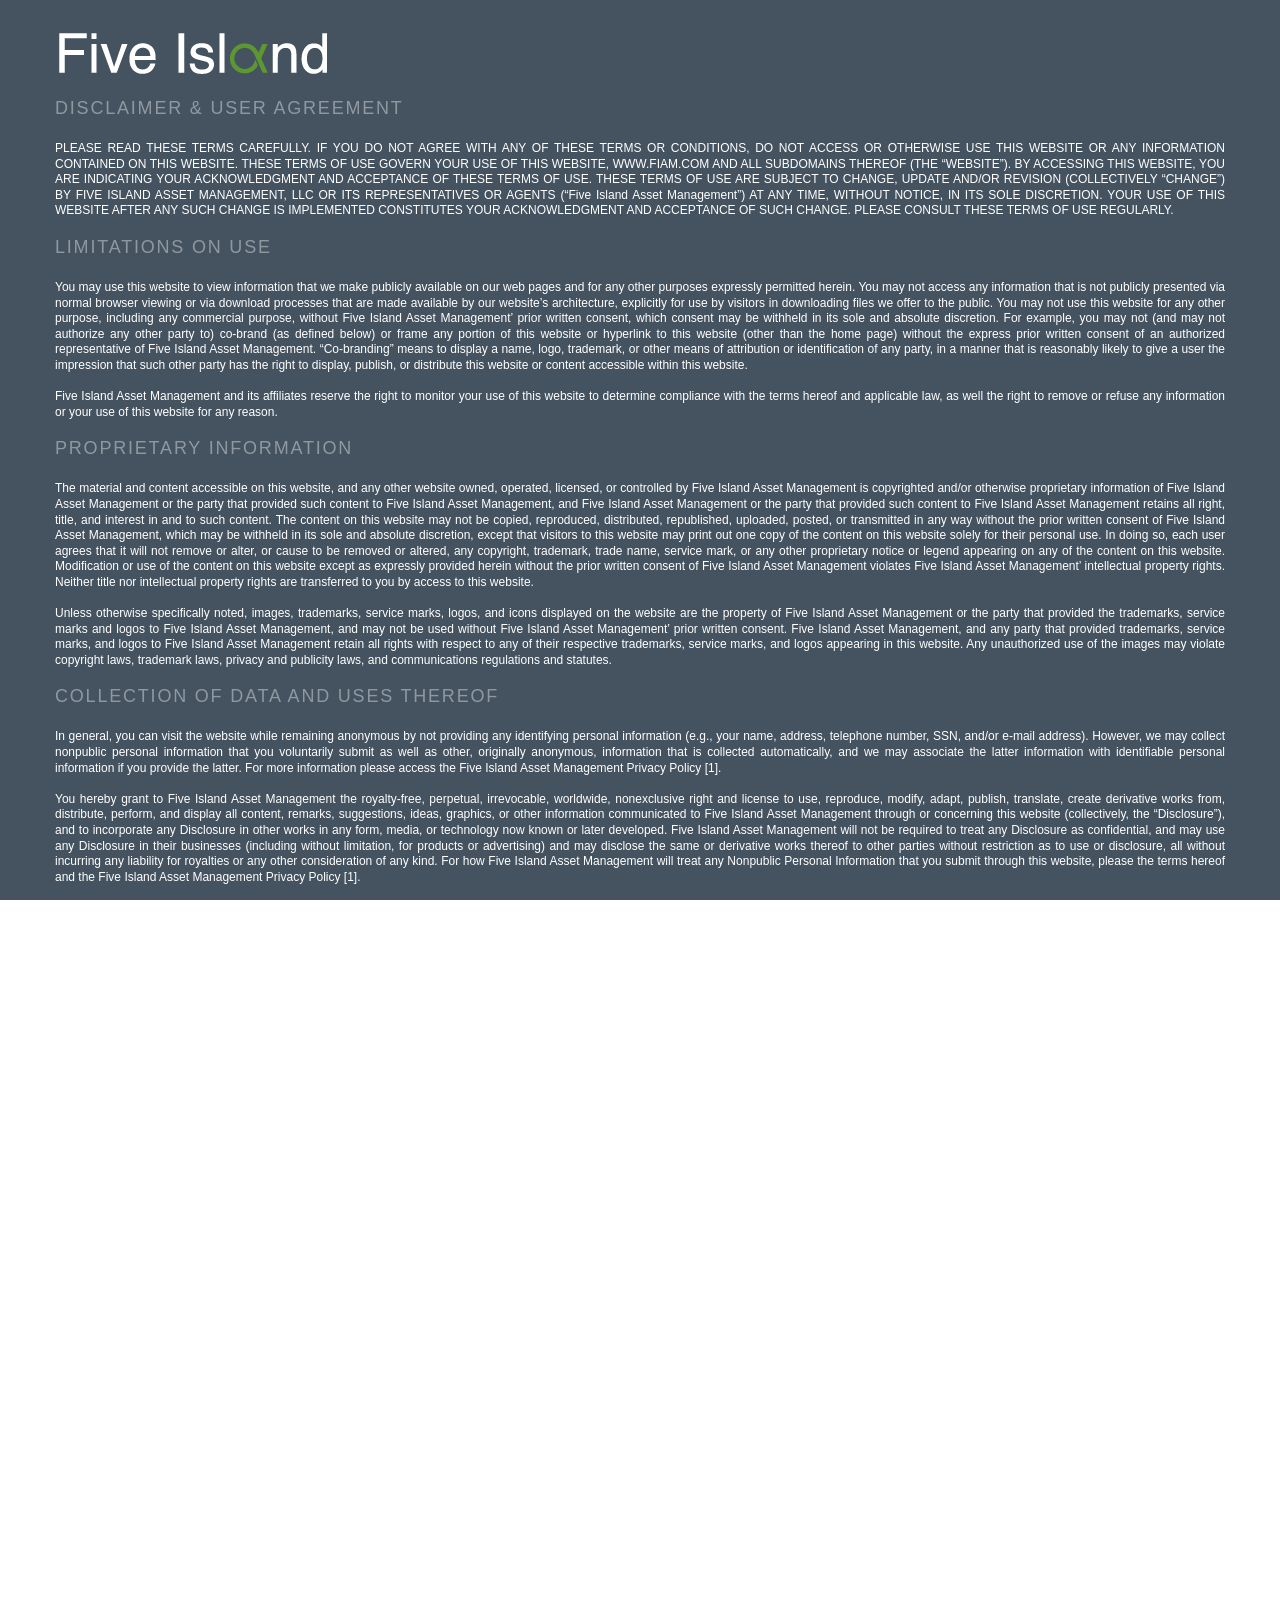
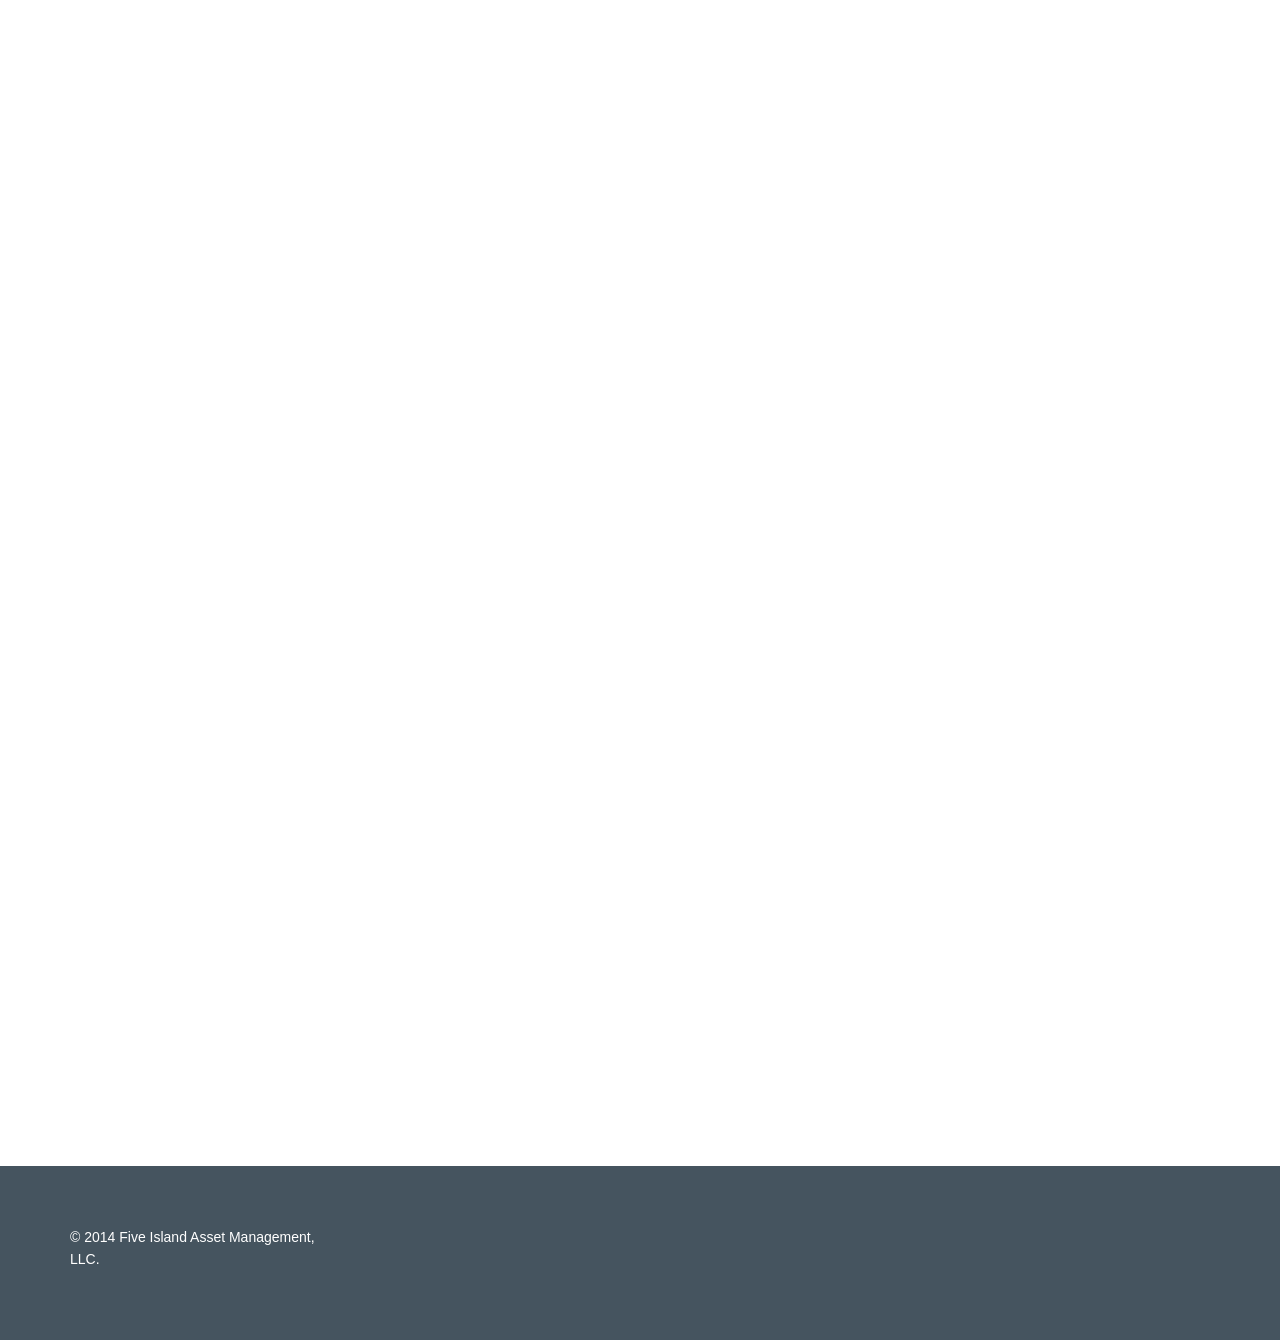
==== disclaimer.html @ 6400efc9 "FIAM changes per Eli. Added Disclaimer page" ====
<!DOCTYPE html>
<!--[if IE 8]>
<html class="no-js lt-ie9" lang="en"> <![endif]-->
<!--[if gt IE 8]><!-->
<html class="no-js" lang="en"> <!--<![endif]-->

<head>
  <meta charset="utf-8">
  <meta name="description" content=" ">
  <meta name="viewport" content="user-scalable=no, width=device-width, initial-scale=1, maximum-scale=1">
  <meta http-equiv="X-UA-Compatible" content="IE=edge">
  <link rel="shortcut icon" href="favicon.ico" type="image/x-icon">
  <link href='http://fonts.googleapis.com/css?family=Source+Sans+Pro:400,600,700,900,300' rel='stylesheet' type=‘text/css’>

  <title>Five Island Asset Management, LLC</title>

  <link rel="stylesheet" type="text/css" href="css/animate.css">

  <link rel="stylesheet" type="text/css" href="css/bootstrap.css">
  <link rel="stylesheet" type="text/css" href="css/style.css">

  <script src="js/modernizr.custom.js"></script>

  <!-- HTML5 shim and Respond.js IE8 support of HTML5 elements and media queries -->
  <!--[if lt IE 9]>
  <script src="bootstrap/js/html5shiv.js"></script>
  <script src="bootstrap/js/respond.min.js"></script>
  <![endif]-->

</head>
<body class="withAnimation">
<div id="ct_preloader"></div>

<div id="boxedWrapper">

<!-- navbar -->
<nav class="navbar navbar-default navbar-fixed-top navbar-transparent" role="navigation">
  <div class="container">
    <div class="navbar-header">
      <button type="button" class="navbar-toggle" data-toggle="collapse" data-target=".navbar-collapse">
        <span class="sr-only">Toggle navigation</span>
        <span class="icon-bar"></span>
        <span class="icon-bar"></span>
        <span class="icon-bar"></span>
      </button>
      <a class="navbar-brand" href="/" data-logo="images/content/FIAMlogogray.png"><img src="images/content/FIAMlogowhite.png" alt=" "></a>
    </div>
    <div class="navbar-collapse collapse">
      <ul class="nav navbar-nav navbar-right">
        <li class="active"><a href="#start"></a></li>
        <li><a href="#about"></a></li>
        <li><a href="#contact"></a></li>
        <li><a href="#login"></a></li>
      </ul>
    </div>
  </div>
</nav>
<!-- / navbar -->


<div class="parallaxSection height400" data-bg="images/content/home-v1-clients-bg.jpg" id="start">

  <section class="flexslider std-slider center-controls" data-height="0" data-loop="true" data-smooth="false" data-slideshow="true" data-speed="15000" data-animspeed="550" data-controls="false" data-dircontrols="true">
    <ul class="slides">
      <li>
        <div class="container">
          <div class="inner">
            <div class="text-justify">
             <h3 class="page-title animated" data-fx="fadeInDown">Disclaimer & User Agreement</h3>

         <h6 class="animated" data-fx="fadeInDown">

PLEASE READ THESE TERMS CAREFULLY. IF YOU DO NOT AGREE WITH ANY OF THESE TERMS OR CONDITIONS, DO NOT ACCESS OR OTHERWISE USE THIS WEBSITE OR ANY INFORMATION CONTAINED ON THIS WEBSITE.

THESE TERMS OF USE GOVERN YOUR USE OF THIS WEBSITE, WWW.FIAM.COM AND ALL SUBDOMAINS THEREOF (THE “WEBSITE”). BY ACCESSING THIS WEBSITE, YOU ARE INDICATING YOUR ACKNOWLEDGMENT AND ACCEPTANCE OF THESE TERMS OF USE. THESE TERMS OF USE ARE SUBJECT TO CHANGE, UPDATE AND/OR REVISION (COLLECTIVELY “CHANGE”) BY FIVE ISLAND ASSET MANAGEMENT, LLC OR ITS REPRESENTATIVES OR AGENTS (“Five Island Asset Management”) AT ANY TIME, WITHOUT NOTICE, IN ITS SOLE DISCRETION. YOUR USE OF THIS WEBSITE AFTER ANY SUCH CHANGE IS IMPLEMENTED CONSTITUTES YOUR ACKNOWLEDGMENT AND ACCEPTANCE OF SUCH CHANGE. PLEASE CONSULT THESE TERMS OF USE REGULARLY.</h6>
<h3 class="page-title animated" data-fx="fadeInDown">Limitations on Use</h3>

<h6 class="animated" data-fx="fadeInDown">You may use this website to view information that we make publicly available on our web pages and for any other purposes expressly permitted herein. You may not access any information that is not publicly presented via normal browser viewing or via download processes that are made available by our website’s architecture, explicitly for use by visitors in downloading files we offer to the public.  You may not use this website for any other purpose, including any commercial purpose, without Five Island Asset Management’ prior written consent, which consent may be withheld in its sole and absolute discretion. For example, you may not (and may not authorize any other party to) co-brand (as defined below) or frame any portion of this website or hyperlink to this website (other than the home page) without the express prior written consent of an authorized representative of Five Island Asset Management. “Co-branding” means to display a name, logo, trademark, or other means of attribution or identification of any party, in a manner that is reasonably likely to give a user the impression that such other party has the right to display, publish, or distribute this website or content accessible within this website.</br></br>

Five Island Asset Management and its affiliates reserve the right to monitor your use of this website to determine compliance with the terms hereof and applicable law, as well the right to remove or refuse any information or your use of this website for any reason.</h6>
<h3 class="page-title animated" data-fx="fadeInDown">Proprietary Information</h3>

<h6 class="animated" data-fx="fadeInDown">The material and content accessible on this website, and any other website owned, operated, licensed, or controlled by Five Island Asset Management is copyrighted and/or otherwise proprietary information of Five Island Asset Management or the party that provided such content to Five Island Asset Management, and Five Island Asset Management or the party that provided such content to Five Island Asset Management retains all right, title, and interest in and to such content. The content on this website may not be copied, reproduced, distributed, republished, uploaded, posted, or transmitted in any way without the prior written consent of Five Island Asset Management, which may be withheld in its sole and absolute discretion, except that visitors to this website may print out one copy of the content on this website solely for their personal use. In doing so, each user agrees that it will not remove or alter, or cause to be removed or altered, any copyright, trademark, trade name, service mark, or any other proprietary notice or legend appearing on any of the content on this website. Modification or use of the content on this website except as expressly provided herein without the prior written consent of Five Island Asset Management violates Five Island Asset Management’ intellectual property rights.  Neither title nor intellectual property rights are transferred to you by access to this website.</br></br>

Unless otherwise specifically noted, images, trademarks, service marks, logos, and icons displayed on the website are the property of Five Island Asset Management or the party that provided the trademarks, service marks and logos to Five Island Asset Management, and may not be used without Five Island Asset Management’ prior written consent. Five Island Asset Management, and any party that provided trademarks, service marks, and logos to Five Island Asset Management retain all rights with respect to any of their respective trademarks, service marks, and logos appearing in this website. Any unauthorized use of the images may violate copyright laws, trademark laws, privacy and publicity laws, and communications regulations and statutes.</h6>
<h3 class="page-title animated" data-fx="fadeInDown">Collection of Data and Uses Thereof</h3>

<h6 class="animated" data-fx="fadeInDown">In general, you can visit the website while remaining anonymous by not providing any identifying personal information (e.g., your name, address, telephone number, SSN, and/or e-mail address). However, we may collect nonpublic personal information that you voluntarily submit as well as other, originally anonymous, information that is collected automatically, and we may associate the latter information with identifiable personal information if you provide the latter.  For more information please access the Five Island Asset Management Privacy Policy [1].</br></br>

You hereby grant to Five Island Asset Management the royalty-free, perpetual, irrevocable, worldwide, nonexclusive right and license to use, reproduce, modify, adapt, publish, translate, create derivative works from, distribute, perform, and display all content, remarks, suggestions, ideas, graphics, or other information communicated to Five Island Asset Management through or concerning this website (collectively, the “Disclosure”), and to incorporate any Disclosure in other works in any form, media, or technology now known or later developed. Five Island Asset Management will not be required to treat any Disclosure as confidential, and may use any Disclosure in their businesses (including without limitation, for products or advertising) and may disclose the same or derivative works thereof to other parties without restriction as to use or disclosure, all without incurring any liability for royalties or any other consideration of any kind.  For how Five Island Asset Management will treat any Nonpublic Personal Information that you submit through this website, please the terms hereof and the Five Island Asset Management Privacy Policy [1].</br></br>

Certain portions of this website may offer you the ability to e-mail a message to Five Island Asset Management. E-mail functionality (if any) is provided to you to facilitate communications between you and Five Island Asset Management. Five Island Asset Management shall have no liability for any loss or damage that arises from unaccepted e-mail requests, orders, or instructions. Moreover, Five Island Asset Management shall have no liability for any loss or damage that result from interception and/or unauthorized use by third parties of any information you send by e-mail. For information regarding Five Island Asset Management’ use of your e-mail address, please the terms hereof and the Five Island Asset Management Privacy Policy [1].</br></br>

You may not send, submit, publish, or transmit in connection with this website any material that:

<ul>
<li>you do not have the right to post, including proprietary material of any third party;</li>

<li>is vulgar, obscene, pornographic, or indecent;</li>

<li>threatens or abuses others, libels, defames, invades privacy, stalks, is obscene, pornographic, racist, abusive, harassing, threatening, or offensive or is otherwise illegal (or advocates illegal activity) or in violation of any laws or regulations;</li>

<li>infringes any intellectual property or other right of any entity or person, including violating anyone’s copyrights or trademarks or their rights of publicity;</li>

<li>impersonates or misrepresents your connection to any other entity or person or otherwise manipulates headers or identifiers to disguise the origin of the content;</li>

<li>solicits funds, advertisers, or sponsors;</li>

<li>includes programs which contain viruses, worms, and/or Trojan horses or any other computer code, files, or programs designed to interrupt, destroy, or limit the functionality of any computer software or hardware or telecommunications; or</li>

<li>does not comply with the terms hereof (as amended or modified from time to time).</li></ul></h6>
<h3 class="page-title animated" data-fx="fadeInDown">Disclaimer</h3>

<h6 class="animated" data-fx="fadeInDown">You understand that Five Island Asset Management cannot and does not guarantee or warrant that files available for downloading from this website or the Internet will be free of viruses, worms, Trojan horses, or other code that may manifest contaminating or destructive properties. You are responsible for implementing sufficient procedures and checkpoints to satisfy your particular requirements for accuracy of data input and output, and for maintaining a means external to this website for the reconstruction of any lost data. Five Island Asset Management does not assume any responsibility or risk for your use of this website or the Internet, nor does Five Island Asset Management assume any responsibility for any products or services or hypertext links to third parties or for any breach of security associated with your use of this website or your transmission of sensitive information through the website or any hyperlinked websites. The content this website is not necessarily complete and up-to-date and should not be used to replace any written reports, statements, or notices provided by Five Island Asset Management. The content of this website is subject to change without notice and should not be relied upon for any purpose.  Neither Five Island Asset Management nor any of its affiliates makes any representation or warranty, express or implied, as to the accuracy or completeness of the information contained herein and no such party shall have any liability for such information.  Each visitor to this website should conduct its own investigation and analysis of Five Island Asset Management and its affiliates, their business, prospects, results of operations and financial condition.  In furnishing the information on this website, neither Five Island Asset Management nor any of its affiliates undertakes any obligation to provide the recipient with access to any additional information or to update or correct the information on this website.  The information on this website is not all-inclusive and does not contain all the information which you may require.  You should not construe the contents of these materials as legal, tax, investment or any other advice.  You should consult your own counsel, accountant or business advisors.</br></br>

YOUR USE OF THIS WEBSITE IS AT YOUR OWN RISK. THE CONTENT ON THIS WEBSITE IS PROVIDED “AS IS” AND WITHOUT WARRANTIES OF ANY KIND, EITHER EXPRESSED OR IMPLIED. Five Island Asset Management DISCLAIMS ALL WARRANTIES, INCLUDING ANY IMPLIED WARRANTIES OF MERCHANTABILITY, FITNESS FOR A PARTICULAR PURPOSE, TITLE, OR NONINFRINGEMENT. Five Island Asset Management DOES NOT WARRANT THAT THE FUNCTIONS OR CONTENT CONTAINED IN THIS WEBSITE WILL BE UNINTERRUPTED OR ERROR-FREE, THAT DEFECTS, IF ANY, WILL BE CORRECTED, OR THAT THIS WEBSITE OR THE SERVER THAT MAKES IT AVAILABLE ARE FREE OF VIRUSES, DISABLING DEVICES OR OTHER HARMFUL COMPONENTS. Five Island Asset Management DOES NOT WARRANT OR MAKE ANY REPRESENTATION OR WARRANTY REGARDING USE, OR THE RESULT OF USE, OF THE CONTENT ON THIS WEBSITE IN TERMS OF CORRECTNESS, ACCURACY, RELIABILITY, OR OTHERWISE. THE CONTENT ON THIS WEBSITE MAY INCLUDE TECHNICAL INACCURACIES OR TYPOGRAPHICAL ERRORS, AND Five Island Asset Management MAY MAKE CHANGES OR MODIFICATIONS AT ANY TIME. YOU (AND NOT Five Island Asset Management) ASSUME THE ENTIRE COST OF ALL NECESSARY SERVICING, REPAIR OR CORRECTION IN THE EVENT OF ANY LOSS OR DAMAGE ARISING FROM THE USE OF THIS WEBSITE OR ITS CONTENT. Five Island Asset Management ASSUMES NO LIABILITY OR RESPONSIBILITY FOR ERRORS OR OMISSIONS IN SUCH CONTENT.</br></br>

Certain statements in this document and certain oral statements made by representatives of Five Island Asset Management or its affiliates that are not historical fact constitute “forward-looking statements.”  You are cautioned not to place undue reliance on these forward-looking statements. Five Island Asset Management generally identifies forward-looking statements by using words like “believe,” “intend,” “target,” “expect,” “estimate,” “may,” “should,” “plan,” “project,” “contemplate,” “anticipate,” “predict” or similar expressions. You can also identify forward-looking statements by discussions of strategies, plans or intentions, future economic, competitive and market conditions, future business decisions, representative investments, anticipated portfolio concentration, investment opportunities, ability to create value, nature of investments, characteristics of affiliates of Five Island Asset Management, future operations, financial condition, estimated revenues, projected costs, projected synergies, prospects, plans and objectives of management, strategy implementation, investment criteria, and/or strategy objectives, as well as certain information concerning expected actions of third parties.  Such forward-looking statements involve known and unknown risks, uncertainties and other factors, which may cause the actual results to be materially different from historical results or from any results expressed or implied by such forward-looking statements. All forward-looking statements herein are qualified in their entirety by this cautionary statement.  Any estimates and projections on this website as to events that may occur in the future (including projections of revenue, expense and net income) are made based upon the reasonable judgment of Five Island Asset Management personnel, which may be fallible, or on information provided by affiliated or unaffiliated third parties.  Such estimates and projections are provided as of the date of this document and upon assumptions and circumstances and events that have not yet taken place, may not have an empirical basis, are subject to variation, are inherently unpredictable and have not been independently verified for accuracy.  Whether or not such estimates or projections may be achieved will depend upon various factors and there can be no assurance that any estimates or assumptions will prove accurate.  Neither Five Island Asset Management nor any of its affiliates guarantees that any of these projections will be attained.  Actual results may vary from the projections, and such variations may be material. All of the information on this website, whether historical in nature or forward-looking, speaks only as of the date the information is posted on this website, and Five Island Asset Management does not undertake any obligation to update such information after it is posted or to remove such information from this website if it is not, or is no longer, accurate or complete. The information on this website regarding the affairs of Five Island Asset Management or its affiliates does not create any implication that the information contained herein or the affairs of Five Island Asset Management or its affiliates have not changed since the date the date the information was presented or that such information is correct as of any time subsequent to its date.</h6>
<h3 class="page-title animated" data-fx="fadeInDown">Limitation of Liability; Exclusion of Damages</h3>

<h6 class="animated" data-fx="fadeInDown">Five Island Asset Management, ITS AFFILIATES, LICENSORS, SERVICE PROVIDERS, CONTENT PROVIDERS,  EMPLOYEES, AGENTS, OFFICERS, AND DIRECTORS WILL NOT BE LIABLE FOR ANY ACTUAL, DIRECT, INDIRECT, INCIDENTAL, CONSEQUENTIAL, SPECIAL, EXEMPLARY, PUNITIVE OR OTHER DAMAGES, INCLUDING LOSS OF REVENUE OR INCOME, PAIN AND SUFFERING, EMOTIONAL DISTRESS, OR SIMILAR DAMAGES THAT RESULT FROM THE USE OF, OR THE INABILITY TO USE, THE CONTENT ON THE WEBSITE, EVEN IF Five Island Asset Management OR A REPRESENTATIVE AUTHORIZED BY Five Island Asset Management HAS BEEN ADVISED OF THE POSSIBILITY OF SUCH DAMAGES. IN NO EVENT WILL THE COLLECTIVE LIABILITY OF Five Island Asset Management AND ITS AFFILIATES, LICENSORS, SERVICE PROVIDERS, CONTENT PROVIDERS, EMPLOYEES, AGENTS, OFFICERS, AND DIRECTORS TO ANY PARTY (REGARDLESS OF THE FORM OF ACTION, WHETHER IN CONTRACT, TORT, OR OTHERWISE) EXCEED THE GREATER OF $50 OR THE AMOUNT (IF ANY) YOU HAVE PAID FOR THE APPLICABLE CONTENT OR SERVICE OUT OF WHICH LIABILITY AROSE.</h6>

<h3 class="page-title animated" data-fx="fadeInDown">Waiver of Class Action Rights</h3>

<h6 class="animated" data-fx="fadeInDown">BY USING THE WEBSITE, YOU HEREBY IRREVOCABLY WAIVE ANY RIGHT YOU MAY HAVE TO JOIN CLAIMS WITH THOSE OF OTHERS IN THE FORM OF A CLASS ACTION OR SIMILAR PROCEDURAL DEVICE, INCLUDING CLASS ARBITRATION.  ANY CLAIMS ARISING OUT OF, RELATING TO, OR CONNECTED WITH THIS USER AGREEMENT OR THE WEBSITE MUST BE ASSERTED INDIVIDUALLY.</h6>
<h3 class="page-title animated" data-fx="fadeInDown">Indemnity</h3>

<h6 class="animated" data-fx="fadeInDown">You will indemnify and hold Five Island Asset Management, its affiliates, licensors, content providers, service providers, employees, agents, officers, directors, and contractors (the “Indemnified Parties”) harmless from any breach of the terms hereof by you, including any use of content on this website other than as expressly authorized in terms hereof. You agree that the Indemnified Parties will have no liability in connection with any such breach or unauthorized use, and you agree to indemnify the Indemnified Parties against any and all resulting loss, damages, judgments, awards, costs, expenses, and attorneys’ fees in connection therewith. You will also indemnify and hold the Indemnified Parties harmless from and against any claims brought by third parties arising out of your use of the information accessed from this website.</h6>
<h3 class="page-title animated" data-fx="fadeInDown">Access to the Website</h3>

<h6 class="animated" data-fx="fadeInDown">We make no representation that the content of this website is appropriate or available for use in any jurisdictions. Access to this website’s content from any jurisdiction where such access is illegal is prohibited. If you choose to access this website, you do so at your own risk. You are always responsible for your compliance with applicable laws. You may not use or export the materials in this website in violation of any laws, including U.S. export laws and regulations. Five Island Asset Management and its subsidiaries are not authorized to do business in every jurisdiction. By downloading any of this website’s content, you are agreeing that you are not in a country where such export is prohibited and that you are not a person or entity to which such export is prohibited.</h6>
<h3 class="page-title animated" data-fx="fadeInDown">Not Solicitations or Offers</h3>

<h6 class="animated" data-fx="fadeInDown">The information contained on this website does not constitute investment advice, and is not an offer to sell, a solicitation or a recommendation to buy any service, program, product, securities or to engage in any other transaction with Five Island Asset Management or its affiliates. All transactions require signed agreements with Five Island Asset Management, and the terms of those agreements are binding on the parties. No other representation, whether made in person, online, electronically, in written, graphical, or verbal communication, may alter the terms of those agreements except that your use of the website constitutes your agreement to the additional terms set forth herein. By using this website, you accept at your own risk that this website and online communications medium may not perform as intended.</h6>
<h3 class="page-title animated" data-fx="fadeInDown">Others’ Views and Opinions</h3>

<h6 class="animated" data-fx="fadeInDown">Five Island Asset Management uses this website to provide data relating to Five Island Asset Management and its affiliates. The website may include analysts’ or other parties’ views relating to Five Island Asset Management’ financial performance. Analysts’ and other parties’ views that are made accessible on this website are not necessarily shared nor endorsed by Five Island Asset Management and Five Island Asset Management does not confirm the content of such views by placing them on this website. Five Island Asset Management does not undertake to and is under no obligation to verify the content of such views posted on this website; they are available for informational purposes only. We are not liable for any loss or damages, whether direct, indirect, incidental, special, consequential, or exemplary, that may arise from reliance on such views made available on this website. The liability of Five Island Asset Management, if any, for the accuracy or completeness of such views made accessible on this website shall be excluded to the extent set forth herein or otherwise permitted by applicable law.</h6>
<h3 class="page-title animated" data-fx="fadeInDown">Miscellaneous</h3>

<h6 class="animated" data-fx="fadeInDown">The terms set forth herein will be governed and interpreted pursuant to the laws of the State of New York, United States of America, notwithstanding any principles of conflicts of law. You specifically consent to personal jurisdiction in New York in connection with any dispute between you and Five Island Asset Management arising out of the terms set forth herein or pertaining to this website. Each visitor to this website agrees that the exclusive venue for any dispute between the parties arising out of the terms set forth herein or pertaining to the subject matter of terms set forth herein will be in the state or federal courts sitting in New York, New York. If any part of terms set forth herein is unlawful, void or unenforceable, that part will be deemed severable and will not affect the validity and enforceability of any remaining provisions. The terms set forth herein constitute the entire agreement among the parties relating to this subject matter. Notwithstanding the foregoing, any additional terms and conditions on this website will govern the items to which they pertain. Five Island Asset Management may revise the terms set forth herein at any time by updating this posting. The terms set forth herein constitute the entire understanding and agreement between Five Island Asset Management and you with respect to your use of this website, and supersedes all prior and contemporaneous agreements and understandings between you and Five Island Asset Management relating thereto. Any cause of action you may have with respect to your use of this website must commence within one (1) year after the claim or cause of action arises.</h6>
            <!--  <a href="#" class="btn btn-default btn-lg animated" data-fx="fadeInUp">Purchase Template</a>-->
            </div>
          </div>
        </div>
      </li>

    </ul>
  </section>
<!-- / section -->









<!-- / section -->


<footer>
  <div class="container mainfooter">
  <div class="container postfooter">
    <div class="row">
      <aside class="col-md-3 widget">
        <p>© 2014 Five Island Asset Management, LLC.</p>
      </aside>
      <aside class="col-md-6 widget">
        <ul class="socialIcons">
          <!--<li><a href="#" data-toggle="tooltip" title="LinkedIn"><i class="fa fa-linkedin-square"></i></a></li>-->
        </ul>
</aside>
    </div>
  </div>
  </div>
</footer>



</div>
<!-- / boxedWrapper -->

<a href="#" id="toTop"><i class="fa fa-angle-up"></i></a>


<script src="js/jquery.min.js"></script>
<script src="bootstrap/js/bootstrap.min.js"></script>

<script src="js/detectmobilebrowser.js"></script>
<script src="js/gmap3.min.js"></script>
<script src="js/jquery.appear.js"></script>
<script src="js/jquery.isotope.min.js"></script>
<script src="js/jquery.ba-bbq.min.js"></script>
<script src="js/jquery.fitvids.js"></script>
<script src="js/jquery.flexslider-min.js"></script>
<script src="js/jquery.magnific-popup.min.js"></script>
<script src="js/jquery.placeholder.min.js"></script>
<script src="js/retina-1.1.0.min.js"></script>
<script src="form/js/form.js"></script>
<script src="twitter/js/jquery.tweet.js"></script>

<!-- one pager only -->
<script src="js/jquery.easing.1.3.min.js"></script>

<script src="js/main.js"></script>




</body>
</html>
---- css/style.css ----
img {
  display: inline-block;
  max-width: 100%;
  height: auto;
}
ul,
ol {
  padding: 0;
}
/* ====== FONTS ======= */

  
@font-face {
  font-family: 'Open Sans';
  src: url('../css/font/OpenSans-Regular-webfont.eot');
  src: url('../css/font/OpenSans-Regular-webfont.eot?#iefix') format('embedded-opentype'), url('../css/font/OpenSans-Regular-webfont.woff') format('woff'), url('../css/font/OpenSans-Regular-webfont.ttf') format('truetype'), url('../css/font/OpenSans-Regular-webfont.svg#open_sansregular') format('svg');
  font-weight: 400;
  font-style: normal;
}
@font-face {
  font-family: 'Open Sans';
  src: url('../css/font/OpenSans-Semibold-webfont.eot');
  src: url('../css/font/OpenSans-Semibold-webfont.eot?#iefix') format('embedded-opentype'), url('../css/font/OpenSans-Semibold-webfont.woff') format('woff'), url('../css/font/OpenSans-Semibold-webfont.ttf') format('truetype'), url('../css/font/OpenSans-Semibold-webfont.svg#open_sanssemibold') format('svg');
  font-weight: 600;
  font-style: normal;
}
@font-face {
  font-family: 'Open Sans';
  src: url('../css/font/OpenSans-Bold-webfont.eot');
  src: url('../css/font/OpenSans-Bold-webfont.eot?#iefix') format('embedded-opentype'), url('../css/font/OpenSans-Bold-webfont.woff') format('woff'), url('../css/font/OpenSans-Bold-webfont.ttf') format('truetype'), url('../css/font/OpenSans-Bold-webfont.svg#open_sansbold') format('svg');
  font-weight: 700;
  font-style: normal;
}
@font-face {
  font-family: 'Source Sans Pro', sans-serif;
}
html {
  overflow-y: -moz-scrollbars-vertical;
  overflow-y: scroll;
  -ms-overflow-y: scroll;
}
a {
  color: inherit;
}
a:hover {
  text-decoration: none;
}
a:hover,
a:focus {
  color: #5d9632;
  outline: none;
}
body {
  font-family: 'Source Sans Pro', sans-serif;
  font-weight: 400;
  color: #666;
  background: #fff;
  font-size: 14px;
  line-height: 22px;
}
p {
  color: #666;
  margin: 0 0 15px 0;
}
p.larger {
  color: #666;
  font-size: 18px;
  line-height: 30px;
  margin: 0 0 25px 0;
}
p.darker {
  color: #555258;
}
a.larger {
  display: inline-block;
  font-size: 18px;
  line-height: 24px;
  font-weight: 600;
  margin-bottom: 0px;
}
.readMore,
a[href^="mailto"] {
  color: #5d9632;
}
.readMore:hover,
a[href^="mailto"]:hover {
  color: inherit;
}
/* === TYPOGRAPHY === */
h1,
h2,
h3,
h4,
h5,
h6 {
  font-family: 'Source Sans Pro', sans-serif;
  font-weight: 600;
  color: #333;
  margin: 0 0 20px 0;
}
h2 {
  font-family: 'Open Sans', sans-serif;
  font-weight: 400;
  font-size: 21px;
}
h2.topmargin{
	margin-top: s100px
}

h3 {
  font-size: 24px;
  line-height: 28px;
}
h4 {
  font-size: 18px;
  line-height: 24px;
}
h4 span {
  display: block;
  color: #999;
  font-weight: 400;
  font-size: 13px;
  line-height: 14px;
  padding-top: 5px;
  text-transform: uppercase;
  letter-spacing: 0.1em;
}
h5 {
  font-size: 18px;
  line-height: 21px;
  margin: 15px 0 12px 0;
}
h5 + p {
  margin-bottom: 40px;
}
h6 {
	font-size: 12px;
	line height: 13px;
}
.widget-title {
  font-size: 16px;
  line-height: 10px;
  color: #999999;
  text-transform: uppercase;
  letter-spacing: 0.1em;
  margin: 23px 0 8px 0;
}
.page-header {
  border: 0;
  margin: 0;
  padding: 0;
}
.page-header h2 {
  margin-bottom: 40px;
}
.page-header h2 + .larger {
  position: relative;
  margin-top: -24px;
  margin-bottom: 40px;
  max-width: 800px;
  margin-left: auto;
  margin-right: auto;
}
.page-header h2 + p {
  margin-top: -20px;
}
.page-header p {
  color: #666;
}
.page-header .btn {
  margin-top: 8px;
}
.page-header h2 + .btn {
  margin-top: -12px;
}
.page-header + .larger {
  margin-top: -10px;
}
.page-header .larger + .btn {
  margin-top: -15px;
}
.page-title {
  font-size: 18px;
  line-height: 16px;
  color: #5d9632;
  text-transform: uppercase;
  letter-spacing: 0.1em;
  margin: 0 0 25px 0;
}
.main-header {
  background: #45545f;
  padding: 26px 0;
}
.main-header .page-title {
  color: #fff;
  font-size: 32px;
  line-height: 33px;
  text-transform: none;
  font-weight: 400;
  margin: 0;
  padding: 9px 0;
  letter-spacing: normal;
}
hr {
  background: none;
  border-top: 1px solid #e5e5e5;
}
blockquote {
  padding: 0;
  margin: 0 0 20px 0;
  border: 0;
  font-size: inherit;
  line-height: inherit;
}
blockquote p {
  font-size: inherit;
  line-height: inherit;
  font-weight: 400;
}
blockquote .inner {
  padding: 0 0 22px 25px;
}
blockquote .inner:before {
  height: 0;
  float: left;
  position: relative;
  top: 14px;
  left: -30px;
  content: "“";
  font-family: 'Source Sans Pro', sans-serif;
  font-size: 50px;
  color: #999;
}
blockquote .media.author {
  margin-top: 0;
}
blockquote .media > .pull-left {
  display: block;
  margin-right: 20px;
}
blockquote .media > .pull-left img {
  -webkit-border-radius: 50%;
  -moz-border-radius: 50%;
  border-radius: 50%;
}
blockquote .media-heading {
  padding-top: 19px;
  font-size: 13px;
  line-height: 13px;
  font-weight: 600;
}
blockquote .media-heading span {
  padding-top: 6px;
  display: block;
  font-size: 13px;
  line-height: 13px;
  font-weight: 400;
  color: #999;
  text-transform: none;
  letter-spacing: normal;
}
blockquote.intext {
  margin: 40px 0;
  font-size: 20px;
  line-height: 30px;
  color: #666;
}
blockquote.intext p {
  font-size: 20px;
  line-height: 30px;
  color: #666;
}
.innerMargin blockquote.intext {
  margin-left: -100px;
  margin-right: -100px;
}
blockquote.huge {
  font-size: 32px;
  line-height: 45px;
  max-width: 800px;
  margin: 0 auto;
  padding: 40px 0 75px 0;
}
blockquote.huge p {
  font-size: 32px;
  line-height: 45px;
}
blockquote.huge .author {
  display: block;
  font-size: 13px;
  line-height: 15px;
  text-transform: uppercase;
  letter-spacing: 0.1em;
}
.thumbnails {
  margin-top: -20px;
}
.thumbnails > li {
  margin-top: 20px;
}
.table-content {
  display: table;
  width: 100%;
  margin: 0;
}
.table-row {
  display: table-row;
}
.table-cell {
  display: table-cell;
  vertical-align: middle;
}
.table-cell * {
  margin: 0;
}
/* === BUTTONS === */
.btn {
  font-weight: 600;
  border: 2px solid transparent;
  padding: 11px 17px;
  font-size: 13px;
  line-height: 13px;
  background: transparent;
  text-transform: uppercase;
  letter-spacing: 0.1em;
  -webkit-border-radius: 3px;
  -moz-border-radius: 3px;
  border-radius: 3px;
  -webkit-transition: all .1s ease;
  transition: all .1s ease;
  color: #333;
}
.btn:hover,
.btn:focus {
  color: #5d9632;
  border-color: #5d9632;
  text-decoration: none;
  outline: none;
}
.btn:active,
.btn.active {
  outline: 0;
  background-image: none;
  -webkit-box-shadow: none;
  box-shadow: none;
}
.btn.disabled,
.btn[disabled],
fieldset[disabled] .btn {
  cursor: not-allowed;
  pointer-events: none;
  opacity: .65;
  filter: alpha(opacity=65);
  -webkit-box-shadow: none;
  box-shadow: none;
}
input::-moz-focus-inner {
  border: 0;
  padding: 0;
  margin-top: -3px;
  margin-bottom: -3px;
}
.btn-default {
  background: transparent;
  border-color: #ccc;
}
.btn-default:hover,
.btn-default:focus,
.btn-default:active,
.btn-default.active {
  background: transparent;
}
.btn-primary {
  background: #5d9632;
  border-color: #5d9632;
  color: #fff;
}
.btn-primary:hover,
.btn-primary:focus,
.btn-primary:active,
.btn-primary.active {
  background: #2a272e;
  border-color: #2a272e;
  color: #fff;
}
.btn-lg {
  padding: 16px 27px;
}
.btn-sm {
  font-weight: 400;
  padding: 6px 11px;
  font-size: 11px;
  line-height: 12px;
  -webkit-border-radius: 3px;
  -moz-border-radius: 3px;
  border-radius: 3px;
}
.btn.with-icon {
  margin: 4px;
  padding-left: 10px;
  padding-right: 10px;
  width: 39px;
}
.btn.disabled,
.btn[disabled] {
  background: #666 !important;
  border-color: #666 !important;
}
.btn.closeAjaxPortfolio {
  margin-left: 25px;
}
/* ====== NAVBAR ======= */
.navbar-default {
  min-height: 89px;
  background-color: #fff;
  border: 0;
  margin: 0;
  -webkit-box-shadow: 0px 0px 5px 0px rgba(0,0,0,0.25);
  box-shadow: 0px 0px 5px 0px rgba(0,0,0,0.25);
}
.navbar-default .nav > li {
  padding: 45px 16px 20px 20px;
}
.navbar-default .nav > li.dropdown {
  padding-right: 25px;
}
.navbar-default .nav > li.dropdown > a:after {
  display: inline-block;
  font-family: FontAwesome;
  font-style: normal;
  font-weight: normal;
  -webkit-font-smoothing: antialiased;
  -moz-osx-font-smoothing: grayscale;
  content: "\f0d7";
  color: #999;
  font-weight: 400;
  margin-left: 4px;
  font-size: 12px;
  position: absolute;
}
.navbar-default .nav > li > a {
  font-size: 16px;
  line-height: 15px;
  font-weight: 600;
  color: #666;
  text-transform: uppercase;
  padding: 8px 0;
  border-bottom: 2px solid transparent;
}
.navbar-default .navbar-nav > li:hover > a,
.navbar-default .navbar-nav > li:focus > a {
  color: #333;
  background: transparent;
  border-bottom: 2px solid #ccc;
}
.navbar-default .navbar-nav > .active > a {
  color: #333;
  background: transparent;
  border-bottom: 2px solid #5d9632;
}
.navbar-default .navbar-nav > .active:hover > a,
.navbar-default .navbar-nav > .active:focus > a {
  background: transparent;
  border-color: #5d9632;
}
.navbar-default .navbar-nav > .active > a,
.navbar-default .navbar-nav > .active > a:hover,
.navbar-default .navbar-nav > .active > a:focus {
  background: transparent;
}
.navbar-default .navbar-brand {
  margin-top: 9px;
}
.navbar-default .navbar-nav > .open > a,
.navbar-default .navbar-nav > .open > a:hover,
.navbar-default .navbar-nav > .open > a:focus {
  background: none;
  border-color: inherit;
}
.navbar-toggle {
  margin-top: 25px;
}
/* menu on hover */
li.dropdown:hover .dropdown-menu {
  display: block;
}
.dropdown-menu {
  overflow: hidden;
  list-style: circle outside none;
}
.dropdown-menu {
  min-width: 220px;
  padding: 0;
  margin: 0;
  background-color: transparent;
  border: 0;
  -webkit-border-radius: 4px;
  -moz-border-radius: 4px;
  border-radius: 4px;
  -webkit-box-shadow: 0px 0px 5px 0px rgba(0,0,0,0.25);
  box-shadow: 0px 0px 5px 0px rgba(0,0,0,0.25);
}
.dropdown-menu > li > a {
  background: #2a272e;
  border-top: 1px solid #353239;
  display: block;
  padding: 17px 20px;
  color: #fff;
  font-size: 14px;
  line-height: 15px;
}
.dropdown-menu > li > a:hover,
.dropdown-menu > li > a:focus {
  color: #5d9632;
  background: #2a272e;
}
@media (min-width: 768px) {
  .navbar-right .dropdown-menu {
    right: auto;
    left: 0;
  }
}
.navbar-default {
  -webkit-transition: all .5s ease;
  transition: all .5s ease;
}
.navbar-transparent {
  background: transparent;
  -webkit-box-shadow: none;
  box-shadow: none;
}
.navbar-transparent .nav > li > a {
  color: #fff !important;
}
.navbar-transparent .navbar-nav > .active > a {
  border-color: #fff;
}
.navbar-transparent .navbar-nav > .active:hover > a,
.navbar-transparent .navbar-nav > .active:focus > a {
  border-color: #fff;
}
.navbar-fixed-top .navbar-nav > li:hover > a,
.navbar-fixed-top .navbar-nav > li:focus > a {
  border-color: transparent;
}
#showHeaderSearch {
  float: right;
  padding: 22px 0 22px 22px;
  margin: 11px 0 10px 10px;
  color: #666;
}
#showHeaderSearch:hover {
  color: #333;
}
#showHeaderSearch i {
  width: 15px;
}
.header-search {
  position: absolute;
  height: 106px;
  left: 0;
  right: 0;
  bottom: -106px;
  background: #5d9632;
  -webkit-box-shadow: 0px 0px 3px 0px rgba(0, 0, 0, 0.25) inset, 0px 0px 5px 0px rgba(0, 0, 0, 0.25);
  box-shadow: 0px 0px 3px 0px rgba(0, 0, 0, 0.25) inset, 0px 0px 5px 0px rgba(0, 0, 0, 0.25);
}
.header-search .container {
  position: relative;
  margin-top: 26px;
}
.header-search input[type="text"] {
  border: 0;
  width: 100%;
  color: #fff;
  color: rgba(255,255,255,0.85);
  height: 52px;
  padding: 5px 60px 5px 0;
  font-size: 32px;
  line-height: 40px;
}
.header-search input[type="text"]:-moz-placeholder {
  color: #fff;
  color: rgba(255,255,255,0.4);
}
.header-search input[type="text"]::-moz-placeholder {
  color: #fff;
  color: rgba(255,255,255,0.4);
  opacity: 1;
}
.header-search input[type="text"]:-ms-input-placeholder {
  color: #fff;
  color: rgba(255,255,255,0.4);
}
.header-search input[type="text"]::-webkit-input-placeholder {
  color: #fff;
  color: rgba(255,255,255,0.4);
}
.header-search button[type="submit"] {
  border: 0;
  padding: 0;
  margin: 0;
  color: #fff;
  width: 50px;
  height: 50px;
  -webkit-border-radius: 50%;
  -moz-border-radius: 50%;
  border-radius: 50%;
  -webkit-transition: all .2s ease;
  transition: all .2s ease;
  background: #777;
  background: rgba(255,255,255,0.2);
  position: absolute;
  right: 0;
  top: 1px;
}
.header-search button[type="submit"]:hover {
  background: #2a272e;
}
.header-search button[type="submit"] i {
  margin-right: -1px;
}
/* ====== FORMS ======= */
.form-group {
  margin-bottom: 10px;
}
.form-control {
  display: block;
  width: 100%;
  height: 39px;
  padding: 9px;
  font-size: 13px;
  line-height: 17px;
  color: #333;
  background-color: transparent;
  background-image: none;
  border: 2px solid #ccc;
  -webkit-border-radius: 3px;
  -moz-border-radius: 3px;
  border-radius: 3px;
  -webkit-box-shadow: none;
  box-shadow: none;
  -webkit-transition: none;
  transition: none;
}
.form-control:focus {
  border-color: #999;
  outline: 0;
  -webkit-box-shadow: none;
  box-shadow: none;
}
.form-control:-moz-placeholder {
  color: #333;
}
.form-control::-moz-placeholder {
  color: #333;
  opacity: 1;
}
.form-control:-ms-input-placeholder {
  color: #333;
}
.form-control::-webkit-input-placeholder {
  color: #333;
}
textarea.form-control {
  height: auto;
  min-height: 210px;
  resize: none;
}
.control-label {
  display: block;
  font-size: 13px;
  line-height: 15px;
  font-weight: 400;
  text-transform: uppercase;
  letter-spacing: 0.1em;
  margin: 0 0 7px 0;
}
.control-label span {
  color: #999;
}
.form-group {
  margin-bottom: 25px;
}
.has-error .control-label,
.has-error .radio,
.has-error .checkbox,
.has-error .radio-inline,
.has-error .checkbox-inline {
  color: inherit;
}
.has-error .help-block {
  color: #bc3d3d;
}
.has-error .form-control:focus {
  border-color: #bc3d3d;
  -webkit-box-shadow: none;
  box-shadow: none;
}
.has-error .form-control {
  border-color: #bc3d3d;
}
.has-error .help-block {
  font-size: 11px;
  line-height: 11px;
  margin: 0;
  position: relative;
  top: 7px;
  height: 0;
}
/* ====== ELEMENTS ======= */
.socialIcons {
  display: block;
  margin: 0 0 0 -10px;
  list-style: none;
}
.socialIcons:before,
.socialIcons:after {
  content: " ";
  display: table;
}
.socialIcons:after {
  clear: both;
}
.socialIcons.pull-right {
  margin: 0 -10px 0 0;
}
.socialIcons > li {
  float: left;
  margin: 0 10px;
}
.socialIcons > li > a {
  display: block;
  font-size: 18px;
  color: #7f7d82;
  color: rgba(255,255,255,0.4);
}
.socialIcons > li > a:hover {
  color: #5d9632;
}
.socialIcons > li i {
  display: block;
}
.socialIcons.bigIcons {
  margin-left: -7px;
}
.socialIcons.bigIcons > li {
  margin: 0 7px;
}
.socialIcons.bigIcons > li > a {
  -webkit-transition: background .2s ease;
  transition: background .2s ease;
  text-align: center;
  width: 50px;
  height: 50px;
  -webkit-border-radius: 50%;
  -moz-border-radius: 50%;
  border-radius: 50%;
  padding-top: 16px;
  padding-right: 1px;
  background: #bbb;
  color: #fff;
}
.socialIcons.bigIcons > li > a:hover {
  background: #5d9632;
}
.socialIcons.bigIcons.type2 {
  margin-left: -5px;
}
.socialIcons.bigIcons.type2 > li {
  margin: 0 5px;
}
.socialIcons.bigIcons.type2 > li > a {
  width: 36px;
  height: 36px;
  padding-top: 10px;
  background: #5d9632;
}
.socialIcons.bigIcons.type2 > li > a:hover {
  background: #2a272e;
}
.tooltip.in {
  opacity: 1;
  filter: alpha(opacity=100);
}
.tooltip-inner {
  background-color: #2a272e;
  border-radius: 0;
}
.tooltip.top .tooltip-arrow {
  border-top-color: #2a272e;
}
.tooltip.top-left .tooltip-arrow {
  border-top-color: #2a272e;
}
.tooltip.top-right .tooltip-arrow {
  border-top-color: #2a272e;
}
.tooltip.right .tooltip-arrow {
  border-right-color: #2a272e;
}
.tooltip.left .tooltip-arrow {
  border-left-color: #2a272e;
}
.tooltip.bottom .tooltip-arrow {
  border-bottom-color: #2a272e;
}
.tooltip.bottom-left .tooltip-arrow {
  border-bottom-color: #2a272e;
}
.tooltip.bottom-right .tooltip-arrow {
  border-bottom-color: #2a272e;
}
/* back to top link */
#toTop {
  position: fixed;
  z-index: 350;
  bottom: 40px;
  right: 35px;
  display: none;
  width: 70px;
  height: 70px;
  background: #5d9632;
  opacity: .7;
  filter: alpha(opacity=70);
  -webkit-border-radius: 50%;
  -moz-border-radius: 50%;
  border-radius: 50%;
  text-align: center;
  padding-top: 15px;
}
#toTop:hover {
  opacity: 1;
  filter: alpha(opacity=100);
}
#toTop i {
  color: #fff;
  font-size: 36px;
}
/* ====== SECTIONS ======= */
html {
  height: 100%;
  min-height: 100%;
}
body {
  min-height: 100%;
}
.content-area {
  padding: 45px 0 100px 0;
  background-attachment: fixed;
  -webkit-background-size: cover;
  -moz-background-size: cover;
  -o-background-size: cover;
  background-size: cover;
  background-color: #fff;
}
.content-area.bg2 {
  background: #f5f5f5;
}
.brightText {
  background-color: #45545f;
  color: #fff;
}
.brightText h1,
.brightText h2,
.brightText h3,
.brightText h4,
.brightText h5,
.brightText h6 {
  color: #fff;
}
.brightText p {
  color: #fff;
}
.brightText .page-title {
  color: #999;
}
.brightText blockquote .inner:before {
  color: rgba(255,255,255,0.4);
}
.brightText blockquote .media-heading span {
  color: rgba(255,255,255,0.4);
}
.brightText .control-label span {
  color: #fff;
  color: rgba(255,255,255,0.4);
}
.brightText .form-control {
  color: #fff;
  border-color: rgba(255,255,255,0.4);
}
.brightText .form-control:focus {
  border-color: #fff;
}
.brightText .form-control:-moz-placeholder {
  color: #fff;
}
.brightText .form-control::-moz-placeholder {
  color: #fff;
  opacity: 1;
}
.brightText .form-control:-ms-input-placeholder {
  color: #fff;
}
.brightText .form-control::-webkit-input-placeholder {
  color: #fff;
}
.brightText blockquote.huge .author {
  color: #fff;
  color: rgba(255,255,255,0.4);
}
/* ====== PARALLAX ======= */
.parallaxSection {
  overflow: hidden;
  -webkit-background-size: cover;
  -moz-background-size: cover;
  -o-background-size: cover;
  background-size: cover;
  background-attachment: fixed;
  background-color: #45545f;
  min-height: 560px;
}
.parallaxSection.height100 {
  position: relative;
  height: 100%;
  min-height: 0;
}
.parallaxSection.height100 .flexslider {
  height: 100%;
}
.parallaxSection.height100 .flexslider .flex-viewport,
.parallaxSection.height100 .flexslider .slides,
.parallaxSection.height100 .flexslider .slides li,
.parallaxSection.height100 .flexslider .slides li .container,
.parallaxSection.height100 .flexslider .slides li .container .inner {
  height: 100%;
}
.parallaxSection.height100 .flexslider .slides li .container {
  display: table;
}
.parallaxSection.height100 .flexslider .slides li .container .inner {
  display: table-cell;
  vertical-align: middle;
  padding: 100;
}
.parallaxSection.height100 .flexslider .slides li .container .inner .text-center {
  margin-top: 0;
}
.bigArrow {
  display: block;
  text-align: center;
  width: 70px;
  height: 70px;
  border: 2px solid #a0989d;
  border: 2px solid rgba(255,255,255,0.4);
  -webkit-border-radius: 50%;
  -moz-border-radius: 50%;
  border-radius: 50%;
  position: absolute;
  bottom: 29px;
  left: 50%;
  margin-left: -35px;
  z-index: 100;
  color: #fff;
  font-size: 40px;
}
.bigArrow:focus,
.bigArrow:hover {
  border-color: #5d9632;
}
.bigArrow i {
  position: relative;
  margin-top: 15px;
}
.videoSection {
  overflow: hidden;
  height: 700px;
}
.videoSection .innerVideo {
  position: absolute;
  z-index: 0;
  width: 100%;
  height: 800px;
  top: 0;
  left: 0;
  right: 0;
  bottom: auto;
}
.videoSection.parallaxEffect .innerVideo {
  position: fixed;
  bottom: 0;
  height: auto;
}
.videoSection .flexslider .inner {
  padding-top: 176px;
}
body.preloader #ct_preloader {
  position: fixed;
  width: 100%;
  height: 100%;
  top: 0;
  left: 0;
  right: 0;
  bottom: 0;
  background: #fff;
  display: block;
  z-index: 9999;
}
body.preloader #ct_preloader {
  background: #fff url("../images/loader1.gif") no-repeat 50% 45%;
}
#ct_preloader.ajax-inprogress {
  background: transparent url("../images/loading.gif") no-repeat 50% 50%;
  z-index: 9999;
  width: 40px;
  height: 40px;
  position: fixed;
  top: 50%;
  left: 50%;
  margin-top: -20px;
  margin-left: -20px;
}
/* ====== ICON BOX ======= */
.iconBox {
  color: #666;
}
.iconBox p {
  color: #666;
}
.iconBox .media > .pull-left {
  margin-right: 20px;
}
.iconBox .media > .pull-left i {
  -webkit-transition: all .3s ease;
  transition: all .3s ease;
  font-size: 21px;
  margin-top: 24px;
  margin-left: 0;
  position: relative;
  color: #ea623d;
}
.iconBox .media > .pull-left:hover i {
  color: #fff;
}
.iconBox .media-heading {
  margin: 5px 0 13px;
}
.iconBox.type2 {
  text-align: center;
}
.iconBox.type2 .media > .pull-left {
  -webkit-transition: all .2s ease;
  transition: all .2s ease;
  display: block;
  float: none !important;
  width: 70px;
  height: 70px;
  border: 2px solid #e5e5e5;
  margin: 0 auto 11px auto;
  -webkit-border-radius: 50%;
  -moz-border-radius: 50%;
  border-radius: 50%;
}
.iconBox.type2 .media > .pull-left i {
  margin-top: 22px;
}
.iconBox.type2 .media > .pull-left:hover {
  border-color: #5d9632;
  background: #5d9632;
}
.iconBox.type3 {
  margin-top: 5px;
}
.iconBox.type3 p {
  margin: 0;
}
.iconBox.type3 p + p {
  margin-top: 15px;
}
.iconBox.type3 + .iconBox {
  margin-top: 40px;
}
.iconBox.type3 .media-heading {
  margin: -2px 0 7px;
}
.iconBox.type3 .media > .pull-left {
  -webkit-transition: all .2s ease;
  transition: all .2s ease;
  display: block;
  width: 36px;
  height: 36px;
  background: #5d9632;
  -webkit-border-radius: 50%;
  -moz-border-radius: 50%;
  border-radius: 50%;
  text-align: center;
}
.iconBox.type3 .media > .pull-left i {
  color: #fff;
  margin-top: 9px;
  font-size: 19px;
}
.iconBox.type3 .media > .pull-left:hover {
  background: #333;
}
.iconBox.type4 {
  padding: 0 25px 25px 25px;
  margin-top: 20px;
  text-align: center;
  background: #fff;
}
.iconBox.type4 .media > .pull-left {
  -webkit-transition: all .3s ease;
  transition: all .3s ease;
  display: block;
  float: none !important;
  width: 70px;
  height: 70px;
  background: #5d9632;
  -webkit-border-radius: 1px;
  -moz-border-radius: 1px;
  border-radius: 1px;
  margin: 0 auto;
  position: relative;
  top: -20px;
}
.iconBox.type4 .media > .pull-left i {
  color: #fff;
  font-size: 18px;
  margin-top: 26px;
}
.iconBox.type4 .media > .pull-left:hover {
  -webkit-transform: scale(1.2);
  -ms-transform: scale(1.2);
  transform: scale(1.2);
  background: #333;
}
.iconBox.type4 .media,
.iconBox.type4 .media-body {
  overflow: visible;
}
.iconBox.type4 .media-heading {
  margin: -5px 0 8px 0;
}
.octagon {
  display: block;
  position: relative;
  text-align: center;
  width: 70px;
  height: 70px;
}
.octagon .octbg {
  -webkit-transition: all .2s ease;
  transition: all .2s ease;
  fill: #fff;
}
.octagon .octcol {
  -webkit-transition: all .3s ease;
  transition: all .3s ease;
  fill: #e5e5e5;
}
.octagon:hover .octbg {
  fill: #5d9632;
}
.octagon:hover .octcol {
  fill: #5d9632;
}
.octagon .svg-load {
  display: block;
  position: absolute;
  width: 100%;
  height: 100%;
}
.promoBox .inner {
  padding: 65px 0;
}
.tweet_list > li {
  margin-top: 25px;
}
.tweet_list > li:first-child {
  margin-top: 0;
}
.tweet_list a:hover {
  color: #ccc;
}
.tweet_list .tweet_time {
  display: block;
  font-size: 11px;
  line-height: 11px;
  padding: 0 0 5px 0;
  color: #545158;
  text-transform: uppercase;
  letter-spacing: 0.1em;
}
.tweet_list .tweet_time a {
  color: #545158;
}
.personBox h4 {
  margin-top: 12px;
}
.personBox h4 a {
  color: #5d9632;
}
.personBox h4 a:hover {
  color: #333;
}
.personBox hr {
  margin: 16px 0 13px 0;
}
.socialNormal {
  font-size: 18px;
  color: #999;
}
.socialNormal > li:first-child {
  padding-left: 0;
}
.socialNormal > li {
  padding-left: 7px;
  padding-right: 7px;
}
.socialNormal a:hover {
  color: #333;
}
.buttonBox p {
  font-size: 20px;
  line-height: 23px;
  margin: 0;
}
.timerCounter .timerVal {
  display: inline-block;
  font-size: 64px;
  line-height: 64px;
}
.timerCounter sup {
  font-size: 14px;
  top: -2.5em;
  margin-left: -5px;
  bottom: auto;
}
.timerCounter .timerDesc {
  padding: 10px 0 0 0;
  display: block;
  font-size: 11px;
  line-height: 12px;
  text-transform: uppercase;
  color: #999999;
  font-weight: 600;
  letter-spacing: 0.1em;
}
body .vco-slider .slider-item .content .content-container.layout-media,
body .vco-slider .slider-item .content {
  max-width: 1170px;
  display: block;
  margin: 0 auto;
}
body .vco-slider .slider-item .content .content-container .media .media-wrapper .media-container .wikipedia {
  width: auto !important;
}
body .vco-timeline .vco-navigation .timenav-background {
  background: #f5f5f5;
}
body .vco-slider .nav-previous,
body .vco-slider .nav-next {
  text-align: center;
}
body .vco-skinny.vco-notouch .vco-slider .nav-next .icon,
body .vco-slider .nav-next .icon {
  width: 100%;
  height: 40px;
  background: none;
  margin: 0 0 0 0 !important;
}
body .vco-skinny.vco-notouch .vco-slider .nav-previous .icon,
body .vco-slider .nav-previous .icon {
  width: 100%;
  height: 40px;
  background: none;
  margin: 0 0 0 0 !important;
}
body .vco-slider .nav-next .icon:before,
body .vco-slider .nav-previous .icon:before {
  font-size: 40px;
  line-height: 37px;
  display: inline-block;
  font-family: FontAwesome;
  font-style: normal;
  font-weight: normal;
  -webkit-font-smoothing: antialiased;
  -moz-osx-font-smoothing: grayscale;
  content: "\f104";
}
body .vco-slider .nav-next .icon:before {
  content: "\f105";
}
body .vco-notouch .vco-slider .nav-previous:hover,
body .vco-notouch .vco-slider .nav-next:hover {
  color: #5d9632;
}
body .vco-slider .nav-next .date,
body .vco-slider .nav-next .title,
body .vco-slider .nav-previous .date,
body .vco-slider .nav-previous .title {
  display: none;
}
body .vco-storyjs .vco-feature h1,
body .vco-storyjs .vco-feature h2,
body .vco-storyjs .vco-feature h3,
body .vco-storyjs .vco-feature h4,
body .vco-storyjs .vco-feature h5,
body .vco-storyjs .vco-feature h6 {
  font-family: 'Open Sans';
  color: #333;
  font-weight: 600;
}
body .vco-storyjs h3 {
  font-size: 24px;
  line-height: 28px;
}
body .vco-slider .slider-item .content .content-container .text .container h2.date {
  color: #999;
  font-weight: 600;
  letter-spacing: 0.1em;
  font-size: 11px;
  line-height: 13px;
  text-transform: uppercase;
  margin-bottom: 10px;
}
body .vco-storyjs,
body .vco-storyjs .twitter,
body .vco-storyjs .vcard,
body .vco-storyjs .messege,
body .vco-storyjs .credit,
body .vco-storyjs .caption,
body .vco-storyjs .zoom-in,
body .vco-storyjs .zoom-out,
body .vco-storyjs .back-home,
body .vco-storyjs .time-interval div,
body .vco-storyjs .time-interval-major div,
body .vco-storyjs .nav-container,
body .vco-storyjs .timenav h1,
body .vco-storyjs .flag-content h1,
body .vco-storyjs .era h1,
body .vco-storyjs .timenav h2,
body .vco-storyjs .flag-content h2,
body .vco-storyjs .era h2,
body .vco-storyjs .timenav h3,
body .vco-storyjs .flag-content h3,
body .vco-storyjs .era h3,
body .vco-storyjs .timenav h4,
body .vco-storyjs .flag-content h4,
body .vco-storyjs .era h4,
body .vco-storyjs .timenav h5,
body .vco-storyjs .flag-content h5,
body .vco-storyjs .era h5,
body .vco-storyjs .timenav h6,
body .vco-storyjs .flag-content h6,
body .vco-storyjs .era h6,
body .vco-storyjs p,
body .vco-storyjs blockquote,
body .vco-storyjs blockquote p,
body .vco-storyjs .twitter blockquote p,
body .vco-storyjs h1.date,
body .vco-storyjs h2.date,
body .vco-storyjs h3.date,
body .vco-storyjs h4.date,
body .vco-storyjs h5.date,
body .vco-storyjs h6.date {
  font-family: 'Source Sans Pro' !important;
}
body .vco-storyjs p {
  font-size: 16px;
  line-height: 24px;
}
body .vco-notouch .vco-navigation .timenav .content .marker .flag:hover .flag-content h3,
body .vco-notouch .vco-navigation .timenav .content .marker .flag-small:hover .flag-content h3,
body .vco-notouch .vco-navigation .timenav .content .marker.active:hover .flag .flag-content h3,
body .vco-notouch .vco-navigation .timenav .content .marker.active:hover .flag-small .flag-content h3,
body .vco-timeline .vco-navigation .timenav .content .marker.active .flag .flag-content h3,
body .vco-timeline .vco-navigation .timenav .content .marker.active .flag-small .flag-content h3 {
  color: #fff;
}
body .vco-timeline .vco-navigation .timenav .time .time-interval-major div {
  font-weight: 400;
}
body .vco-timeline .vco-navigation .timenav .content .marker .flag .flag-content h3,
body .vco-timeline .vco-navigation .timenav .content .marker .flag-small .flag-content h3 {
  color: #eee;
  font-weight: 400;
}
body .vco-timeline .vco-navigation .timenav .content .marker.active .line,
body .vco-timeline .vco-navigation .timenav .content .marker.active .dot,
body .vco-timeline .vco-navigation .timenav-background .timenav-line,
body .vco-timeline .vco-navigation .timenav .content .marker.active .line .event-line,
body .vco-timeline .vco-navigation .timenav .content .marker .line .event-line {
  background: #5d9632;
}
body .vco-timeline .vco-navigation .timenav .content .marker .flag {
  background: none;
}
body .vco-timeline .vco-navigation .timenav .content .marker.active .flag {
  background: none;
}
body .vco-notouch .vco-navigation .timenav .content .marker .flag:hover {
  background: none;
}
body .vco-timeline .vco-navigation .timenav .content .marker .flag .flag-content {
  background: #333;
}
body .vco-timeline .vco-navigation .timenav .content .marker .flag .flag-content * {
  color: #fff;
}
body .vco-slider .slider-item .content .pad-left .text .container {
  padding-left: 40px;
}
body .vco-timeline .vco-navigation .timenav .content .marker .flag .flag-content .thumbnail img,
body .vco-timeline .vco-navigation .timenav .content .marker .flag-small .flag-content .thumbnail img,
body .vco-slider .slider-item .content .content-container .media .media-wrapper .media-container .media-frame,
body .vco-slider .slider-item .content .content-container .media .media-wrapper .media-container .media-image img {
  border-color: transparent;
}
body .vco-timeline .vco-navigation .timenav .content .marker .flag .flag-content .thumbnail,
body .vco-timeline .vco-navigation .timenav .content .marker .flag-small .flag-content .thumbnail,
body .vco-timeline .vco-navigation .timenav .content .marker.active .flag .flag-content .thumbnail,
body .vco-timeline .vco-navigation .timenav .content .marker.active .flag-small .flag-content .thumbnail {
  background: transparent;
}
body .vco-slider .slider-item .content .content-container .media .media-wrapper .media-container .wikipedia h4,
body .vco-slider .slider-item .content .content-container .media .media-wrapper .media-container .wikipedia h4 a {
  font-size: 18px;
  border: 0;
  font-weight: 600;
}
body .vco-slider .slider-item .content .content-container .media .media-wrapper .media-container .wikipedia .wiki-source {
  font-style: normal;
  display: block;
  color: #999;
  padding: 5px 0 0 0;
}
body .vco-slider .slider-item .content .content-container .media .media-wrapper .media-container .wikipedia p {
  font-size: 14px;
  line-height: 22px;
}
body .vco-slider .slider-item .content .content-container.layout-text-media.pad-left .text-media {
  padding-right: 45px;
}
body .vco-notouch .vco-slider .slider-item .content .content-container .media .media-container .wikipedia h4 a:hover {
  color: #5d9632;
}
body .vco-slider .slider-item .content .content-container .media .media-wrapper .media-container .media-shadow:before,
body .vco-slider .slider-item .content .content-container .media .media-wrapper .media-container .media-shadow:after {
  -webkit-box-shadow: none;
  box-shadow: none;
  display: none;
  background: transparent;
}
body .vco-slider .slider-item .content .content-container .media .media-wrapper .media-container .map,
body .vco-slider .slider-item .content .content-container .media .media-wrapper .media-container {
  max-width: 840px !important;
}
/* === ACCORDION === */
.panel-default {
  border: 0;
}
.panel-default .panel-title {
  font-size: 18px;
  line-height: 18px;
  color: #333;
}
.panel-default > .panel-heading a {
  display: block;
  padding: 18px 25px;
  background-color: transparent;
  border: 0;
}
.panel-default > .panel-heading a:before {
  color: #5d9632;
  float: left;
  font-size: 16px;
  height: 0;
  position: relative;
  left: -24px;
  top: 2px;
  display: inline-block;
  font-family: FontAwesome;
  font-style: normal;
  font-weight: normal;
  line-height: 1;
  -webkit-font-smoothing: antialiased;
  -moz-osx-font-smoothing: grayscale;
  content: "\f068";
}
.panel-default > .panel-heading a.collapsed:before {
  content: "\f067";
}
.panel-default > .panel-heading {
  color: transparent;
  background-color: transparent;
  border: 0;
  padding: 0;
}
.panel-default > .panel-heading + .panel-collapse .panel-body {
  padding: 0 5px 15px 25px;
  border: 0;
}
.panel-default > .panel-footer + .panel-collapse .panel-body {
  border: 0;
}
p + .panel-group {
  margin-top: 30px;
}
.panel-group {
  margin: -10px 0 20px 0;
  border: 0;
}
.panel-group .panel {
  background: transparent;
  border-bottom: 1px solid #e5e5e5;
  -webkit-border-radius: 0;
  -moz-border-radius: 0;
  border-radius: 0;
  -webkit-box-shadow: none;
  box-shadow: none;
}
.panel-group .panel + .panel {
  margin-top: 0;
}
/* === PROGRESS BAR === */
.progress {
  display: inline-block;
  width: 100%;
  overflow: visible;
  height: 2px;
  margin: 35px 0 15px 0;
  background-color: #ccc;
  -webkit-border-radius: 0;
  -moz-border-radius: 0;
  border-radius: 0;
  -webkit-box-shadow: none;
  box-shadow: none;
  font-size: 13px;
}
.progress .pro-skill {
  height: 0;
  margin-top: -32px;
  color: #333;
  text-transform: uppercase;
  letter-spacing: 0.1em;
}
.progress .pro-level {
  display: none;
  height: 0;
  margin-top: -32px;
  color: #666;
}
.progress-bar {
  float: left;
  width: 0%;
  height: 100%;
  font-size: 12px;
  line-height: 20px;
  color: #fff;
  text-align: center;
  background-color: #45545f;
  -webkit-box-shadow: none;
  box-shadow: none;
  -webkit-transition: none;
  transition: none;
}
.progress-bar.animating {
  -webkit-transition: width 1.3s ease-in-out;
  transition: width 1.3s ease-in-out;
}
.portfolio-item .cat-links {
  color: #999;
  letter-spacing: 0.1em;
}
.portfolio-item .cat-links a {
  text-transform: uppercase;
  font-size: 11px;
  line-height: 12px;
}
.portfolio-item .entry-title {
  font-weight: 400;
  margin-top: 4px;
}
.portfolio-item .portfolio-thumbnail {
  margin: 0 0 12px 0;
  position: relative;
}
.portfolio-item .portfolio-thumbnail:hover .overlay-img {
  opacity: .7;
  filter: alpha(opacity=70);
}
.portfolio-item .portfolio-thumbnail:hover .overlay-img .overlay-ico {
  top: 50%;
}
.portfolio-item .overlay-img {
  -webkit-transition: all .25s ease;
  transition: all .25s ease;
  opacity: 0;
  filter: alpha(opacity=0);
  background: #000;
  position: absolute;
  top: 0;
  bottom: 0;
  left: 0;
  right: 0;
}
.portfolio-item .overlay-img .overlay-ico {
  -webkit-transition: all .2s ease;
  transition: all .2s ease;
  display: block;
  position: absolute;
  top: 35%;
  left: 50%;
  margin-top: -35px;
  margin-left: -35px;
  background: #5d9632;
  -webkit-border-radius: 50%;
  -moz-border-radius: 50%;
  border-radius: 50%;
  width: 70px;
  height: 70px;
  line-height: 75px;
  text-align: center;
}
.portfolio-item .overlay-img .overlay-ico i {
  margin-top: 26px;
  color: #000;
  font-size: 20px;
}
.portfolio-thumbnail-big {
  margin: 50px 0 28px 0;
}
.portfolioNav .btn-default {
  margin-right: 6px;
}
/* === BLOG === */
.entry-meta {
  margin: 6px 0 1px 0;
  font-size: 11px;
  color: #999;
  text-transform: uppercase;
  letter-spacing: 0.1em;
}
.entry-meta > span {
  display: inline-block;
  margin-right: 15px;
}
.entry-meta .entry-reply a {
  color: #ea623d;
}
.entry-meta .entry-reply a:hover {
  color: inherit;
}
.blog-item {
  float: left;
  clear: both;
}
.blog-item p a {
  color: #5d9632;
}
.blog-item p a:hover {
  color: inherit;
}
.blog-item .blog-thumbnail {
  margin-bottom: 13px;
}
.blog-item .entry-title {
  margin-bottom: 6px;
}
.blog-item.format-link .entry-title a {
  color: #5d9632;
}
.blog-item.format-link .entry-title a:hover {
  color: inherit;
}
.blog-item.format-video .blog-thumbnail {
  position: relative;
}
.blog-item.format-video .blog-thumbnail a {
  position: relative;
}
.blog-item.format-video .blog-thumbnail a:before {
  content: " ";
  width: 70px;
  height: 70px;
  -webkit-border-radius: 50%;
  -moz-border-radius: 50%;
  border-radius: 50%;
  background: #fff;
  background: rgba(255,255,255,0.6);
  position: absolute;
  top: 50%;
  left: 50%;
  margin-top: -35px;
  margin-left: -35px;
}
.blog-item.format-video .blog-thumbnail a:after {
  font-size: 20px;
  display: inline-block;
  font-family: FontAwesome;
  font-style: normal;
  font-weight: normal;
  -webkit-font-smoothing: antialiased;
  -moz-osx-font-smoothing: grayscale;
  content: "\f04b";
  color: #5d9632;
  opacity: .9;
  filter: alpha(opacity=90);
  position: absolute;
  top: 50%;
  left: 50%;
  margin-top: -10px;
  margin-left: -5px;
}
.innerMargin {
  padding-left: 100px;
  padding-right: 100px;
}
.blog-item.item-bigger {
  float: none;
  padding-bottom: 45px;
  margin-bottom: 45px;
  border-bottom: 1px solid #e5e5e5;
}
.blog-item.item-bigger .blog-thumbnail {
  margin-bottom: 25px;
}
.blog-item.item-bigger .entry-title {
  font-size: 24px;
  line-height: 29px;
  margin-bottom: 7px;
}
.blog-item.item-bigger .entry-title blockquote {
  color: #666666;
  line-height: 35px;
  font-weight: 400;
}
.blog-item.item-bigger .entry-title blockquote .author {
  display: block;
  font-size: 14px;
  line-height: 16px;
  padding-top: 10px;
}
.blog-item.item-bigger .entry-meta {
  margin-bottom: 8px;
}
.commentListOuter {
  margin: 65px 0;
  border-top: 1px solid #e5e5e5;
  padding-top: 45px;
}
.commentList {
  margin: 0 0 50px 0;
}
.commentList > li {
  margin-left: 0;
}
.commentList li li {
  margin-left: 90px;
}
.commentList .oneComment {
  margin-top: 40px;
  padding-bottom: 40px;
  border-bottom: 1px solid #e5e5e5;
}
.commentList .oneComment .entry-meta {
  margin: -5px 0 0 0;
}
.commentList .oneComment h5 + p {
  margin-bottom: 12px;
}
.navigation-blog-outer {
  padding-bottom: 10px;
  margin-top: -5px;
}
.navigation-blog {
  display: inline-block;
  height: 40px;
  color: #5d9632;
  margin: 8px 0 0 0;
}
.navigation-blog:hover {
  color: inherit;
}
.pagination {
  display: block;
  padding: 0;
  margin: 0;
  -webkit-border-radius: 0;
  -moz-border-radius: 0;
  border-radius: 0;
}
.pagination:before,
.pagination:after {
  content: " ";
  display: table;
}
.pagination:after {
  clear: both;
}
.pagination > li {
  display: inline-block;
  margin: 0 3px;
}
.pagination > li > a,
.pagination > li > span {
  display: block;
  position: relative;
  float: left;
  padding: 8px 0 0 0;
  line-height: 22px;
  width: 40px;
  height: 40px;
  -webkit-border-radius: 50%;
  -moz-border-radius: 50%;
  border-radius: 50%;
  text-decoration: none;
  background-color: transparent;
  border: 0;
  margin: 0;
}
.pagination > li:first-child > a,
.pagination > li:first-child > span {
  margin: 0;
  -webkit-border-radius: 0;
  -moz-border-radius: 0;
  border-radius: 0;
}
.pagination > li:last-child > a,
.pagination > li:last-child > span {
  -webkit-border-radius: 0;
  -moz-border-radius: 0;
  border-radius: 0;
}
.pagination > li > a:hover,
.pagination > li > a:focus,
.pagination > li > span:hover,
.pagination > li > span:focus {
  background: transparent;
}
.pagination > .active > a,
.pagination > .active > a:hover,
.pagination > .active > a:focus,
.pagination > .active > span,
.pagination > .active > span:hover,
.pagination > .active > span:focus {
  z-index: 2;
  color: #fff;
  background-color: #ea623d;
  border: 0;
  cursor: default;
}
#blog-sidebar {
  padding-left: 20px;
}
#blog-sidebar .widget {
  margin: 0 0 60px 0;
}
#blog-sidebar .widget:before,
#blog-sidebar .widget:after {
  content: " ";
  display: table;
}
#blog-sidebar .widget:after {
  clear: both;
}
#blog-sidebar .entry-title {
  font-size: 14px;
  line-height: 22px;
  font-weight: 400;
}
#blog-sidebar .blog-item {
  float: none;
}
#blog-sidebar .blog-item + .blog-item {
  border-top: 1px solid #e5e5e5;
  margin-top: 15px;
  padding: 9px 0 0 0;
}
.widget .btn.btn-default.btn-sm {
  margin: 0 3px 7px 0;
}
.widget .btn.btn-default.btn-sm:focus,
.widget .btn.btn-default.btn-sm:hover {
  background: #5d9632;
  color: #fff;
}
.categories-widget ul {
  margin: -10px 0 0 0;
}
.categories-widget ul li {
  margin: 0;
  padding: 15px 0;
  border-top: 1px solid #e5e5e5;
}
.categories-widget ul li:before,
.categories-widget ul li:after {
  content: " ";
  display: table;
}
.categories-widget ul li:after {
  clear: both;
}
.categories-widget ul li:first-child {
  border-top: 0;
}
.categories-widget a {
  float: left;
}
.categories-widget span {
  float: right;
  color: #999;
}
.search-form {
  margin: 0;
  padding: 0;
  position: relative;
}
.search-form:before {
  display: inline-block;
  font-family: FontAwesome;
  font-style: normal;
  font-weight: normal;
  -webkit-font-smoothing: antialiased;
  -moz-osx-font-smoothing: grayscale;
  content: "\f002";
  color: #999;
  position: absolute;
  right: 14px;
  top: 8px;
  z-index: 1;
}
.search-form input[type="search"] {
  padding-right: 40px;
}
.search-form input[type="search"]:-moz-placeholder {
  color: #999;
}
.search-form input[type="search"]::-moz-placeholder {
  color: #999;
  opacity: 1;
}
.search-form input[type="search"]:-ms-input-placeholder {
  color: #999;
}
.search-form input[type="search"]::-webkit-input-placeholder {
  color: #999;
}
.search-form input[type="submit"] {
  position: absolute;
  top: 0;
  bottom: 0;
  right: 0;
  left: auto;
  width: 40px;
  background: transparent;
  border: 0;
  font-size: 0;
  color: transparent;
  z-index: 2;
  outline: none;
}
#blog-list.withMasonry {
  margin: 0 0 0 -30px;
  padding: 0;
}
#blog-list.withMasonry + .lineSeparatorMasonry {
  height: 1px;
  background: #e5e5e5;
  margin: 20px 0 50px 0;
}
#blog-list.withMasonry .blog-item {
  margin: 0;
  border: 0;
  float: left;
  clear: none;
  width: 33.33%;
  padding: 0 0 30px 30px;
}
#blog-list.withMasonry .innerMargin {
  padding: 17px 26px 30px 30px;
}
#blog-list.withMasonry .blog-thumbnail,
#blog-list.withMasonry .innerMargin {
  margin: 0;
  background: #fff;
}
#blog-list.withMasonry .entry-title {
  font-size: 18px;
  line-height: 24px;
}
#blog-list.withMasonry .entry-title blockquote {
  line-height: 26px;
}
#blog-list.withMasonry .blog-item.format-audio .innerMargin {
  margin-top: -22px;
  position: relative;
}
/* ====== FLICKR ======= */
.flickr_badge {
  margin: 3px 0 0 -15px;
}
.flickr_badge:before,
.flickr_badge:after {
  content: " ";
  display: table;
}
.flickr_badge:after {
  clear: both;
}
.flickr_badge .flickr_badge_image {
  float: left;
  margin: 0 0 15px 15px;
}
.flickr_badge .flickr_badge_image a {
  display: block;
  position: relative;
}
.flickr_badge .flickr_badge_image a:hover:before {
  opacity: .7;
  filter: alpha(opacity=70);
}
.flickr_badge .flickr_badge_image a:before {
  content: " ";
  position: absolute;
  background: #5d9632;
  opacity: 0;
  filter: alpha(opacity=0);
  -webkit-transition: all .2s ease;
  transition: all .2s ease;
  width: 100%;
  height: 100%;
}
/* === BREADCRUMB === */
.breadcrumb {
  padding: 20px 0;
  margin: 0;
  list-style: none;
  background-color: transparent;
  -webkit-border-radius: 0;
  -moz-border-radius: 0;
  border-radius: 0;
}
.breadcrumb:before,
.breadcrumb:after {
  content: " ";
  display: table;
}
.breadcrumb:after {
  clear: both;
}
.breadcrumb > li > a:hover {
  color: #fff;
}
.breadcrumb > li {
  display: block;
  float: left;
  font-size: 13px;
  line-height: 14px;
  color: #8f8897;
  color: rgba(255,255,255,0.4);
  letter-spacing: normal;
}
.breadcrumb > li + li:before {
  content: "/";
  padding: 0 5px;
  color: #8f8897;
  color: rgba(255,255,255,0.4);
}
.breadcrumb > .active {
  color: #8f8897;
  color: rgba(255,255,255,0.4);
}
/* ====== FOOTER ======= */
footer {
  padding: 50px 0 0 0;
  color: #ccc;
  background: #45545f;
}
footer .widget-title {
  margin-bottom: 22px;
}
footer p {
  color: #ffffff;
}
footer a {
  color: #5d9632;
}
footer .mainfooter {
  padding-bottom: 40px;
}
footer .postfooter {
  padding-top: 10px;
  padding-bottom: 30px;
  color: #555258;
  color: rgba(255,255,255,0.2);
}
footer .postfooter p {
  margin: 0;
  color: #fff;
  color: rgba(255,255,255);
}
footer .blog-item {
  float: none;
  margin: 0 !important;
}
footer .blog-item .entry-date {
  color: #545158;
}
footer .blog-item .entry-comments a {
  color: #545158;
}
footer .blog-item .entry-title a {
  color: #fff;
}
footer .blog-item a:hover {
  color: #5d9632;
}
footer .btn-primary:hover,
footer .btn-primary:focus,
footer .btn-primary:active,
footer .btn-primary.active {
  background: #ccc;
  border-color: #ccc;
  color: #333;
}
footer form,
.prefooter form {
  margin-top: 5px;
}
footer .form-control,
.prefooter .form-control {
  color: #ccc;
  color: rgba(255,255,255,0.4);
  border: 2px solid #ccc;
  border-color: rgba(255,255,255,0.4);
}
footer .form-control:focus,
.prefooter .form-control:focus {
  border-color: #fff;
  color: #fff;
}
footer .form-control:-moz-placeholder,
.prefooter .form-control:-moz-placeholder {
  color: #ccc;
  color: rgba(255,255,255,0.4);
}
footer .form-control::-moz-placeholder,
.prefooter .form-control::-moz-placeholder {
  color: #ccc;
  color: rgba(255,255,255,0.4);
  opacity: 1;
}
footer .form-control:-ms-input-placeholder,
.prefooter .form-control:-ms-input-placeholder {
  color: #ccc;
  color: rgba(255,255,255,0.4);
}
footer .form-control::-webkit-input-placeholder,
.prefooter .form-control::-webkit-input-placeholder {
  color: #ccc;
  color: rgba(255,255,255,0.4);
}
footer .form-group,
.prefooter .form-group {
  margin-bottom: 10px;
}
footer .widget-title,
.prefooter .widget-title {
  color: rgba(255,255,255,0.4);
}
footer .socialIcons.bigIcons > li > a,
.prefooter .socialIcons.bigIcons > li > a {
  background: rgba(255,255,255,0.2);
  color: #fff;
}
footer .socialIcons.bigIcons > li > a:hover,
.prefooter .socialIcons.bigIcons > li > a:hover {
  background: #ea623d;
}
footer hr,
.prefooter hr {
  border-color: #403d43;
  border-color: rgba(255,255,255,0.1);
}
.prefooter {
  padding: 20px 0;
  background: #45545f;
  color: #ccc;
  color: rgba(255,255,255,0.4);
}
.prefooter input[type="submit"] {
  margin-left: 10px;
}
.prefooter .widget-title {
  margin-bottom: 0;
}
.prefooter .table-cell input[type="email"] {
  width: 258px;
  margin-left: 26px;
}
.prefooter .row > div:first-child .table-row > div:first-child {
  width: 113px;
}
/* === GOOGLE MAP === */
.addressBox {
  width: 370px;
  height: 347px;
  padding: 45px 20px 40px 20px;
  background: #fff;
}
.addressBox dl {
  margin: 0;
}
.addressBox dt {
  border: 0;
  margin: 25px 0 0 0;
}
.addressBox dd {
  font-size: 18px;
  line-height: 26px;
  color: #333;
  font-weight: 600;
}
.mapOuter {
  position: relative;
}
.mapOuter .addressBox {
  z-index: 1;
  position: absolute;
  top: 50px;
  left: 50%;
  margin-left: -585px;
}
.googleMap {
  min-height: 695px;
}
.googleMap img {
  max-width: none;
}
.googleMap .customMarker {
  font-size: 60px;
  color: #5d9632;
}
.content-layer {
  position: relative;
}
.content-layer .placeOver {
  position: absolute;
  left: 0;
  top: 0;
  right: 0;
  bottom: 0;
  z-index: 1;
  padding-top: 50px;
}
.content-layer .bg-layer {
  position: absolute;
  left: 0;
  top: 0;
  right: 0;
  bottom: 0;
  z-index: 0;
  background: #45545f;
  opacity: .9;
  filter: alpha(opacity=90);
}
.content-layer .placeOver > .container {
  position: relative;
}
.content-layer .showMap {
  position: absolute;
  z-index: 3;
  top: 20px;
  right: 120px;
}
.make-overflow {
  overflow: hidden;
}
/* === DESCRIPTION LIST === */
dl {
  margin-top: 0;
  margin-bottom: 35px;
}
dt,
dd {
  line-height: 22px;
}
dt {
  font-weight: 400;
  color: #999999;
  letter-spacing: 0.1em;
  text-transform: uppercase;
  font-size: 13px;
  line-height: 13px;
  padding: 16px 0 7px 0;
  margin: 12px 0 0 0;
  border-top: 1px solid #e5e5e5;
}
dl dt:first-child {
  padding-top: 0;
  border-top: 0;
  margin-top: 0;
}
dd {
  margin-left: 0;
}
.media.stdbox > .pull-left {
  margin-right: 20px;
}
.media.stdbox > .pull-left img {
  -webkit-border-radius: 50%;
  -moz-border-radius: 50%;
  border-radius: 50%;
}
.media.stdbox .media-heading {
  margin: -2px 0 8px 0;
}
.nav-pills > li {
  float: left;
}
.nav-pills > li > a {
  -webkit-border-radius: 0;
  -moz-border-radius: 0;
  border-radius: 0;
  border-top: 1px solid #e5e5e5;
  font-size: 18px;
  line-height: 18px;
  font-weight: 600;
  padding: 18px 22px;
}
.nav-pills > li > a:hover,
.nav-pills > li > a:focus {
  background: transparent;
}
.nav-pills > li.active > a,
.nav-pills > li.active > a:hover,
.nav-pills > li.active > a:focus {
  -webkit-border-radius: 3px;
  -moz-border-radius: 3px;
  border-radius: 3px;
  color: #fff;
  background-color: #45545f;
  border-color: transparent;
}
.nav-pills > li:first-child > a {
  border-color: transparent;
}
.nav-pills > li.active + li a {
  border-color: transparent;
}
.nav-stacked > li {
  float: none;
}
.nav-stacked > li + li {
  margin-top: 0;
  margin-left: 0;
}
.priceBox .inner {
  background: #45545f;
  padding: 45px 10px;
}
.priceBox .inner .btn {
  margin-top: 20px;
}
.priceBox .inner * {
  color: #fff;
}
.priceBox em {
  font-size: 64px;
  line-height: 64px;
  font-weight: 400;
  font-style: normal;
  padding: 0 0 0 1px;
}
.priceBox sup {
  font-size: 14px;
  top: -2.5em;
}
.priceBox sub {
  font-size: 14px;
  bottom: 0;
}
.priceBox span {
  display: block;
  background: #f5f5f5;
  color: #666;
  padding: 14px 10px;
}
.priceBox span + span {
  border-top: 1px solid #e6e6e6;
}
.priceBox.special .inner {
  background: #ea623d;
}
.priceBox.special .btn-primary {
  border-color: #fff;
  border-color: rgba(255,255,255,0.4);
}
.priceBox.special .btn-primary:hover,
.priceBox.special .btn-primary:focus,
.priceBox.special .btn-primary:active,
.priceBox.special .btn-primary.active {
  background: #2a272e;
  border-color: #2a272e;
  color: #fff;
}
.priceBox.type2 .inner {
  background: transparent;
  padding: 0 5px 10px 5px;
}
.priceBox.type2 .inner * {
  color: inherit;
}
.priceBox.type2 .inner h3 {
  margin-bottom: 12px;
}
.priceBox.type2 em {
  font-size: 24px;
  line-height: 24px;
  font-weight: 600;
}
.priceBox.type2 sup {
  top: -0.45em;
}
.priceBox.type2 sup,
.priceBox.type2 sub {
  color: #666;
}
.priceBox.type2 span {
  background: transparent;
  padding: 5px;
}
.priceBox.type2 span + span {
  border-top: 0;
}
.priceBox.type2 .btn {
  margin-top: 20px;
}
.priceBox.type2 .fa {
  -webkit-transition: all .3s ease;
  transition: all .3s ease;
  display: inline-block;
  -webkit-border-radius: 50%;
  -moz-border-radius: 50%;
  border-radius: 50%;
  width: 70px;
  height: 70px;
  border: 2px solid #e5e5e5;
  background: #fff;
  color: #5d9632;
  font-size: 17px;
  padding-top: 25px;
  margin: 0 0 25px 0;
}
.priceBox.type2 .fa:hover {
  background: #333;
  color: #fff;
  border-color: #333;
  -webkit-transform: scale(1.2);
  -ms-transform: scale(1.2);
  transform: scale(1.2);
}
[class^="col-md-"] + [class^="col-md-"] .priceBox.type2 {
  border-left: 1px solid #e6e6e6;
  margin-left: -15px;
}
.table-responsive table {
  width: 100%;
  margin-bottom: 20px;
}
.table-responsive table > thead > tr > th,
.table-responsive table > thead > tr > td,
.table-responsive table > tbody > tr > th,
.table-responsive table > tbody > tr > td,
.table-responsive table > tfoot > tr > th,
.table-responsive table > tfoot > tr > td {
  padding: 17px 21px;
  line-height: 16px;
  vertical-align: top;
  border-top: 0;
}
.table-responsive table > thead > tr > th {
  vertical-align: bottom;
  border-bottom: 1px solid #e5e5e5;
}
.table-responsive table > caption + thead > tr:first-child > th,
.table-responsive table > caption + thead > tr:first-child > td,
.table-responsive table > colgroup + thead > tr:first-child > th,
.table-responsive table > colgroup + thead > tr:first-child > td,
.table-responsive table > thead:first-child > tr:first-child > th,
.table-responsive table > thead:first-child > tr:first-child > td {
  border-top: 0;
}
.table-responsive table > tbody + tbody {
  border-top: 1px solid #e5e5e5;
}
.table-responsive table > tbody > tr:nth-child(odd) > td,
.table-responsive table > tbody > tr:nth-child(odd) > th {
  background-color: transparent;
}
.table-responsive table > tbody > tr:nth-child(even) > td,
.table-responsive table > tbody > tr:nth-child(even) > th {
  background-color: #f5f5f5;
}
.table-responsive table > tbody > tr:hover > td,
.table-responsive table > tbody > tr:hover > th {
  background-color: #5d9632;
  color: #fff;
}
.table-responsive table > tbody > tr {
  cursor: pointer;
}
.table-responsive table td {
  color: #666;
}
.table-responsive table th {
  color: #999;
  font-size: 13px;
  letter-spacing: 0.1em;
  text-transform: uppercase;
  font-weight: 600;
}
.col-md-3 + .col-md-9 .table-responsive {
  margin-top: -18px;
}
.list-styled > li {
  position: relative;
  padding: 0 0 0 16px;
  margin: 0 0 15px 0;
  color: #666;
}
.list-styled > li:before {
  content: "●";
  color: #999;
  position: absolute;
  top: -1px;
  left: 0;
}
/* === 404 PAGE === */
.pg404 {
  padding: 55px 0 85px 0;
}
.text-in-bg {
  position: relative;
  margin: 0 0 25px 0;
}
.text-in-bg h2 {
  width: 100%;
  position: absolute;
  top: 50%;
  margin-top: -14px;
  margin-bottom: 0;
}
.text-in-bg .bigText {
  display: block;
  color: #e6e6e6;
  font-weight: 700;
  font-size: 250px;
  line-height: 250px;
}
/* === ANIMATE.CSS === */
.withAnimation .animated {
  opacity: 0;
  filter: alpha(opacity=0);
}
.withAnimation .activate {
  opacity: 1;
  filter: alpha(opacity=100);
}
.flex-container a:active,
.flex-container a:focus,
.flexslider a:active,
.flexslider a:focus {
  outline: 0;
}
.flex-control-nav,
.flex-direction-nav,
.slides {
  margin: 0;
  padding: 0;
  list-style: none;
}
@font-face {
  font-family: flexslider-icon;
  src: url(../css/font/flexslider-icon.eot);
  src: url(../css/font/flexslider-icon.eot?#iefix) format('embedded-opentype'), url(../css/font/flexslider-icon.woff) format('woff'), url(../css/font/flexslider-icon.ttf) format('truetype'), url(../css/font/flexslider-icon.svg#flexslider-icon) format('svg');
  font-weight: 400;
  font-style: normal;
}
.flexslider {
  padding: 0;
}
.flexslider .slides>li {
  display: none;
  -webkit-backface-visibility: hidden;
}
.flexslider .slides img {
  width: 100%;
  display: block;
}
.flex-pauseplay span {
  text-transform: capitalize;
}
.slides:after {
  content: "\0020";
  display: block;
  clear: both;
  visibility: hidden;
  line-height: 0;
  height: 0;
}
html[xmlns] .slides {
  display: block;
}
* html .slides {
  height: 1%;
}
.no-js .slides>li:first-child {
  display: block;
}
.flexslider {
  margin: 0 0 60px;
  background: #fff;
  border: 4px solid #fff;
  position: relative;
  -webkit-border-radius: 4px;
  -moz-border-radius: 4px;
  -o-border-radius: 4px;
  border-radius: 4px;
  -webkit-box-shadow: 0 1px 4px rgba(0,0,0,0.2);
  -moz-box-shadow: 0 1px 4px rgba(0,0,0,0.2);
  -o-box-shadow: 0 1px 4px rgba(0,0,0,0.2);
  box-shadow: 0 1px 4px rgba(0,0,0,0.2);
  zoom: 1;
}
.flex-viewport {
  max-height: 2000px;
  -webkit-transition: all 1s ease;
  -moz-transition: all 1s ease;
  -o-transition: all 1s ease;
  transition: all 1s ease;
}
.loading .flex-viewport {
  max-height: 300px;
}
.flexslider .slides {
  zoom: 1;
}
.carousel li {
  margin-right: 5px;
}
.flex-direction-nav {
  *height: 0;
}
.flex-direction-nav a {
  text-decoration: none;
  display: block;
  width: 40px;
  height: 40px;
  margin: -20px 0 0;
  position: absolute;
  top: 50%;
  z-index: 10;
  overflow: hidden;
  opacity: 0;
  cursor: pointer;
  color: rgba(0,0,0,0.8);
  text-shadow: 1px 1px 0 rgba(255,255,255,0.3);
  -webkit-transition: all .3s ease;
  -moz-transition: all .3s ease;
  transition: all .3s ease;
}
.flex-direction-nav .flex-prev {
  left: -50px;
}
.flex-direction-nav .flex-next {
  right: -50px;
  text-align: right;
}
.flexslider:hover .flex-prev {
  opacity: .7;
  left: 10px;
}
.flexslider:hover .flex-next {
  opacity: .7;
  right: 10px;
}
.flexslider:hover .flex-next:hover,
.flexslider:hover .flex-prev:hover {
  opacity: 1;
}
.flex-direction-nav .flex-disabled {
  opacity: 0 !important;
  filter: alpha(opacity=0);
  cursor: default;
}
.flex-direction-nav a:before {
  font-family: flexslider-icon;
  font-size: 40px;
  display: inline-block;
  content: '\f001';
}
.flex-direction-nav a.flex-next:before {
  content: '\f002';
}
.flex-pauseplay a {
  display: block;
  width: 20px;
  height: 20px;
  position: absolute;
  bottom: 5px;
  left: 10px;
  opacity: .8;
  z-index: 10;
  overflow: hidden;
  cursor: pointer;
  color: #000;
}
.flex-pauseplay a:before {
  font-family: flexslider-icon;
  font-size: 20px;
  display: inline-block;
  content: '\f004';
}
.flex-pauseplay a:hover {
  opacity: 1;
}
.flex-pauseplay a.flex-play:before {
  content: '\f003';
}
.flex-control-nav {
  width: 100%;
  position: absolute;
  bottom: -40px;
  text-align: center;
}
.flex-control-nav li {
  margin: 0 6px;
  display: inline-block;
  zoom: 1;
  *display: inline;
}
.flex-control-paging li a {
  width: 11px;
  height: 11px;
  display: block;
  background: #666;
  background: rgba(0,0,0,0.5);
  cursor: pointer;
  text-indent: -9999px;
  -webkit-border-radius: 20px;
  -moz-border-radius: 20px;
  -o-border-radius: 20px;
  border-radius: 20px;
  -webkit-box-shadow: inset 0 0 3px rgba(0,0,0,0.3);
  -moz-box-shadow: inset 0 0 3px rgba(0,0,0,0.3);
  -o-box-shadow: inset 0 0 3px rgba(0,0,0,0.3);
  box-shadow: inset 0 0 3px rgba(0,0,0,0.3);
}
.flex-control-paging li a:hover {
  background: #333;
  background: rgba(0,0,0,0.7);
}
.flex-control-paging li a.flex-active {
  background: #000;
  background: rgba(0,0,0,0.9);
  cursor: default;
}
.flex-control-thumbs {
  margin: 5px 0 0;
  position: static;
  overflow: hidden;
}
.flex-control-thumbs li {
  width: 25%;
  float: left;
  margin: 0;
}
.flex-control-thumbs img {
  width: 100%;
  display: block;
  opacity: .7;
  cursor: pointer;
}
.flex-control-thumbs img:hover {
  opacity: 1;
}
.flex-control-thumbs .flex-active {
  opacity: 1;
  cursor: default;
}
@media screen and (max-width: 860px) {
  .flex-direction-nav .flex-prev {
    opacity: 1;
    left: 10px;
  }
  .flex-direction-nav .flex-next {
    opacity: 1;
    right: 10px;
  }
}
.flexslider {
  margin: 0;
  background: transparent;
  border: 0;
  -webkit-border-radius: 0;
  -moz-border-radius: 0;
  -o-border-radius: 0;
  border-radius: 0;
  -webkit-box-shadow: none;
  -moz-box-shadow: none;
  -o-box-shadow: none;
  box-shadow: none;
}
.flexslider .flex-direction-nav a {
  opacity: 1;
  text-shadow: none;
  -webkit-transition: none;
  -moz-transition: none;
}
.flexslider .flex-direction-nav .flex-prev {
  left: 20px;
}
.flexslider .flex-direction-nav .flex-next {
  right: 20px;
  text-align: center;
}
.flexslider:hover .flex-prev {
  opacity: 1;
  left: 20px;
}
.flexslider:hover .flex-next {
  opacity: 1;
  right: 20px;
}
.flexslider .slides > li {
  background-position: center top;
  background-repeat: no-repeat;
  -webkit-background-size: cover;
  -moz-background-size: cover;
  -o-background-size: cover;
  background-size: cover;
  -webkit-backface-visibility: visible;
}
.flexslider .slides > li .row > div {
  position: static;
}
.flexslider .slides > li .inner .animated {
  opacity: 0;
  filter: alpha(opacity=0);
}
.flexslider .slides > li .inner .activate {
  opacity: 1;
  filter: alpha(opacity=100);
}
.flexslider .slides img {
  width: auto;
}
.flexslider .inner {
  padding-top: 100px;
  color: #fff;
}
.flexslider .inner h1,

.flexslider .inner h3,
.flexslider .inner h4,
.flexslider .inner h5,
.flexslider .inner h6 {
  font-weight: 400;
  color: #fff;
}

.flexslider .inner h2,
.flexslider .inner p {
  color: #fff;
  font-size: 20px;
  line-height: 30px;
  margin: 0 0 30px 0;
}
.flexslider .inner .btn-default {
  color: #fff;
}
.flexslider .inner .btn-default:hover,
.flexslider .inner .btn-default:focus,
.flexslider .inner .btn-default:active,
.flexslider .inner .btn-default.active {
  color: #ea623d;
}
.flexslider .inner .btn + .btn {
  margin-left: 15px;
}
.flexslider .inner .page-title {
  color: rgba(255,255,255,0.4);
}
.flexslider .inner .btn-default {
  border-color: rgba(255,255,255,0.4);
}
.flexslider .inner .btn-default:hover {
  border-color: #ea623d;
}
.flexslider .inner .text-center {
  margin-top: 70px;
}
.flexslider .inner .text-center * {
  margin-bottom: 32px;
}
.flexslider .flex-direction-nav a {
  text-align: center;
  -webkit-transition: all .2s ease;
  transition: all .2s ease;
  color: #fff;
}
.flexslider .flex-direction-nav a:hover {
  color: #ea623d;
}
.flexslider .flex-direction-nav a:before {
  font-size: 40px;
  line-height: 37px;
  display: inline-block;
  font-family: FontAwesome;
  font-style: normal;
  font-weight: normal;
  -webkit-font-smoothing: antialiased;
  -moz-osx-font-smoothing: grayscale;
  content: "\f104";
}
.flexslider .flex-direction-nav a.flex-next:before {
  content: "\f105";
}
.flexslider .flex-control-nav {
  width: 1170px;
  left: 50%;
  margin-left: -585px;
  position: absolute;
  bottom: 40px;
  text-align: left;
  z-index: 100;
}
.flexslider .flex-control-nav li {
  margin: 0 3px;
  display: inline-block;
  zoom: 1;
  *display: inline;
}
.flexslider .flex-control-paging li a {
  width: 8px;
  height: 8px;
  display: block;
  background: transparent;
  -webkit-border-radius: 0;
  -moz-border-radius: 0;
  -o-border-radius: 0;
  border-radius: 0;
  -webkit-border-radius: 50%;
  -moz-border-radius: 50%;
  border-radius: 50%;
  -webkit-box-shadow: none;
  -moz-box-shadow: none;
  -o-box-shadow: none;
  box-shadow: none;
  border: 1px solid #fff;
}
.flexslider .flex-control-paging li a:hover {
  background: #fff;
}
.flexslider .flex-control-paging li a.flex-active {
  background: #fff;
}
.flexslider .flex-direction-nav .flex-disabled {
  display: none;
}
.flexslider.center-controls .flex-control-nav,
.container .flexslider .flex-control-nav {
  width: 100%;
  left: 0;
  margin-left: 0;
  position: absolute;
  bottom: 10px;
  text-align: center;
}
.blog-item .flexslider .flex-direction-nav .flex-prev {
  left: 5px;
}
.blog-item .flexslider .flex-direction-nav .flex-next {
  right: 5px;
}
.blog-item .flexslider:hover .flex-prev {
  left: 5px;
}
.blog-item .flexslider:hover .flex-next {
  right: 5px;
}
.flexslider.carousel-slider {
  margin-bottom: 95px;
}
.flexslider.carousel-slider .slides > li {
  margin-right: 30px;
}
.flexslider.carousel-slider .flex-direction-nav a {
  color: #999;
  margin-top: -60px;
}
.flexslider.carousel-slider .flex-direction-nav a:hover {
  color: #ea623d;
}
.flexslider.carousel-slider .flex-direction-nav .flex-prev {
  left: -55px;
}
.flexslider.carousel-slider .flex-direction-nav .flex-next {
  right: -55px;
}
.flexslider.carousel-slider .flex-control-nav {
  width: 100%;
  left: 0;
  margin-left: 0;
  position: absolute;
  bottom: -60px;
  text-align: center;
}
.flexslider.carousel-slider .flex-control-paging li a {
  border: 1px solid #999;
}
.flexslider.carousel-slider .flex-control-paging li a:hover {
  background: #999;
}
.flexslider.carousel-slider .flex-control-paging li a.flex-active {
  background: #999;
}
/* === MAGNIFIC POPUP === */
.mfp-bg {
  top: 0;
  left: 0;
  width: 100%;
  height: 100%;
  z-index: 1042;
  overflow: hidden;
  position: fixed;
  background: #0b0b0b;
  opacity: 0.8;
  filter: alpha(opacity=80);
}
.mfp-wrap {
  top: 0;
  left: 0;
  width: 100%;
  height: 100%;
  z-index: 1043;
  position: fixed;
  outline: none !important;
  -webkit-backface-visibility: hidden;
}
.mfp-container {
  text-align: center;
  position: absolute;
  width: 100%;
  height: 100%;
  left: 0;
  top: 0;
  padding: 0 8px;
  -webkit-box-sizing: border-box;
  -moz-box-sizing: border-box;
  box-sizing: border-box;
}
.mfp-container:before {
  content: '';
  display: inline-block;
  height: 100%;
  vertical-align: middle;
}
.mfp-align-top .mfp-container:before {
  display: none;
}
.mfp-content {
  position: relative;
  display: inline-block;
  vertical-align: middle;
  margin: 0 auto;
  text-align: left;
  z-index: 1045;
}
.mfp-inline-holder .mfp-content,
.mfp-ajax-holder .mfp-content {
  width: 100%;
  cursor: auto;
}
.mfp-ajax-cur {
  cursor: progress;
}
.mfp-zoom-out-cur,
.mfp-zoom-out-cur .mfp-image-holder .mfp-close {
  cursor: -moz-zoom-out;
  cursor: -webkit-zoom-out;
  cursor: zoom-out;
}
.mfp-zoom {
  cursor: pointer;
  cursor: -webkit-zoom-in;
  cursor: -moz-zoom-in;
  cursor: zoom-in;
}
.mfp-auto-cursor .mfp-content {
  cursor: auto;
}
.mfp-close,
.mfp-arrow,
.mfp-preloader,
.mfp-counter {
  -webkit-user-select: none;
  -moz-user-select: none;
  user-select: none;
}
.mfp-loading.mfp-figure {
  display: none;
}
.mfp-hide {
  display: none !important;
}
.mfp-preloader {
  color: #cccccc;
  position: absolute;
  top: 50%;
  width: auto;
  text-align: center;
  margin-top: -0.8em;
  left: 8px;
  right: 8px;
  z-index: 1044;
}
.mfp-preloader a {
  color: #cccccc;
}
.mfp-preloader a:hover {
  color: white;
}
.mfp-s-ready .mfp-preloader {
  display: none;
}
.mfp-s-error .mfp-content {
  display: none;
}
button.mfp-close,
button.mfp-arrow {
  overflow: visible;
  cursor: pointer;
  background: transparent;
  border: 0;
  -webkit-appearance: none;
  display: block;
  outline: none;
  padding: 0;
  z-index: 1046;
  -webkit-box-shadow: none;
  box-shadow: none;
}
button::-moz-focus-inner {
  padding: 0;
  border: 0;
}
.mfp-close {
  width: 44px;
  height: 44px;
  line-height: 44px;
  position: absolute;
  right: 0;
  top: 0;
  text-decoration: none;
  text-align: center;
  opacity: 0.65;
  filter: alpha(opacity=65);
  padding: 0 0 18px 10px;
  color: white;
  font-style: normal;
  font-size: 28px;
  font-family: Arial, Baskerville, monospace;
}
.mfp-close:hover,
.mfp-close:focus {
  opacity: 1;
  filter: alpha(opacity=100);
}
.mfp-close:active {
  top: 1px;
}
.mfp-close-btn-in .mfp-close {
  color: #333333;
}
.mfp-image-holder .mfp-close,
.mfp-iframe-holder .mfp-close {
  color: white;
  right: -6px;
  text-align: right;
  padding-right: 6px;
  width: 100%;
}
.mfp-counter {
  position: absolute;
  top: 0;
  right: 0;
  color: #cccccc;
  font-size: 12px;
  line-height: 18px;
}
.mfp-arrow {
  position: absolute;
  opacity: 0.65;
  filter: alpha(opacity=65);
  margin: 0;
  top: 50%;
  margin-top: -55px;
  padding: 0;
  width: 90px;
  height: 110px;
  -webkit-tap-highlight-color: rgba(0,0,0,0);
}
.mfp-arrow:active {
  margin-top: -54px;
}
.mfp-arrow:hover,
.mfp-arrow:focus {
  opacity: 1;
  filter: alpha(opacity=100);
}
.mfp-arrow:before,
.mfp-arrow:after,
.mfp-arrow .mfp-b,
.mfp-arrow .mfp-a {
  content: '';
  display: block;
  width: 0;
  height: 0;
  position: absolute;
  left: 0;
  top: 0;
  margin-top: 35px;
  margin-left: 35px;
  border: medium inset transparent;
}
.mfp-arrow:after,
.mfp-arrow .mfp-a {
  border-top-width: 13px;
  border-bottom-width: 13px;
  top: 8px;
}
.mfp-arrow:before,
.mfp-arrow .mfp-b {
  border-top-width: 21px;
  border-bottom-width: 21px;
  opacity: 0.7;
}
.mfp-arrow-left {
  left: 0;
}
.mfp-arrow-left:after,
.mfp-arrow-left .mfp-a {
  border-right: 17px solid white;
  margin-left: 31px;
}
.mfp-arrow-left:before,
.mfp-arrow-left .mfp-b {
  margin-left: 25px;
  border-right: 27px solid #3f3f3f;
}
.mfp-arrow-right {
  right: 0;
}
.mfp-arrow-right:after,
.mfp-arrow-right .mfp-a {
  border-left: 17px solid white;
  margin-left: 39px;
}
.mfp-arrow-right:before,
.mfp-arrow-right .mfp-b {
  border-left: 27px solid #3f3f3f;
}
.mfp-iframe-holder {
  padding-top: 40px;
  padding-bottom: 40px;
}
.mfp-iframe-holder .mfp-content {
  line-height: 0;
  width: 100%;
  max-width: 900px;
}
.mfp-iframe-holder .mfp-close {
  top: -40px;
}
.mfp-iframe-scaler {
  width: 100%;
  height: 0;
  overflow: hidden;
  padding-top: 56.25%;
}
.mfp-iframe-scaler iframe {
  position: absolute;
  display: block;
  top: 0;
  left: 0;
  width: 100%;
  height: 100%;
  box-shadow: 0 0 8px rgba(0,0,0,0.6);
  background: black;
}
/* Main image in popup */
img.mfp-img {
  width: auto;
  max-width: 100%;
  height: auto;
  display: block;
  line-height: 0;
  -webkit-box-sizing: border-box;
  -moz-box-sizing: border-box;
  box-sizing: border-box;
  padding: 40px 0 40px;
  margin: 0 auto;
}
/* The shadow behind the image */
.mfp-figure {
  line-height: 0;
}
.mfp-figure:after {
  content: '';
  position: absolute;
  left: 0;
  top: 40px;
  bottom: 40px;
  display: block;
  right: 0;
  width: auto;
  height: auto;
  z-index: -1;
  box-shadow: 0 0 8px rgba(0,0,0,0.6);
  background: #444444;
}
.mfp-figure small {
  color: #bdbdbd;
  display: block;
  font-size: 12px;
  line-height: 14px;
}
.mfp-figure figure {
  margin: 0;
}
.mfp-bottom-bar {
  margin-top: -36px;
  position: absolute;
  top: 100%;
  left: 0;
  width: 100%;
  cursor: auto;
}
.mfp-title {
  text-align: left;
  line-height: 18px;
  color: #f3f3f3;
  word-wrap: break-word;
  padding-right: 36px;
}
.mfp-image-holder .mfp-content {
  max-width: 100%;
}
.mfp-gallery .mfp-image-holder .mfp-figure {
  cursor: pointer;
}
/**
       * Remove all paddings around the image on small screen
       */
@media screen and (max-width: 800px) and (orientation: landscape),screen and (max-height: 300px) {
  .mfp-img-mobile .mfp-image-holder {
    padding-left: 0;
    padding-right: 0;
  }
  .mfp-img-mobile img.mfp-img {
    padding: 0;
  }
  .mfp-img-mobile .mfp-figure:after {
    top: 0;
    bottom: 0;
  }
  .mfp-img-mobile .mfp-figure small {
    display: inline;
    margin-left: 5px;
  }
  .mfp-img-mobile .mfp-bottom-bar {
    background: rgba(0,0,0,0.6);
    bottom: 0;
    margin: 0;
    top: auto;
    padding: 3px 5px;
    position: fixed;
    -webkit-box-sizing: border-box;
    -moz-box-sizing: border-box;
    box-sizing: border-box;
  }
  .mfp-img-mobile .mfp-bottom-bar:empty {
    padding: 0;
  }
  .mfp-img-mobile .mfp-counter {
    right: 5px;
    top: 3px;
  }
  .mfp-img-mobile .mfp-close {
    top: 0;
    right: 0;
    width: 35px;
    height: 35px;
    line-height: 35px;
    background: rgba(0,0,0,0.6);
    position: fixed;
    text-align: center;
    padding: 0;
  }
}
@media all and (max-width: 900px) {
  .mfp-arrow {
    -webkit-transform: scale(0.75);
    transform: scale(0.75);
  }
  .mfp-arrow-left {
    -webkit-transform-origin: 0;
    transform-origin: 0;
  }
  .mfp-arrow-right {
    -webkit-transform-origin: 100%;
    transform-origin: 100%;
  }
  .mfp-container {
    padding-left: 6px;
    padding-right: 6px;
  }
}
.mfp-ie7 .mfp-img {
  padding: 0;
}
.mfp-ie7 .mfp-bottom-bar {
  width: 600px;
  left: 50%;
  margin-left: -300px;
  margin-top: 5px;
  padding-bottom: 5px;
}
.mfp-ie7 .mfp-container {
  padding: 0;
}
.mfp-ie7 .mfp-content {
  padding-top: 44px;
}
.mfp-ie7 .mfp-close {
  top: 0;
  right: 0;
  padding-top: 0;
}
/* overlay at start */
.mfp-fade.mfp-bg {
  opacity: 0;
  -webkit-transition: all 0.15s ease-out;
  -moz-transition: all 0.15s ease-out;
  transition: all 0.15s ease-out;
}
/* overlay animate in */
.mfp-fade.mfp-bg.mfp-ready {
  opacity: 0.8;
}
/* overlay animate out */
.mfp-fade.mfp-bg.mfp-removing {
  opacity: 0;
}
/* content at start */
.mfp-fade.mfp-wrap .mfp-content {
  opacity: 0;
  -webkit-transition: all 0.15s ease-out;
  -moz-transition: all 0.15s ease-out;
  transition: all 0.15s ease-out;
}
/* content animate it */
.mfp-fade.mfp-wrap.mfp-ready .mfp-content {
  opacity: 1;
}
/* content animate out */
.mfp-fade.mfp-wrap.mfp-removing .mfp-content {
  opacity: 0;
}
/* === ISOTOPE === */
.isotope-item {
  z-index: 2;
}
.isotope-hidden.isotope-item {
  pointer-events: none;
  z-index: 1;
}
.isotope,
.isotope .isotope-item {
  -webkit-transition-duration: 0.8s;
  -moz-transition-duration: 0.8s;
  -ms-transition-duration: 0.8s;
  -o-transition-duration: 0.8s;
  transition-duration: 0.8s;
}
.isotope {
  -webkit-transition-property: height, width;
  -moz-transition-property: height, width;
  -ms-transition-property: height, width;
  -o-transition-property: height, width;
  transition-property: height, width;
}
.isotope .isotope-item {
  -webkit-transition-property: -webkit-transform, opacity;
  -moz-transition-property: -moz-transform, opacity;
  -ms-transition-property: -ms-transform, opacity;
  -o-transition-property: -o-transform, opacity;
  transition-property: transform, opacity;
}
.isotope.no-transition,
.isotope.no-transition .isotope-item,
.isotope .isotope-item.no-transition {
  -webkit-transition-duration: 0s;
  -moz-transition-duration: 0s;
  -ms-transition-duration: 0s;
  -o-transition-duration: 0s;
  transition-duration: 0s;
}
.isotope.infinite-scrolling {
  -webkit-transition: none;
  -moz-transition: none;
  -ms-transition: none;
  -o-transition: none;
  transition: none;
}
#galleryContainer {
  padding-top: 10px;
  margin-top: -1px;
}
.galleryItem {
  position: relative;
  width: 20%;
  float: left;
  margin-top: -1px;
}
.galleryItem img {
  width: 100%;
}
.galleryItem:hover .area-hover {
  opacity: 1;
  filter: alpha(opacity=100);
}
.galleryItem:hover .area-hover .cat-links {
  top: 0;
  opacity: 1;
  filter: alpha(opacity=100);
}
.galleryItem:hover .area-hover .entry-title {
  top: 0;
  opacity: 1;
  filter: alpha(opacity=100);
}
#galleryContainer.withSpaces {
  margin-left: -30px;
}
#galleryContainer.withSpaces .galleryItem {
  width: 33.33%;
  padding-left: 30px;
  padding-bottom: 25px;
}
#galleryContainer.withSpaces.col-3 .portfolio-item .cat-links a {
  font-size: 13px;
  line-height: 14px;
}
#galleryContainer.withSpaces.col-4 .galleryItem {
  width: 25%;
}
#galleryContainer.col-4 .galleryItem {
  width: 25%;
}
#galleryContainer.col-3 .galleryItem {
  width: 33.33%;
}
.area-hover {
  -webkit-transition: opacity .4s ease;
  transition: opacity .4s ease;
  opacity: 0;
  filter: alpha(opacity=0);
  padding: 20px;
  position: absolute;
  width: 100%;
  height: 100%;
  background: #ea623d;
}
.area-hover .cat-links {
  -webkit-transition: all .4s ease;
  transition: all .4s ease;
  color: #fff;
  color: rgba(255,255,255,0.4);
  letter-spacing: 0.1em;
  text-transform: uppercase;
  font-size: 11px;
  line-height: 12px;
  opacity: 0;
  filter: alpha(opacity=0);
  position: relative;
  top: -40px;
}
.area-hover .entry-title {
  -webkit-transition: all .4s ease;
  transition: all .4s ease;
  margin: 6px 0 3px 0;
  font-weight: 400;
  opacity: 0;
  filter: alpha(opacity=0);
  position: relative;
  top: -40px;
}
.area-hover * {
  color: #fff;
}
.vertical-parent {
  display: table;
  width: 100%;
  height: 100%;
}
.vertical-child {
  display: table-cell;
  text-align: center;
  vertical-align: middle;
}
#galleryFilters {
  margin: 0 0 30px 0;
}
#galleryFilters > li > a {
  margin: 10px 0;
}
#galleryFilters .btn-primary:hover,
#galleryFilters .btn-primary:focus,
#galleryFilters .btn-primary:active,
#galleryFilters .btn-primary.active {
  background: #ea623d;
  border-color: #ea623d;
  color: #fff;
}
@media (max-width: 1300px) {
  .flexslider.carousel-slider {
    margin-top: 80px;
  }
  .flexslider.carousel-slider .flex-direction-nav a {
    color: #999;
    top: 0;
  }
  .flexslider.carousel-slider .flex-direction-nav .flex-prev {
    margin-top: -70px;
    left: 50%;
    margin-left: -50px;
  }
  .flexslider.carousel-slider .flex-direction-nav .flex-next {
    margin-top: -70px;
    right: auto;
    left: 50%;
    margin-right: -50px;
  }
  .galleryItem {
    width: 25% !important;
  }
}
@media (max-width: 1200px) {
  .flexslider.std-slider .flex-control-paging {
    width: 100%;
    left: 0;
    margin: 0;
    padding-left: 40px;
  }
  .flexslider.center-controls .flex-control-nav,
  .container .flexslider .flex-control-nav {
    padding-left: 0;
  }
  .prefooter .table-cell input[type="email"] {
    width: auto;
  }
  .mapOuter .addressBox {
    margin-left: -470px;
  }
}
@media (max-width: 992px) {
  .blog-item {
    float: none;
  }
  .col-md-4 > .blog-item,
  .col-md-3 > .blog-item {
    max-width: 270px;
    margin-top: 45px;
  }
  .col-md-4 > .blog-item,
  .col-md-3 > .blog-item {
    margin-left: auto;
    margin-right: auto;
  }
  .table-content {
    margin-top: 25px;
    margin-bottom: 50px;
    text-align: center;
  }
  .table-content .table-row {
    display: block;
  }
  .table-content .table-cell {
    display: inline-block;
  }
  .table-content .table-cell:first-child {
    display: block;
    width: 100% !important;
    padding-bottom: 20px;
  }
  .galleryItem {
    width: 50% !important;
  }
  .showMap {
    display: none;
  }
  .content-layer .bg-layer {
    display: none !important;
  }
  .content-layer .placeOver {
    display: block !important;
    position: relative;
    padding-bottom: 50px;
    background: #45545f;
  }
  .postfooter {
    text-align: center;
  }
  .postfooter .socialIcons.pull-right {
    float: none !important;
    display: inline-block;
  }
  #toTop {
    width: 40px;
    height: 40px;
    padding-top: 0;
  }
  .row > [class^="col-md-"] {
    margin-top: 40px;
  }
  form .row > [class^="col-md-"] {
    margin-top: 15px;
  }
  .navigation-blog-outer .text-left {
    text-align: right;
  }
  .navigation-blog-outer .text-right {
    text-align: left;
  }
  .navigation-blog-outer > [class^="col-md-"] {
    margin-top: 15px;
  }
  .has-error .help-block {
    height: auto;
  }
  #blog-sidebar {
    padding-left: 0;
  }
  .personBox {
    max-width: 270px;
    margin-left: auto;
    margin-right: auto;
  }
  .portfolioNav {
    text-align: center;
  }
  .portfolioNav .socialIcons {
    float: none !important;
    display: inline-block;
  }
  .main-header {
    text-align: center;
  }
  .main-header .page-title {
    float: none !important;
  }
  .main-header .breadcrumb {
    float: none !important;
    display: inline-block;
  }
  #blog-list.withMasonry .blog-item {
    width: 50%;
  }
  .mapOuter .addressBox {
    position: static;
    left: 0;
    top: 0;
    margin: 0 auto;
  }
  [class^="col-md-"] + [class^="col-md-"] .priceBox.type2 {
    border-left: 0;
    margin-left: auto;
  }
  .priceBox.type2 {
    padding-bottom: 50px;
  }
}
@media (max-width: 771px) {
  .navbar .dropdown-menu {
    position: relative;
    display: block;
    width: 100%;
    float: none !important;
    margin-top: 10px !important;
  }
  .header-search {
    display: block !important;
    position: relative;
    margin: 20px 0 0 0;
    top: 0;
    bottom: 0;
    float: none !important;
    -webkit-box-shadow: none;
    box-shadow: none;
    height: auto;
  }
  .header-search .container {
    margin-top: 0;
  }
  .header-search input[type="text"] {
    font-size: 20px;
    line-height: 22px;
  }
  .header-search button[type="submit"] {
    background: transparent;
  }
  .header-search .form-group {
    margin: 0;
  }
}
@media (max-width: 771px) {
  .page-header {
    text-align: center;
  }
  .flexslider.carousel-slider {
    margin-left: 20px;
    margin-right: 20px;
  }
  .widget-title {
    text-align: center;
  }
  #showHeaderSearch {
    display: none;
    height: 0;
  }
  .innerMargin {
    padding-left: 30px;
    padding-right: 30px;
  }
  .innerMargin blockquote.intext {
    margin-left: -30px;
    margin-right: -30px;
  }
  .commentList li li {
    margin-left: 50px;
  }
  #blog-list.withMasonry .blog-item {
    width: 100%;
  }
  #blog-list.withMasonry .blog-thumbnail,
  #blog-list.withMasonry .innerMargin {
    max-width: 370px;
    margin: 0 auto;
  }
  .priceBox {
    max-width: 370px;
    margin: 0 auto;
  }
  .iconBox.type4 {
    max-width: 270px;
    margin: 60px auto;
  }
  body .vco-skinny.vco-notouch .vco-slider .nav-next .icon,
  body .vco-slider .nav-next .icon {
    margin: 20px 0 0 0 !important;
  }
  body .vco-skinny.vco-notouch .vco-slider .nav-previous .icon,
  body .vco-slider .nav-previous .icon {
    margin: 20px 0 0 0 !important;
  }
  .navbar-transparent .navbar-nav {
    background: #333;
  }
  .navbar-default .container,
  .container {
    max-width: 600px;
  }
}
@media (max-width: 480px) {
  .galleryItem {
    width: 100% !important;
  }
  .prefooter .table-cell input[type="email"],
  .prefooter input[type="submit"] {
    margin: 12px 0 0 0;
  }
  footer {
    text-align: center;
  }
  .flexslider .inner h2 {
	  font-size: 14px;
  }
  .flexslider .inner {
    text-align: center;
    padding: 50px 15px;
  }
  .flexslider .inner p {
    font-size: 15px;
    line-height: 20px;
  }
  .flexslider .inner .btn + .btn {
    margin: 15px 0;
  }
}
@media (max-width: 771px) {
  .videoSection.parallaxEffect {
    height: auto !important;
  }
  .videoSection.parallaxEffect .innerVideo {
    position: static !important;
  }
  .content-area,
  .parallaxSection {
    background-attachment: scroll;
  }
  input[type="text"],
  input[type="email"],
  input[type="search"],
  input[type="password"],
  textarea {
    -webkit-appearance: none;
  }
  #galleryContainer {
    margin-left: 30px;
    margin-right: 30px;
  }
  footer .mainfooter {
    max-width: 400px;
  }
  footer .mainfooter .blog-item {
    max-width: 100%;
  }
}
@media only screen and (min-device-width: 768px) and (max-device-width: 1024px) {
  .videoSection.parallaxEffect {
    height: auto !important;
  }
  .videoSection.parallaxEffect .innerVideo {
    position: static !important;
  }
  .content-area,
  .parallaxSection {
    background-attachment: scroll;
  }
  input[type="text"],
  input[type="email"],
  input[type="search"],
  input[type="password"],
  textarea {
    -webkit-appearance: none;
  }
  .breadcrumb > li {
    display: inline-block;
    float: none;
  }
  .breadcrumb > li + li:before {
    padding: 0 5px 0 2px;
  }
  .navbar-default {
    -webkit-transition: none;
    transition: none;
  }
}
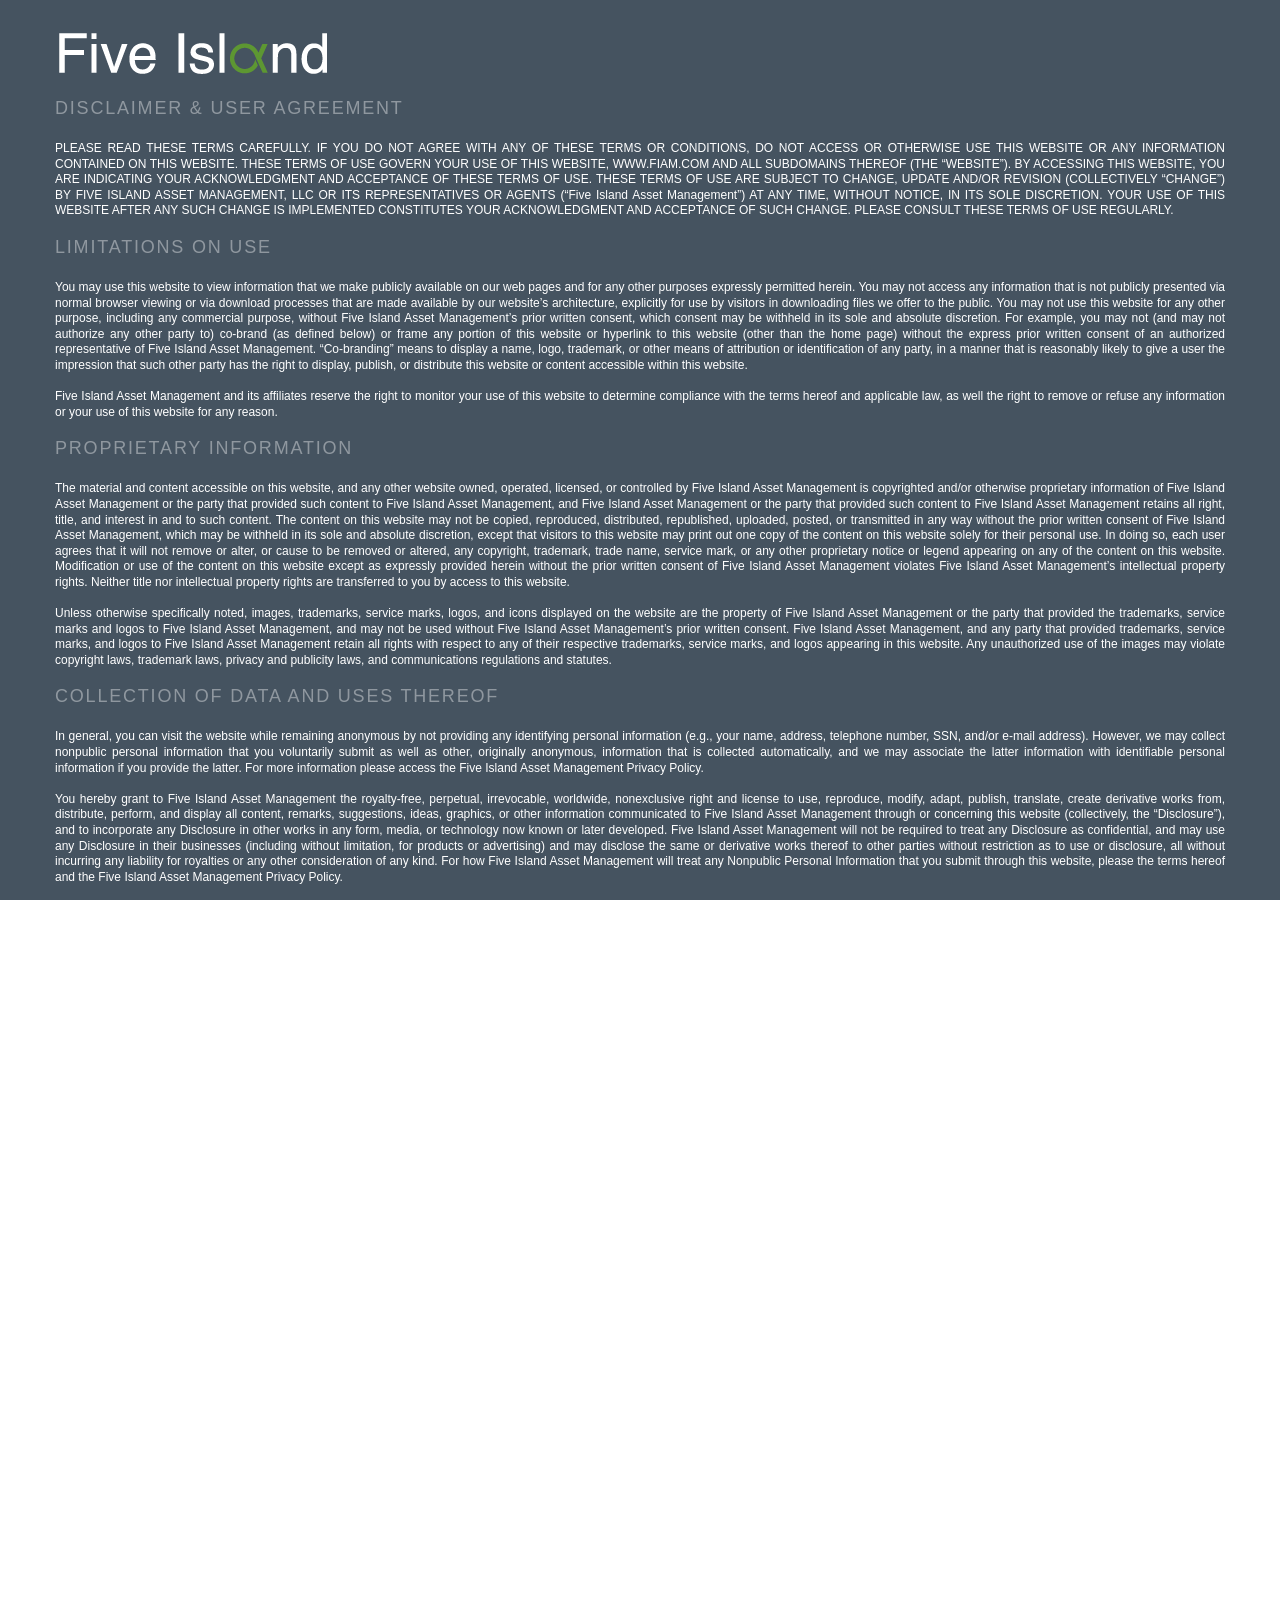
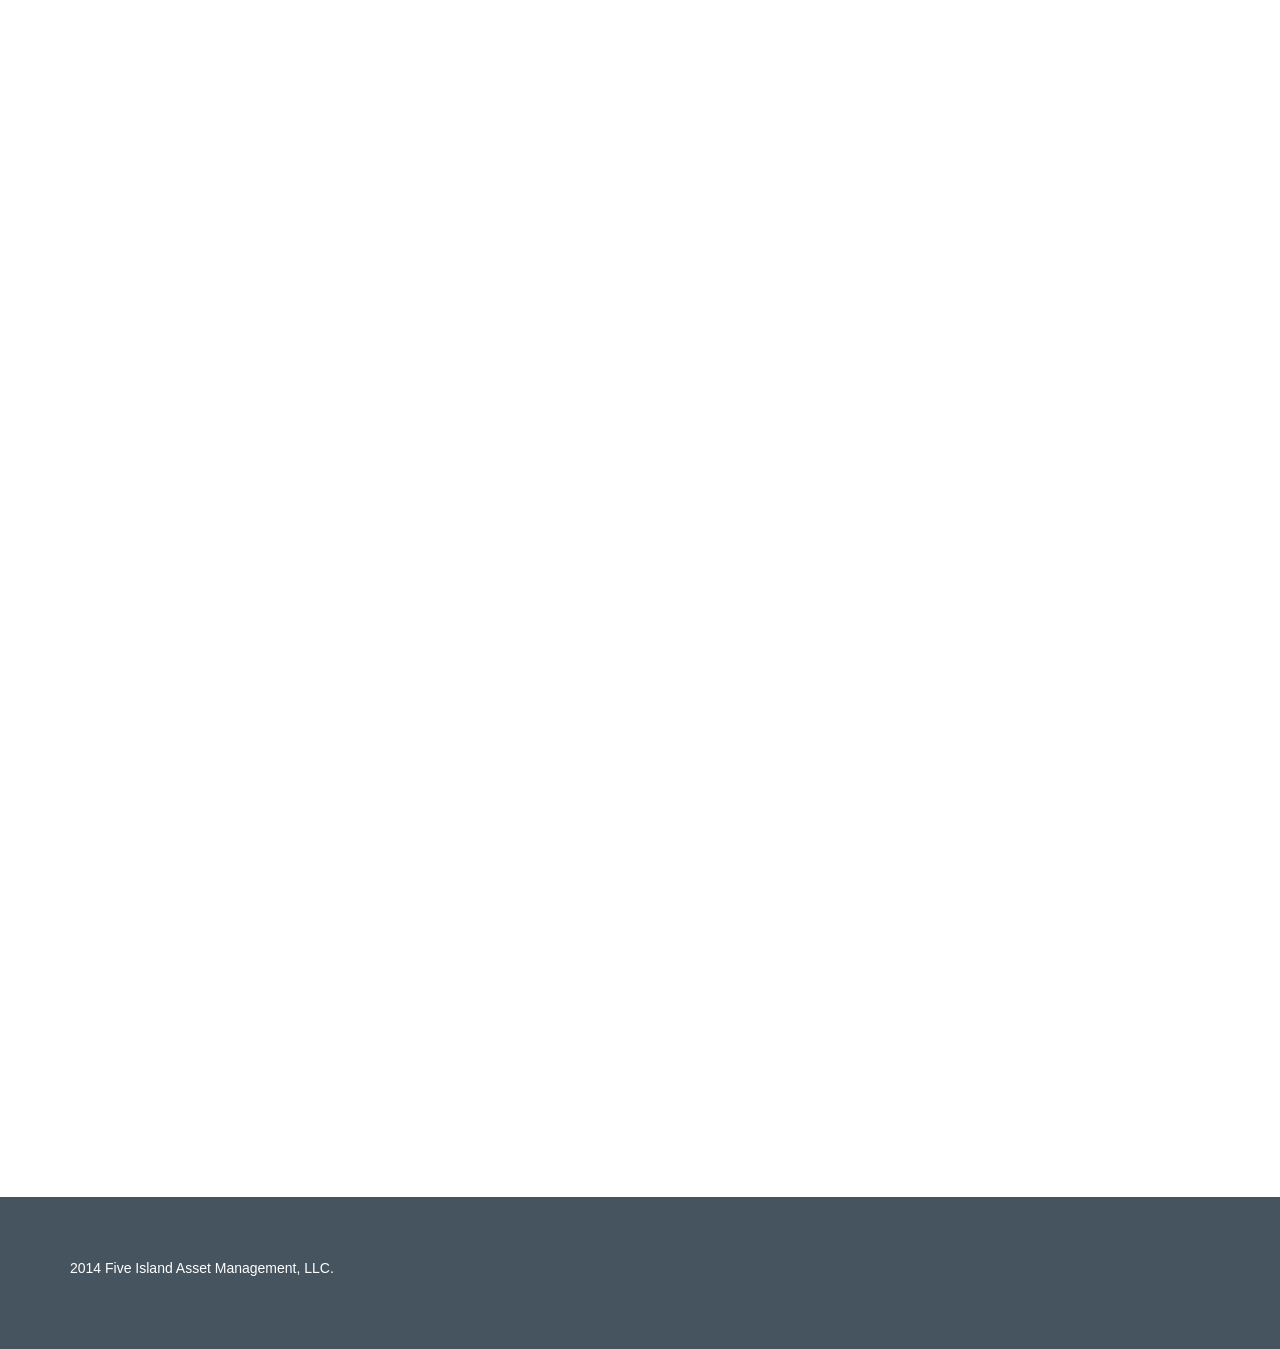
==== commit 9c25c3c5: "Updates from Eli Changes to legal disclaimer. Minor copy changes." ====
--- a/disclaimer.html
+++ b/disclaimer.html
@@ -75,21 +75,21 @@
 THESE TERMS OF USE GOVERN YOUR USE OF THIS WEBSITE, WWW.FIAM.COM AND ALL SUBDOMAINS THEREOF (THE “WEBSITE”). BY ACCESSING THIS WEBSITE, YOU ARE INDICATING YOUR ACKNOWLEDGMENT AND ACCEPTANCE OF THESE TERMS OF USE. THESE TERMS OF USE ARE SUBJECT TO CHANGE, UPDATE AND/OR REVISION (COLLECTIVELY “CHANGE”) BY FIVE ISLAND ASSET MANAGEMENT, LLC OR ITS REPRESENTATIVES OR AGENTS (“Five Island Asset Management”) AT ANY TIME, WITHOUT NOTICE, IN ITS SOLE DISCRETION. YOUR USE OF THIS WEBSITE AFTER ANY SUCH CHANGE IS IMPLEMENTED CONSTITUTES YOUR ACKNOWLEDGMENT AND ACCEPTANCE OF SUCH CHANGE. PLEASE CONSULT THESE TERMS OF USE REGULARLY.</h6>
 <h3 class="page-title animated" data-fx="fadeInDown">Limitations on Use</h3>
 
-<h6 class="animated" data-fx="fadeInDown">You may use this website to view information that we make publicly available on our web pages and for any other purposes expressly permitted herein. You may not access any information that is not publicly presented via normal browser viewing or via download processes that are made available by our website’s architecture, explicitly for use by visitors in downloading files we offer to the public.  You may not use this website for any other purpose, including any commercial purpose, without Five Island Asset Management’ prior written consent, which consent may be withheld in its sole and absolute discretion. For example, you may not (and may not authorize any other party to) co-brand (as defined below) or frame any portion of this website or hyperlink to this website (other than the home page) without the express prior written consent of an authorized representative of Five Island Asset Management. “Co-branding” means to display a name, logo, trademark, or other means of attribution or identification of any party, in a manner that is reasonably likely to give a user the impression that such other party has the right to display, publish, or distribute this website or content accessible within this website.</br></br>
+<h6 class="animated" data-fx="fadeInDown">You may use this website to view information that we make publicly available on our web pages and for any other purposes expressly permitted herein. You may not access any information that is not publicly presented via normal browser viewing or via download processes that are made available by our website’s architecture, explicitly for use by visitors in downloading files we offer to the public.  You may not use this website for any other purpose, including any commercial purpose, without Five Island Asset Management’s prior written consent, which consent may be withheld in its sole and absolute discretion. For example, you may not (and may not authorize any other party to) co-brand (as defined below) or frame any portion of this website or hyperlink to this website (other than the home page) without the express prior written consent of an authorized representative of Five Island Asset Management. “Co-branding” means to display a name, logo, trademark, or other means of attribution or identification of any party, in a manner that is reasonably likely to give a user the impression that such other party has the right to display, publish, or distribute this website or content accessible within this website.</br></br>
 
 Five Island Asset Management and its affiliates reserve the right to monitor your use of this website to determine compliance with the terms hereof and applicable law, as well the right to remove or refuse any information or your use of this website for any reason.</h6>
 <h3 class="page-title animated" data-fx="fadeInDown">Proprietary Information</h3>
 
-<h6 class="animated" data-fx="fadeInDown">The material and content accessible on this website, and any other website owned, operated, licensed, or controlled by Five Island Asset Management is copyrighted and/or otherwise proprietary information of Five Island Asset Management or the party that provided such content to Five Island Asset Management, and Five Island Asset Management or the party that provided such content to Five Island Asset Management retains all right, title, and interest in and to such content. The content on this website may not be copied, reproduced, distributed, republished, uploaded, posted, or transmitted in any way without the prior written consent of Five Island Asset Management, which may be withheld in its sole and absolute discretion, except that visitors to this website may print out one copy of the content on this website solely for their personal use. In doing so, each user agrees that it will not remove or alter, or cause to be removed or altered, any copyright, trademark, trade name, service mark, or any other proprietary notice or legend appearing on any of the content on this website. Modification or use of the content on this website except as expressly provided herein without the prior written consent of Five Island Asset Management violates Five Island Asset Management’ intellectual property rights.  Neither title nor intellectual property rights are transferred to you by access to this website.</br></br>
-
-Unless otherwise specifically noted, images, trademarks, service marks, logos, and icons displayed on the website are the property of Five Island Asset Management or the party that provided the trademarks, service marks and logos to Five Island Asset Management, and may not be used without Five Island Asset Management’ prior written consent. Five Island Asset Management, and any party that provided trademarks, service marks, and logos to Five Island Asset Management retain all rights with respect to any of their respective trademarks, service marks, and logos appearing in this website. Any unauthorized use of the images may violate copyright laws, trademark laws, privacy and publicity laws, and communications regulations and statutes.</h6>
+<h6 class="animated" data-fx="fadeInDown">The material and content accessible on this website, and any other website owned, operated, licensed, or controlled by Five Island Asset Management is copyrighted and/or otherwise proprietary information of Five Island Asset Management or the party that provided such content to Five Island Asset Management, and Five Island Asset Management or the party that provided such content to Five Island Asset Management retains all right, title, and interest in and to such content. The content on this website may not be copied, reproduced, distributed, republished, uploaded, posted, or transmitted in any way without the prior written consent of Five Island Asset Management, which may be withheld in its sole and absolute discretion, except that visitors to this website may print out one copy of the content on this website solely for their personal use. In doing so, each user agrees that it will not remove or alter, or cause to be removed or altered, any copyright, trademark, trade name, service mark, or any other proprietary notice or legend appearing on any of the content on this website. Modification or use of the content on this website except as expressly provided herein without the prior written consent of Five Island Asset Management violates Five Island Asset Management’s intellectual property rights.  Neither title nor intellectual property rights are transferred to you by access to this website.</br></br>
+
+Unless otherwise specifically noted, images, trademarks, service marks, logos, and icons displayed on the website are the property of Five Island Asset Management or the party that provided the trademarks, service marks and logos to Five Island Asset Management, and may not be used without Five Island Asset Management’s prior written consent. Five Island Asset Management, and any party that provided trademarks, service marks, and logos to Five Island Asset Management retain all rights with respect to any of their respective trademarks, service marks, and logos appearing in this website. Any unauthorized use of the images may violate copyright laws, trademark laws, privacy and publicity laws, and communications regulations and statutes.</h6>
 <h3 class="page-title animated" data-fx="fadeInDown">Collection of Data and Uses Thereof</h3>
 
-<h6 class="animated" data-fx="fadeInDown">In general, you can visit the website while remaining anonymous by not providing any identifying personal information (e.g., your name, address, telephone number, SSN, and/or e-mail address). However, we may collect nonpublic personal information that you voluntarily submit as well as other, originally anonymous, information that is collected automatically, and we may associate the latter information with identifiable personal information if you provide the latter.  For more information please access the Five Island Asset Management Privacy Policy [1].</br></br>
-
-You hereby grant to Five Island Asset Management the royalty-free, perpetual, irrevocable, worldwide, nonexclusive right and license to use, reproduce, modify, adapt, publish, translate, create derivative works from, distribute, perform, and display all content, remarks, suggestions, ideas, graphics, or other information communicated to Five Island Asset Management through or concerning this website (collectively, the “Disclosure”), and to incorporate any Disclosure in other works in any form, media, or technology now known or later developed. Five Island Asset Management will not be required to treat any Disclosure as confidential, and may use any Disclosure in their businesses (including without limitation, for products or advertising) and may disclose the same or derivative works thereof to other parties without restriction as to use or disclosure, all without incurring any liability for royalties or any other consideration of any kind.  For how Five Island Asset Management will treat any Nonpublic Personal Information that you submit through this website, please the terms hereof and the Five Island Asset Management Privacy Policy [1].</br></br>
-
-Certain portions of this website may offer you the ability to e-mail a message to Five Island Asset Management. E-mail functionality (if any) is provided to you to facilitate communications between you and Five Island Asset Management. Five Island Asset Management shall have no liability for any loss or damage that arises from unaccepted e-mail requests, orders, or instructions. Moreover, Five Island Asset Management shall have no liability for any loss or damage that result from interception and/or unauthorized use by third parties of any information you send by e-mail. For information regarding Five Island Asset Management’ use of your e-mail address, please the terms hereof and the Five Island Asset Management Privacy Policy [1].</br></br>
+<h6 class="animated" data-fx="fadeInDown">In general, you can visit the website while remaining anonymous by not providing any identifying personal information (e.g., your name, address, telephone number, SSN, and/or e-mail address). However, we may collect nonpublic personal information that you voluntarily submit as well as other, originally anonymous, information that is collected automatically, and we may associate the latter information with identifiable personal information if you provide the latter.  For more information please access the Five Island Asset Management Privacy Policy.</br></br>
+
+You hereby grant to Five Island Asset Management the royalty-free, perpetual, irrevocable, worldwide, nonexclusive right and license to use, reproduce, modify, adapt, publish, translate, create derivative works from, distribute, perform, and display all content, remarks, suggestions, ideas, graphics, or other information communicated to Five Island Asset Management through or concerning this website (collectively, the “Disclosure”), and to incorporate any Disclosure in other works in any form, media, or technology now known or later developed. Five Island Asset Management will not be required to treat any Disclosure as confidential, and may use any Disclosure in their businesses (including without limitation, for products or advertising) and may disclose the same or derivative works thereof to other parties without restriction as to use or disclosure, all without incurring any liability for royalties or any other consideration of any kind.  For how Five Island Asset Management will treat any Nonpublic Personal Information that you submit through this website, please the terms hereof and the Five Island Asset Management Privacy Policy.</br></br>
+
+Certain portions of this website may offer you the ability to e-mail a message to Five Island Asset Management. E-mail functionality (if any) is provided to you to facilitate communications between you and Five Island Asset Management. Five Island Asset Management shall have no liability for any loss or damage that arises from unaccepted e-mail requests, orders, or instructions. Moreover, Five Island Asset Management shall have no liability for any loss or damage that result from interception and/or unauthorized use by third parties of any information you send by e-mail. For information regarding Five Island Asset Management’s use of your e-mail address, please the terms hereof and the Five Island Asset Management Privacy Policy.</br></br>
 
 You may not send, submit, publish, or transmit in connection with this website any material that:
 
@@ -111,14 +111,14 @@
 <li>does not comply with the terms hereof (as amended or modified from time to time).</li></ul></h6>
 <h3 class="page-title animated" data-fx="fadeInDown">Disclaimer</h3>
 
-<h6 class="animated" data-fx="fadeInDown">You understand that Five Island Asset Management cannot and does not guarantee or warrant that files available for downloading from this website or the Internet will be free of viruses, worms, Trojan horses, or other code that may manifest contaminating or destructive properties. You are responsible for implementing sufficient procedures and checkpoints to satisfy your particular requirements for accuracy of data input and output, and for maintaining a means external to this website for the reconstruction of any lost data. Five Island Asset Management does not assume any responsibility or risk for your use of this website or the Internet, nor does Five Island Asset Management assume any responsibility for any products or services or hypertext links to third parties or for any breach of security associated with your use of this website or your transmission of sensitive information through the website or any hyperlinked websites. The content this website is not necessarily complete and up-to-date and should not be used to replace any written reports, statements, or notices provided by Five Island Asset Management. The content of this website is subject to change without notice and should not be relied upon for any purpose.  Neither Five Island Asset Management nor any of its affiliates makes any representation or warranty, express or implied, as to the accuracy or completeness of the information contained herein and no such party shall have any liability for such information.  Each visitor to this website should conduct its own investigation and analysis of Five Island Asset Management and its affiliates, their business, prospects, results of operations and financial condition.  In furnishing the information on this website, neither Five Island Asset Management nor any of its affiliates undertakes any obligation to provide the recipient with access to any additional information or to update or correct the information on this website.  The information on this website is not all-inclusive and does not contain all the information which you may require.  You should not construe the contents of these materials as legal, tax, investment or any other advice.  You should consult your own counsel, accountant or business advisors.</br></br>
-
-YOUR USE OF THIS WEBSITE IS AT YOUR OWN RISK. THE CONTENT ON THIS WEBSITE IS PROVIDED “AS IS” AND WITHOUT WARRANTIES OF ANY KIND, EITHER EXPRESSED OR IMPLIED. Five Island Asset Management DISCLAIMS ALL WARRANTIES, INCLUDING ANY IMPLIED WARRANTIES OF MERCHANTABILITY, FITNESS FOR A PARTICULAR PURPOSE, TITLE, OR NONINFRINGEMENT. Five Island Asset Management DOES NOT WARRANT THAT THE FUNCTIONS OR CONTENT CONTAINED IN THIS WEBSITE WILL BE UNINTERRUPTED OR ERROR-FREE, THAT DEFECTS, IF ANY, WILL BE CORRECTED, OR THAT THIS WEBSITE OR THE SERVER THAT MAKES IT AVAILABLE ARE FREE OF VIRUSES, DISABLING DEVICES OR OTHER HARMFUL COMPONENTS. Five Island Asset Management DOES NOT WARRANT OR MAKE ANY REPRESENTATION OR WARRANTY REGARDING USE, OR THE RESULT OF USE, OF THE CONTENT ON THIS WEBSITE IN TERMS OF CORRECTNESS, ACCURACY, RELIABILITY, OR OTHERWISE. THE CONTENT ON THIS WEBSITE MAY INCLUDE TECHNICAL INACCURACIES OR TYPOGRAPHICAL ERRORS, AND Five Island Asset Management MAY MAKE CHANGES OR MODIFICATIONS AT ANY TIME. YOU (AND NOT Five Island Asset Management) ASSUME THE ENTIRE COST OF ALL NECESSARY SERVICING, REPAIR OR CORRECTION IN THE EVENT OF ANY LOSS OR DAMAGE ARISING FROM THE USE OF THIS WEBSITE OR ITS CONTENT. Five Island Asset Management ASSUMES NO LIABILITY OR RESPONSIBILITY FOR ERRORS OR OMISSIONS IN SUCH CONTENT.</br></br>
+<h6 class="animated" data-fx="fadeInDown">You understand that Five Island Asset Management cannot and does not guarantee or warrant that files available for downloading from this website or the Internet will be free of viruses, worms, Trojan horses, or other code that may manifest contaminating or destructive properties. You are responsible for implementing sufficient procedures and checkpoints to satisfy your particular requirements for accuracy of data input and output, and for maintaining a means external to this website for the reconstruction of any lost data. Five Island Asset Management does not assume any responsibility or risk for your use of this website or the Internet, nor does Five Island Asset Management assume any responsibility for any products or services or hypertext links to third parties or for any breach of security associated with your use of this website or your transmission of sensitive information through the website or any hyperlinked websites. The content of this website is not necessarily complete and up-to-date and should not be used to replace any written reports, statements, or notices provided by Five Island Asset Management. The content of this website is subject to change without notice and should not be relied upon for any purpose.  Neither Five Island Asset Management nor any of its affiliates makes any representation or warranty, express or implied, as to the accuracy or completeness of the information contained herein and no such party shall have any liability for such information.  Each visitor to this website should conduct its own investigation and analysis of Five Island Asset Management and its affiliates, their business, prospects, results of operations and financial condition.  In furnishing the information on this website, neither Five Island Asset Management nor any of its affiliates undertakes any obligation to provide the recipient with access to any additional information or to update or correct the information on this website.  The information on this website is not all-inclusive and does not contain all the information which you may require.  You should not construe the contents of these materials as legal, tax, investment or any other advice.  You should consult your own counsel, accountant or business advisors.</br></br>
+
+YOUR USE OF THIS WEBSITE IS AT YOUR OWN RISK. THE CONTENT ON THIS WEBSITE IS PROVIDED “AS IS” AND WITHOUT WARRANTIES OF ANY KIND, EITHER EXPRESSED OR IMPLIED. FIVE ISLAND ASSET MANAGEMENT DISCLAIMS ALL WARRANTIES, INCLUDING ANY IMPLIED WARRANTIES OF MERCHANTABILITY, FITNESS FOR A PARTICULAR PURPOSE, TITLE, OR NONINFRINGEMENT. FIVE ISLAND ASSET MANAGEMENT DOES NOT WARRANT THAT THE FUNCTIONS OR CONTENT CONTAINED IN THIS WEBSITE WILL BE UNINTERRUPTED OR ERROR-FREE, THAT DEFECTS, IF ANY, WILL BE CORRECTED, OR THAT THIS WEBSITE OR THE SERVER THAT MAKES IT AVAILABLE ARE FREE OF VIRUSES, DISABLING DEVICES OR OTHER HARMFUL COMPONENTS. FIVE ISLAND ASSET MANAGEMENT DOES NOT WARRANT OR MAKE ANY REPRESENTATION OR WARRANTY REGARDING USE, OR THE RESULT OF USE, OF THE CONTENT ON THIS WEBSITE IN TERMS OF CORRECTNESS, ACCURACY, RELIABILITY, OR OTHERWISE. THE CONTENT ON THIS WEBSITE MAY INCLUDE TECHNICAL INACCURACIES OR TYPOGRAPHICAL ERRORS, AND FIVE ISLAND ASSET MANAGEMENT MAY MAKE CHANGES OR MODIFICATIONS AT ANY TIME. YOU (AND NOT FIVE ISLAND ASSET MANAGEMENT) ASSUME THE ENTIRE COST OF ALL NECESSARY SERVICING, REPAIR OR CORRECTION IN THE EVENT OF ANY LOSS OR DAMAGE ARISING FROM THE USE OF THIS WEBSITE OR ITS CONTENT. FIVE ISLAND ASSET MANAGEMENT ASSUMES NO LIABILITY OR RESPONSIBILITY FOR ERRORS OR OMISSIONS IN SUCH CONTENT.</br></br>
 
 Certain statements in this document and certain oral statements made by representatives of Five Island Asset Management or its affiliates that are not historical fact constitute “forward-looking statements.”  You are cautioned not to place undue reliance on these forward-looking statements. Five Island Asset Management generally identifies forward-looking statements by using words like “believe,” “intend,” “target,” “expect,” “estimate,” “may,” “should,” “plan,” “project,” “contemplate,” “anticipate,” “predict” or similar expressions. You can also identify forward-looking statements by discussions of strategies, plans or intentions, future economic, competitive and market conditions, future business decisions, representative investments, anticipated portfolio concentration, investment opportunities, ability to create value, nature of investments, characteristics of affiliates of Five Island Asset Management, future operations, financial condition, estimated revenues, projected costs, projected synergies, prospects, plans and objectives of management, strategy implementation, investment criteria, and/or strategy objectives, as well as certain information concerning expected actions of third parties.  Such forward-looking statements involve known and unknown risks, uncertainties and other factors, which may cause the actual results to be materially different from historical results or from any results expressed or implied by such forward-looking statements. All forward-looking statements herein are qualified in their entirety by this cautionary statement.  Any estimates and projections on this website as to events that may occur in the future (including projections of revenue, expense and net income) are made based upon the reasonable judgment of Five Island Asset Management personnel, which may be fallible, or on information provided by affiliated or unaffiliated third parties.  Such estimates and projections are provided as of the date of this document and upon assumptions and circumstances and events that have not yet taken place, may not have an empirical basis, are subject to variation, are inherently unpredictable and have not been independently verified for accuracy.  Whether or not such estimates or projections may be achieved will depend upon various factors and there can be no assurance that any estimates or assumptions will prove accurate.  Neither Five Island Asset Management nor any of its affiliates guarantees that any of these projections will be attained.  Actual results may vary from the projections, and such variations may be material. All of the information on this website, whether historical in nature or forward-looking, speaks only as of the date the information is posted on this website, and Five Island Asset Management does not undertake any obligation to update such information after it is posted or to remove such information from this website if it is not, or is no longer, accurate or complete. The information on this website regarding the affairs of Five Island Asset Management or its affiliates does not create any implication that the information contained herein or the affairs of Five Island Asset Management or its affiliates have not changed since the date the date the information was presented or that such information is correct as of any time subsequent to its date.</h6>
 <h3 class="page-title animated" data-fx="fadeInDown">Limitation of Liability; Exclusion of Damages</h3>
 
-<h6 class="animated" data-fx="fadeInDown">Five Island Asset Management, ITS AFFILIATES, LICENSORS, SERVICE PROVIDERS, CONTENT PROVIDERS,  EMPLOYEES, AGENTS, OFFICERS, AND DIRECTORS WILL NOT BE LIABLE FOR ANY ACTUAL, DIRECT, INDIRECT, INCIDENTAL, CONSEQUENTIAL, SPECIAL, EXEMPLARY, PUNITIVE OR OTHER DAMAGES, INCLUDING LOSS OF REVENUE OR INCOME, PAIN AND SUFFERING, EMOTIONAL DISTRESS, OR SIMILAR DAMAGES THAT RESULT FROM THE USE OF, OR THE INABILITY TO USE, THE CONTENT ON THE WEBSITE, EVEN IF Five Island Asset Management OR A REPRESENTATIVE AUTHORIZED BY Five Island Asset Management HAS BEEN ADVISED OF THE POSSIBILITY OF SUCH DAMAGES. IN NO EVENT WILL THE COLLECTIVE LIABILITY OF Five Island Asset Management AND ITS AFFILIATES, LICENSORS, SERVICE PROVIDERS, CONTENT PROVIDERS, EMPLOYEES, AGENTS, OFFICERS, AND DIRECTORS TO ANY PARTY (REGARDLESS OF THE FORM OF ACTION, WHETHER IN CONTRACT, TORT, OR OTHERWISE) EXCEED THE GREATER OF $50 OR THE AMOUNT (IF ANY) YOU HAVE PAID FOR THE APPLICABLE CONTENT OR SERVICE OUT OF WHICH LIABILITY AROSE.</h6>
+<h6 class="animated" data-fx="fadeInDown">FIVE ISLAND ASSET MANAGEMENT, ITS AFFILIATES, LICENSORS, SERVICE PROVIDERS, CONTENT PROVIDERS,  EMPLOYEES, AGENTS, OFFICERS, AND DIRECTORS WILL NOT BE LIABLE FOR ANY ACTUAL, DIRECT, INDIRECT, INCIDENTAL, CONSEQUENTIAL, SPECIAL, EXEMPLARY, PUNITIVE OR OTHER DAMAGES, INCLUDING LOSS OF REVENUE OR INCOME, PAIN AND SUFFERING, EMOTIONAL DISTRESS, OR SIMILAR DAMAGES THAT RESULT FROM THE USE OF, OR THE INABILITY TO USE, THE CONTENT ON THE WEBSITE, EVEN IF FIVE ISLAND ASSET MANAGEMENT OR A REPRESENTATIVE AUTHORIZED BY FIVE ISLAND ASSET MANAGEMENT HAS BEEN ADVISED OF THE POSSIBILITY OF SUCH DAMAGES. IN NO EVENT WILL THE COLLECTIVE LIABILITY OF FIVE ISLAND ASSET MANAGEMENT AND ITS AFFILIATES, LICENSORS, SERVICE PROVIDERS, CONTENT PROVIDERS, EMPLOYEES, AGENTS, OFFICERS, AND DIRECTORS TO ANY PARTY (REGARDLESS OF THE FORM OF ACTION, WHETHER IN CONTRACT, TORT, OR OTHERWISE) EXCEED THE GREATER OF $50 OR THE AMOUNT (IF ANY) YOU HAVE PAID FOR THE APPLICABLE CONTENT OR SERVICE OUT OF WHICH LIABILITY AROSE.</h6>
 
 <h3 class="page-title animated" data-fx="fadeInDown">Waiver of Class Action Rights</h3>
 
@@ -134,7 +134,7 @@
 <h6 class="animated" data-fx="fadeInDown">The information contained on this website does not constitute investment advice, and is not an offer to sell, a solicitation or a recommendation to buy any service, program, product, securities or to engage in any other transaction with Five Island Asset Management or its affiliates. All transactions require signed agreements with Five Island Asset Management, and the terms of those agreements are binding on the parties. No other representation, whether made in person, online, electronically, in written, graphical, or verbal communication, may alter the terms of those agreements except that your use of the website constitutes your agreement to the additional terms set forth herein. By using this website, you accept at your own risk that this website and online communications medium may not perform as intended.</h6>
 <h3 class="page-title animated" data-fx="fadeInDown">Others’ Views and Opinions</h3>
 
-<h6 class="animated" data-fx="fadeInDown">Five Island Asset Management uses this website to provide data relating to Five Island Asset Management and its affiliates. The website may include analysts’ or other parties’ views relating to Five Island Asset Management’ financial performance. Analysts’ and other parties’ views that are made accessible on this website are not necessarily shared nor endorsed by Five Island Asset Management and Five Island Asset Management does not confirm the content of such views by placing them on this website. Five Island Asset Management does not undertake to and is under no obligation to verify the content of such views posted on this website; they are available for informational purposes only. We are not liable for any loss or damages, whether direct, indirect, incidental, special, consequential, or exemplary, that may arise from reliance on such views made available on this website. The liability of Five Island Asset Management, if any, for the accuracy or completeness of such views made accessible on this website shall be excluded to the extent set forth herein or otherwise permitted by applicable law.</h6>
+<h6 class="animated" data-fx="fadeInDown">Five Island Asset Management may use this website to provide data relating to Five Island Asset Management and its affiliates. The website may include analysts’ or other parties’ views relating to Five Island Asset Management’ financial performance. Analysts’ and other parties’ views that are made accessible on this website are not necessarily shared nor endorsed by Five Island Asset Management and Five Island Asset Management does not confirm the content of such views by placing them on this website. Five Island Asset Management does not undertake to and is under no obligation to verify the content of such views posted on this website; they are available for informational purposes only. We are not liable for any loss or damages, whether direct, indirect, incidental, special, consequential, or exemplary, that may arise from reliance on such views made available on this website. The liability of Five Island Asset Management, if any, for the accuracy or completeness of such views made accessible on this website shall be excluded to the extent set forth herein or otherwise permitted by applicable law.</h6>
 <h3 class="page-title animated" data-fx="fadeInDown">Miscellaneous</h3>
 
 <h6 class="animated" data-fx="fadeInDown">The terms set forth herein will be governed and interpreted pursuant to the laws of the State of New York, United States of America, notwithstanding any principles of conflicts of law. You specifically consent to personal jurisdiction in New York in connection with any dispute between you and Five Island Asset Management arising out of the terms set forth herein or pertaining to this website. Each visitor to this website agrees that the exclusive venue for any dispute between the parties arising out of the terms set forth herein or pertaining to the subject matter of terms set forth herein will be in the state or federal courts sitting in New York, New York. If any part of terms set forth herein is unlawful, void or unenforceable, that part will be deemed severable and will not affect the validity and enforceability of any remaining provisions. The terms set forth herein constitute the entire agreement among the parties relating to this subject matter. Notwithstanding the foregoing, any additional terms and conditions on this website will govern the items to which they pertain. Five Island Asset Management may revise the terms set forth herein at any time by updating this posting. The terms set forth herein constitute the entire understanding and agreement between Five Island Asset Management and you with respect to your use of this website, and supersedes all prior and contemporaneous agreements and understandings between you and Five Island Asset Management relating thereto. Any cause of action you may have with respect to your use of this website must commence within one (1) year after the claim or cause of action arises.</h6>
@@ -164,7 +164,7 @@
   <div class="container postfooter">
     <div class="row">
       <aside class="col-md-3 widget">
-        <p>© 2014 Five Island Asset Management, LLC.</p>
+        <p>2014 Five Island Asset Management, LLC.</p>
       </aside>
       <aside class="col-md-6 widget">
         <ul class="socialIcons">
--- a/css/style.css
+++ b/css/style.css
@@ -846,13 +846,14 @@
   min-height: 100%;
 }
 .content-area {
-  padding: 45px 0 100px 0;
+  padding: 45px 0 300px 0;
   background-attachment: fixed;
   -webkit-background-size: cover;
   -moz-background-size: cover;
   -o-background-size: cover;
   background-size: cover;
   background-color: #fff;
+  height: 110vh;
 }
 .content-area.bg2 {
   background: #f5f5f5;
@@ -2877,8 +2878,8 @@
 .flexslider .inner p {
   color: #fff;
   font-size: 20px;
-  line-height: 30px;
-  margin: 0 0 30px 0;
+  line-height: 28px;
+  margin: 0 0 10px 0;
 }
 .flexslider .inner .btn-default {
   color: #fff;
@@ -2905,7 +2906,7 @@
   margin-top: 70px;
 }
 .flexslider .inner .text-center * {
-  margin-bottom: 32px;
+  margin-bottom: 10px;
 }
 .flexslider .flex-direction-nav a {
   text-align: center;
@@ -3838,7 +3839,7 @@
     margin-right: 20px;
   }
   .widget-title {
-    text-align: center;
+	text-align: left;
   }
   #showHeaderSearch {
     display: none;
@@ -3903,16 +3904,28 @@
   }
   .flexslider .inner {
     text-align: center;
-    padding: 50px 15px;
+    padding: 50px 8px;
   }
   .flexslider .inner p {
     font-size: 15px;
-    line-height: 20px;
+    line-height: 17px;
   }
   .flexslider .inner .btn + .btn {
     margin: 15px 0;
   }
-}
+  .navbar-brand {
+	  display: none;
+  }
+p.larger {
+    color: #B5B5B5;
+    font-size: 13px;
+    line-height: 15px;
+    margin: 0px 10px 25px 10px;
+}
+.content-area {
+	height: 100%;
+}
+
 @media (max-width: 771px) {
   .videoSection.parallaxEffect {
     height: auto !important;
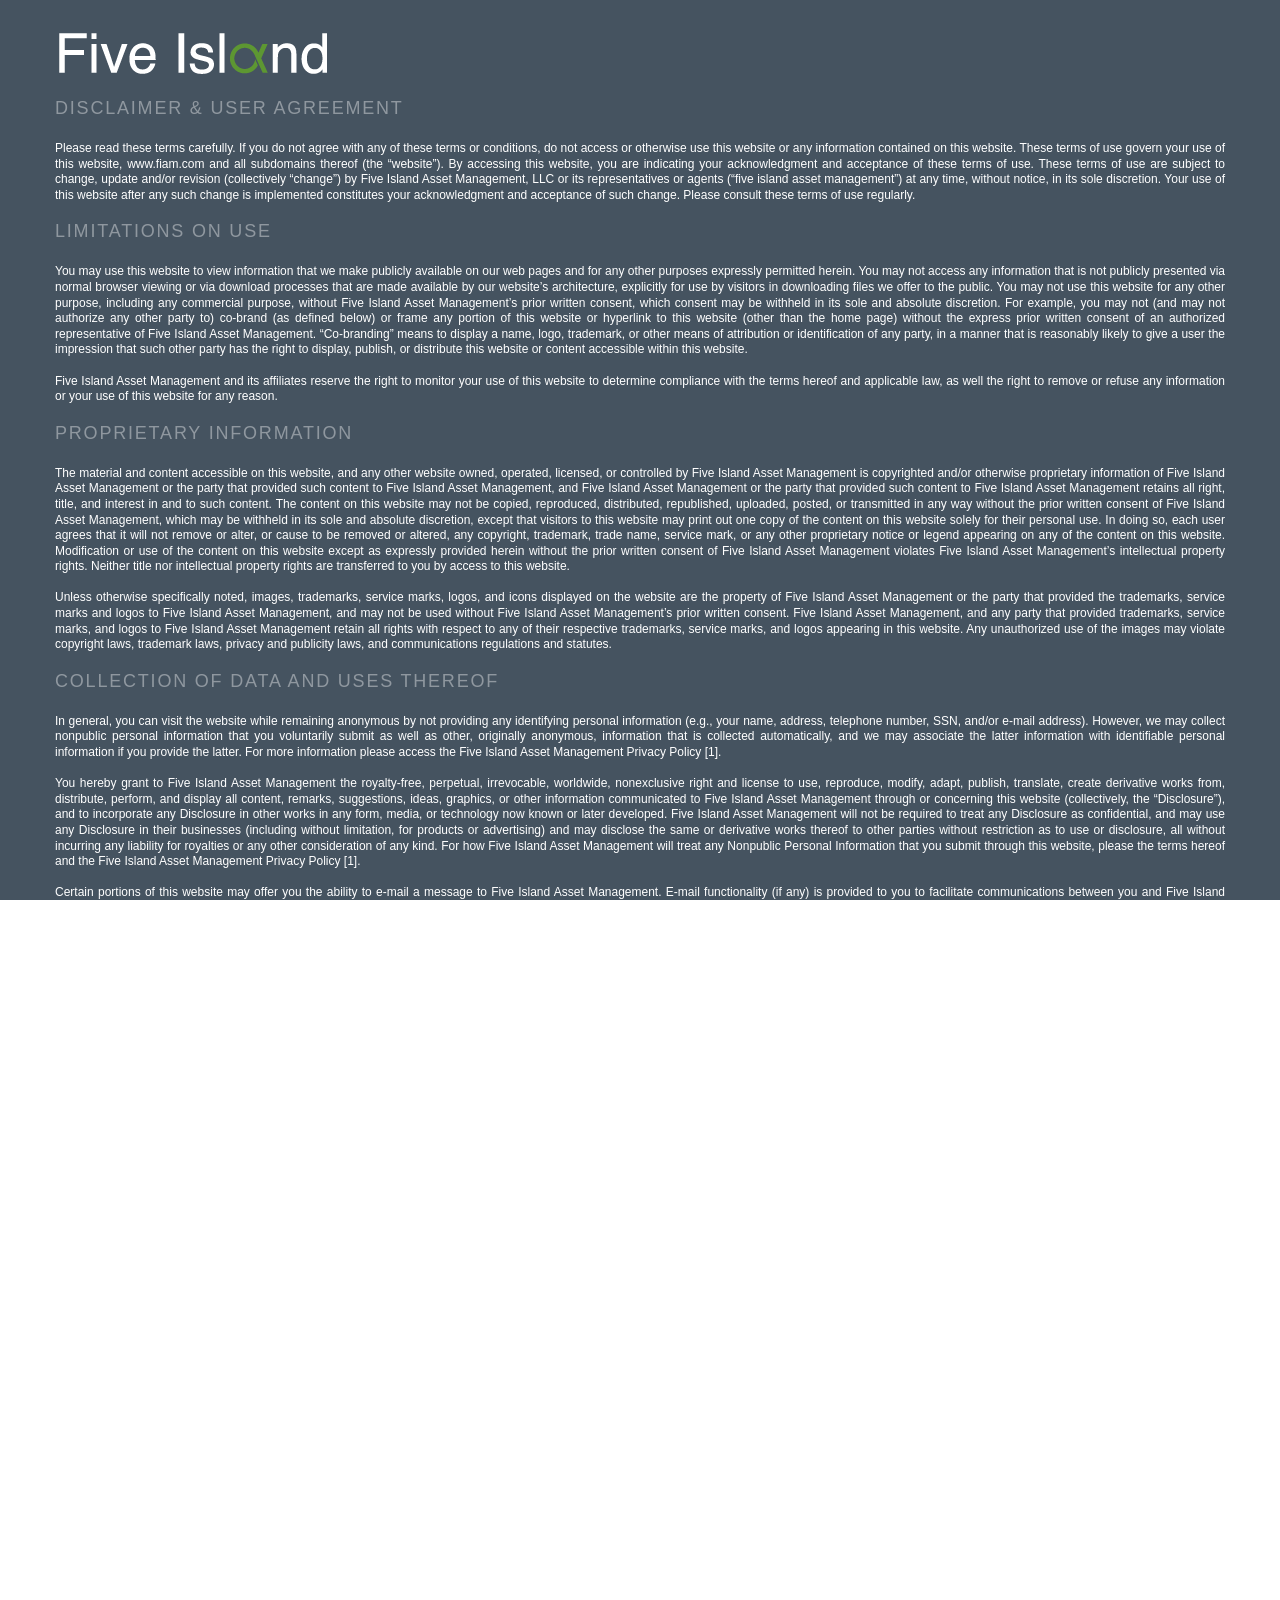
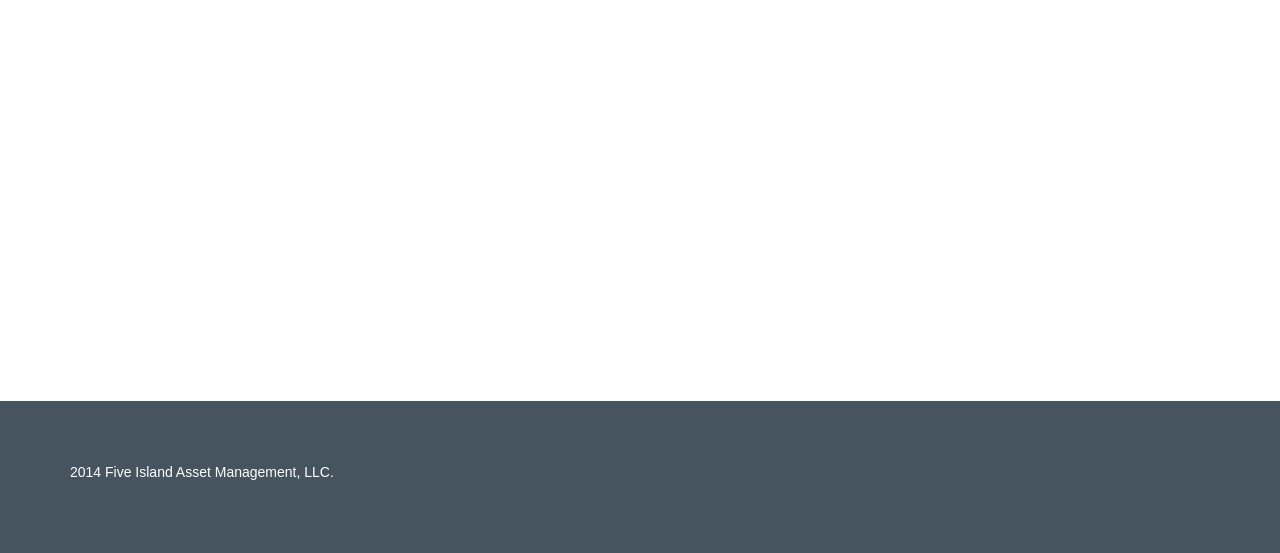
==== commit d32ed848: "Added Privacy Policy formatted text" ====
--- a/disclaimer.html
+++ b/disclaimer.html
@@ -70,9 +70,8 @@
 
          <h6 class="animated" data-fx="fadeInDown">
 
-PLEASE READ THESE TERMS CAREFULLY. IF YOU DO NOT AGREE WITH ANY OF THESE TERMS OR CONDITIONS, DO NOT ACCESS OR OTHERWISE USE THIS WEBSITE OR ANY INFORMATION CONTAINED ON THIS WEBSITE.
-
-THESE TERMS OF USE GOVERN YOUR USE OF THIS WEBSITE, WWW.FIAM.COM AND ALL SUBDOMAINS THEREOF (THE “WEBSITE”). BY ACCESSING THIS WEBSITE, YOU ARE INDICATING YOUR ACKNOWLEDGMENT AND ACCEPTANCE OF THESE TERMS OF USE. THESE TERMS OF USE ARE SUBJECT TO CHANGE, UPDATE AND/OR REVISION (COLLECTIVELY “CHANGE”) BY FIVE ISLAND ASSET MANAGEMENT, LLC OR ITS REPRESENTATIVES OR AGENTS (“Five Island Asset Management”) AT ANY TIME, WITHOUT NOTICE, IN ITS SOLE DISCRETION. YOUR USE OF THIS WEBSITE AFTER ANY SUCH CHANGE IS IMPLEMENTED CONSTITUTES YOUR ACKNOWLEDGMENT AND ACCEPTANCE OF SUCH CHANGE. PLEASE CONSULT THESE TERMS OF USE REGULARLY.</h6>
+Please read these terms carefully. If you do not agree with any of these terms or conditions, do not access or otherwise use this website or any information contained on this website.
+These terms of use govern your use of this website, www.fiam.com and all subdomains thereof (the “website”). By accessing this website, you are indicating your acknowledgment and acceptance of these terms of use. These terms of use are subject to change, update and/or revision (collectively “change”) by Five Island Asset Management, LLC or its representatives or agents (“five island asset management”) at any time, without notice, in its sole discretion. Your use of this website after any such change is implemented constitutes your acknowledgment and acceptance of such change. Please consult these terms of use regularly.</h6>
 <h3 class="page-title animated" data-fx="fadeInDown">Limitations on Use</h3>
 
 <h6 class="animated" data-fx="fadeInDown">You may use this website to view information that we make publicly available on our web pages and for any other purposes expressly permitted herein. You may not access any information that is not publicly presented via normal browser viewing or via download processes that are made available by our website’s architecture, explicitly for use by visitors in downloading files we offer to the public.  You may not use this website for any other purpose, including any commercial purpose, without Five Island Asset Management’s prior written consent, which consent may be withheld in its sole and absolute discretion. For example, you may not (and may not authorize any other party to) co-brand (as defined below) or frame any portion of this website or hyperlink to this website (other than the home page) without the express prior written consent of an authorized representative of Five Island Asset Management. “Co-branding” means to display a name, logo, trademark, or other means of attribution or identification of any party, in a manner that is reasonably likely to give a user the impression that such other party has the right to display, publish, or distribute this website or content accessible within this website.</br></br>
@@ -85,11 +84,11 @@
 Unless otherwise specifically noted, images, trademarks, service marks, logos, and icons displayed on the website are the property of Five Island Asset Management or the party that provided the trademarks, service marks and logos to Five Island Asset Management, and may not be used without Five Island Asset Management’s prior written consent. Five Island Asset Management, and any party that provided trademarks, service marks, and logos to Five Island Asset Management retain all rights with respect to any of their respective trademarks, service marks, and logos appearing in this website. Any unauthorized use of the images may violate copyright laws, trademark laws, privacy and publicity laws, and communications regulations and statutes.</h6>
 <h3 class="page-title animated" data-fx="fadeInDown">Collection of Data and Uses Thereof</h3>
 
-<h6 class="animated" data-fx="fadeInDown">In general, you can visit the website while remaining anonymous by not providing any identifying personal information (e.g., your name, address, telephone number, SSN, and/or e-mail address). However, we may collect nonpublic personal information that you voluntarily submit as well as other, originally anonymous, information that is collected automatically, and we may associate the latter information with identifiable personal information if you provide the latter.  For more information please access the Five Island Asset Management Privacy Policy.</br></br>
-
-You hereby grant to Five Island Asset Management the royalty-free, perpetual, irrevocable, worldwide, nonexclusive right and license to use, reproduce, modify, adapt, publish, translate, create derivative works from, distribute, perform, and display all content, remarks, suggestions, ideas, graphics, or other information communicated to Five Island Asset Management through or concerning this website (collectively, the “Disclosure”), and to incorporate any Disclosure in other works in any form, media, or technology now known or later developed. Five Island Asset Management will not be required to treat any Disclosure as confidential, and may use any Disclosure in their businesses (including without limitation, for products or advertising) and may disclose the same or derivative works thereof to other parties without restriction as to use or disclosure, all without incurring any liability for royalties or any other consideration of any kind.  For how Five Island Asset Management will treat any Nonpublic Personal Information that you submit through this website, please the terms hereof and the Five Island Asset Management Privacy Policy.</br></br>
-
-Certain portions of this website may offer you the ability to e-mail a message to Five Island Asset Management. E-mail functionality (if any) is provided to you to facilitate communications between you and Five Island Asset Management. Five Island Asset Management shall have no liability for any loss or damage that arises from unaccepted e-mail requests, orders, or instructions. Moreover, Five Island Asset Management shall have no liability for any loss or damage that result from interception and/or unauthorized use by third parties of any information you send by e-mail. For information regarding Five Island Asset Management’s use of your e-mail address, please the terms hereof and the Five Island Asset Management Privacy Policy.</br></br>
+<h6 class="animated" data-fx="fadeInDown">In general, you can visit the website while remaining anonymous by not providing any identifying personal information (e.g., your name, address, telephone number, SSN, and/or e-mail address). However, we may collect nonpublic personal information that you voluntarily submit as well as other, originally anonymous, information that is collected automatically, and we may associate the latter information with identifiable personal information if you provide the latter.  For more information please access the Five Island Asset Management Privacy Policy [1].</br></br>
+
+You hereby grant to Five Island Asset Management the royalty-free, perpetual, irrevocable, worldwide, nonexclusive right and license to use, reproduce, modify, adapt, publish, translate, create derivative works from, distribute, perform, and display all content, remarks, suggestions, ideas, graphics, or other information communicated to Five Island Asset Management through or concerning this website (collectively, the “Disclosure”), and to incorporate any Disclosure in other works in any form, media, or technology now known or later developed. Five Island Asset Management will not be required to treat any Disclosure as confidential, and may use any Disclosure in their businesses (including without limitation, for products or advertising) and may disclose the same or derivative works thereof to other parties without restriction as to use or disclosure, all without incurring any liability for royalties or any other consideration of any kind.  For how Five Island Asset Management will treat any Nonpublic Personal Information that you submit through this website, please the terms hereof and the Five Island Asset Management Privacy Policy [1].</br></br>
+
+Certain portions of this website may offer you the ability to e-mail a message to Five Island Asset Management. E-mail functionality (if any) is provided to you to facilitate communications between you and Five Island Asset Management. Five Island Asset Management shall have no liability for any loss or damage that arises from unaccepted e-mail requests, orders, or instructions. Moreover, Five Island Asset Management shall have no liability for any loss or damage that result from interception and/or unauthorized use by third parties of any information you send by e-mail. For information regarding Five Island Asset Management’s use of your e-mail address, please the terms hereof and the Five Island Asset Management Privacy Policy [1].</br></br>
 
 You may not send, submit, publish, or transmit in connection with this website any material that:
 
@@ -113,16 +112,16 @@
 
 <h6 class="animated" data-fx="fadeInDown">You understand that Five Island Asset Management cannot and does not guarantee or warrant that files available for downloading from this website or the Internet will be free of viruses, worms, Trojan horses, or other code that may manifest contaminating or destructive properties. You are responsible for implementing sufficient procedures and checkpoints to satisfy your particular requirements for accuracy of data input and output, and for maintaining a means external to this website for the reconstruction of any lost data. Five Island Asset Management does not assume any responsibility or risk for your use of this website or the Internet, nor does Five Island Asset Management assume any responsibility for any products or services or hypertext links to third parties or for any breach of security associated with your use of this website or your transmission of sensitive information through the website or any hyperlinked websites. The content of this website is not necessarily complete and up-to-date and should not be used to replace any written reports, statements, or notices provided by Five Island Asset Management. The content of this website is subject to change without notice and should not be relied upon for any purpose.  Neither Five Island Asset Management nor any of its affiliates makes any representation or warranty, express or implied, as to the accuracy or completeness of the information contained herein and no such party shall have any liability for such information.  Each visitor to this website should conduct its own investigation and analysis of Five Island Asset Management and its affiliates, their business, prospects, results of operations and financial condition.  In furnishing the information on this website, neither Five Island Asset Management nor any of its affiliates undertakes any obligation to provide the recipient with access to any additional information or to update or correct the information on this website.  The information on this website is not all-inclusive and does not contain all the information which you may require.  You should not construe the contents of these materials as legal, tax, investment or any other advice.  You should consult your own counsel, accountant or business advisors.</br></br>
 
-YOUR USE OF THIS WEBSITE IS AT YOUR OWN RISK. THE CONTENT ON THIS WEBSITE IS PROVIDED “AS IS” AND WITHOUT WARRANTIES OF ANY KIND, EITHER EXPRESSED OR IMPLIED. FIVE ISLAND ASSET MANAGEMENT DISCLAIMS ALL WARRANTIES, INCLUDING ANY IMPLIED WARRANTIES OF MERCHANTABILITY, FITNESS FOR A PARTICULAR PURPOSE, TITLE, OR NONINFRINGEMENT. FIVE ISLAND ASSET MANAGEMENT DOES NOT WARRANT THAT THE FUNCTIONS OR CONTENT CONTAINED IN THIS WEBSITE WILL BE UNINTERRUPTED OR ERROR-FREE, THAT DEFECTS, IF ANY, WILL BE CORRECTED, OR THAT THIS WEBSITE OR THE SERVER THAT MAKES IT AVAILABLE ARE FREE OF VIRUSES, DISABLING DEVICES OR OTHER HARMFUL COMPONENTS. FIVE ISLAND ASSET MANAGEMENT DOES NOT WARRANT OR MAKE ANY REPRESENTATION OR WARRANTY REGARDING USE, OR THE RESULT OF USE, OF THE CONTENT ON THIS WEBSITE IN TERMS OF CORRECTNESS, ACCURACY, RELIABILITY, OR OTHERWISE. THE CONTENT ON THIS WEBSITE MAY INCLUDE TECHNICAL INACCURACIES OR TYPOGRAPHICAL ERRORS, AND FIVE ISLAND ASSET MANAGEMENT MAY MAKE CHANGES OR MODIFICATIONS AT ANY TIME. YOU (AND NOT FIVE ISLAND ASSET MANAGEMENT) ASSUME THE ENTIRE COST OF ALL NECESSARY SERVICING, REPAIR OR CORRECTION IN THE EVENT OF ANY LOSS OR DAMAGE ARISING FROM THE USE OF THIS WEBSITE OR ITS CONTENT. FIVE ISLAND ASSET MANAGEMENT ASSUMES NO LIABILITY OR RESPONSIBILITY FOR ERRORS OR OMISSIONS IN SUCH CONTENT.</br></br>
+Your use of this website is at your own risk. The content on this website is provided “as is” and without warranties of any kind, either expressed or implied. Five island asset management disclaims all warranties, including any implied warranties of merchantability, fitness for a particular purpose, title, or noninfringement. Five island asset management does not warrant that the functions or content contained in this website will be uninterrupted or error-free, that defects, if any, will be corrected, or that this website or the server that makes it available are free of viruses, disabling devices or other harmful components. Five island asset management does not warrant or make any representation or warranty regarding use, or the result of use, of the content on this website in terms of correctness, accuracy, reliability, or otherwise. The content on this website may include technical inaccuracies or typographical errors, and five island asset management may make changes or modifications at any time. You (and not five island asset management) assume the entire cost of all necessary servicing, repair or correction in the event of any loss or damage arising from the use of this website or its content. Five island asset management assumes no liability or responsibility for errors or omissions in such content.</br></br>
 
 Certain statements in this document and certain oral statements made by representatives of Five Island Asset Management or its affiliates that are not historical fact constitute “forward-looking statements.”  You are cautioned not to place undue reliance on these forward-looking statements. Five Island Asset Management generally identifies forward-looking statements by using words like “believe,” “intend,” “target,” “expect,” “estimate,” “may,” “should,” “plan,” “project,” “contemplate,” “anticipate,” “predict” or similar expressions. You can also identify forward-looking statements by discussions of strategies, plans or intentions, future economic, competitive and market conditions, future business decisions, representative investments, anticipated portfolio concentration, investment opportunities, ability to create value, nature of investments, characteristics of affiliates of Five Island Asset Management, future operations, financial condition, estimated revenues, projected costs, projected synergies, prospects, plans and objectives of management, strategy implementation, investment criteria, and/or strategy objectives, as well as certain information concerning expected actions of third parties.  Such forward-looking statements involve known and unknown risks, uncertainties and other factors, which may cause the actual results to be materially different from historical results or from any results expressed or implied by such forward-looking statements. All forward-looking statements herein are qualified in their entirety by this cautionary statement.  Any estimates and projections on this website as to events that may occur in the future (including projections of revenue, expense and net income) are made based upon the reasonable judgment of Five Island Asset Management personnel, which may be fallible, or on information provided by affiliated or unaffiliated third parties.  Such estimates and projections are provided as of the date of this document and upon assumptions and circumstances and events that have not yet taken place, may not have an empirical basis, are subject to variation, are inherently unpredictable and have not been independently verified for accuracy.  Whether or not such estimates or projections may be achieved will depend upon various factors and there can be no assurance that any estimates or assumptions will prove accurate.  Neither Five Island Asset Management nor any of its affiliates guarantees that any of these projections will be attained.  Actual results may vary from the projections, and such variations may be material. All of the information on this website, whether historical in nature or forward-looking, speaks only as of the date the information is posted on this website, and Five Island Asset Management does not undertake any obligation to update such information after it is posted or to remove such information from this website if it is not, or is no longer, accurate or complete. The information on this website regarding the affairs of Five Island Asset Management or its affiliates does not create any implication that the information contained herein or the affairs of Five Island Asset Management or its affiliates have not changed since the date the date the information was presented or that such information is correct as of any time subsequent to its date.</h6>
 <h3 class="page-title animated" data-fx="fadeInDown">Limitation of Liability; Exclusion of Damages</h3>
 
-<h6 class="animated" data-fx="fadeInDown">FIVE ISLAND ASSET MANAGEMENT, ITS AFFILIATES, LICENSORS, SERVICE PROVIDERS, CONTENT PROVIDERS,  EMPLOYEES, AGENTS, OFFICERS, AND DIRECTORS WILL NOT BE LIABLE FOR ANY ACTUAL, DIRECT, INDIRECT, INCIDENTAL, CONSEQUENTIAL, SPECIAL, EXEMPLARY, PUNITIVE OR OTHER DAMAGES, INCLUDING LOSS OF REVENUE OR INCOME, PAIN AND SUFFERING, EMOTIONAL DISTRESS, OR SIMILAR DAMAGES THAT RESULT FROM THE USE OF, OR THE INABILITY TO USE, THE CONTENT ON THE WEBSITE, EVEN IF FIVE ISLAND ASSET MANAGEMENT OR A REPRESENTATIVE AUTHORIZED BY FIVE ISLAND ASSET MANAGEMENT HAS BEEN ADVISED OF THE POSSIBILITY OF SUCH DAMAGES. IN NO EVENT WILL THE COLLECTIVE LIABILITY OF FIVE ISLAND ASSET MANAGEMENT AND ITS AFFILIATES, LICENSORS, SERVICE PROVIDERS, CONTENT PROVIDERS, EMPLOYEES, AGENTS, OFFICERS, AND DIRECTORS TO ANY PARTY (REGARDLESS OF THE FORM OF ACTION, WHETHER IN CONTRACT, TORT, OR OTHERWISE) EXCEED THE GREATER OF $50 OR THE AMOUNT (IF ANY) YOU HAVE PAID FOR THE APPLICABLE CONTENT OR SERVICE OUT OF WHICH LIABILITY AROSE.</h6>
+<h6 class="animated" data-fx="fadeInDown">Five Island Asset Management, its affiliates, licensors, service providers, content providers,  employees, agents, officers, and directors will not be liable for any actual, direct, indirect, incidental, consequential, special, exemplary, punitive or other damages, including loss of revenue or income, pain and suffering, emotional distress, or similar damages that result from the use of, or the inability to use, the content on the website, even if five island asset management or a representative authorized by five island asset management has been advised of the possibility of such damages. In no event will the collective liability of five island asset management and its affiliates, licensors, service providers, content providers, employees, agents, officers, and directors to any party (regardless of the form of action, whether in contract, tort, or otherwise) exceed the greater of $50 or the amount (if any) you have paid for the applicable content or service out of which liability arose.</h6>
 
 <h3 class="page-title animated" data-fx="fadeInDown">Waiver of Class Action Rights</h3>
 
-<h6 class="animated" data-fx="fadeInDown">BY USING THE WEBSITE, YOU HEREBY IRREVOCABLY WAIVE ANY RIGHT YOU MAY HAVE TO JOIN CLAIMS WITH THOSE OF OTHERS IN THE FORM OF A CLASS ACTION OR SIMILAR PROCEDURAL DEVICE, INCLUDING CLASS ARBITRATION.  ANY CLAIMS ARISING OUT OF, RELATING TO, OR CONNECTED WITH THIS USER AGREEMENT OR THE WEBSITE MUST BE ASSERTED INDIVIDUALLY.</h6>
+<h6 class="animated" data-fx="fadeInDown">By using the website, you hereby irrevocably waive any right you may have to join claims with those of others in the form of a class action or similar procedural device, including class arbitration.  Any claims arising out of, relating to, or connected with this user agreement or the website must be asserted individually.</h6>
 <h3 class="page-title animated" data-fx="fadeInDown">Indemnity</h3>
 
 <h6 class="animated" data-fx="fadeInDown">You will indemnify and hold Five Island Asset Management, its affiliates, licensors, content providers, service providers, employees, agents, officers, directors, and contractors (the “Indemnified Parties”) harmless from any breach of the terms hereof by you, including any use of content on this website other than as expressly authorized in terms hereof. You agree that the Indemnified Parties will have no liability in connection with any such breach or unauthorized use, and you agree to indemnify the Indemnified Parties against any and all resulting loss, damages, judgments, awards, costs, expenses, and attorneys’ fees in connection therewith. You will also indemnify and hold the Indemnified Parties harmless from and against any claims brought by third parties arising out of your use of the information accessed from this website.</h6>
@@ -138,6 +137,37 @@
 <h3 class="page-title animated" data-fx="fadeInDown">Miscellaneous</h3>
 
 <h6 class="animated" data-fx="fadeInDown">The terms set forth herein will be governed and interpreted pursuant to the laws of the State of New York, United States of America, notwithstanding any principles of conflicts of law. You specifically consent to personal jurisdiction in New York in connection with any dispute between you and Five Island Asset Management arising out of the terms set forth herein or pertaining to this website. Each visitor to this website agrees that the exclusive venue for any dispute between the parties arising out of the terms set forth herein or pertaining to the subject matter of terms set forth herein will be in the state or federal courts sitting in New York, New York. If any part of terms set forth herein is unlawful, void or unenforceable, that part will be deemed severable and will not affect the validity and enforceability of any remaining provisions. The terms set forth herein constitute the entire agreement among the parties relating to this subject matter. Notwithstanding the foregoing, any additional terms and conditions on this website will govern the items to which they pertain. Five Island Asset Management may revise the terms set forth herein at any time by updating this posting. The terms set forth herein constitute the entire understanding and agreement between Five Island Asset Management and you with respect to your use of this website, and supersedes all prior and contemporaneous agreements and understandings between you and Five Island Asset Management relating thereto. Any cause of action you may have with respect to your use of this website must commence within one (1) year after the claim or cause of action arises.</h6>
+
+
+<h3 class="page-title animated" data-fx="fadeInDown">Privacy Policy [1]</h3>
+
+<h6 class="animated" data-fx="fadeInDown">At Five Island Asset Management, LLC (“Five Island Asset Management” or “we” or “us” or “our”) we are committed to transparency with respect to the collection and use of your personal information. We want you to understand what personal information we collect and how we use it. The following discloses our information gathering and dissemination practices for this website. The information Five Island Asset Management receives depends upon your actions when visiting this website.</br></br>
+This policy applies to information collected through this website; other policies may apply to information collected by or submitted to Five Island Asset Management through other channels, including information provided by third parties.
+
+<h3 class="page-title animated" data-fx="fadeInDown">What Information We Collect and From Whom We Collect It</h3>
+<h6 class="animated" data-fx="fadeInDown">We do not require any visitor to our website to submit or disclose any nonpublic personal information. In connection with optional activities on the website, we may collect nonpublic personal information about you of the following types and from the following sources:
+•	Information we receive from you on forms you complete, including attachments to those forms, and submit to us, such as your contact information;
+•	Information we derive from your connection to this Website through an Internet “cookie” (an information-collecting device) or otherwise, such as your Internet browser, domain name and referring link; and
+•	Information we receive from you voluntarily, such as your e-mail address and any information contained in your e-mail messages.</br></br>
+“Nonpublic personal information” is nonpublic information about you that we obtain through this website.</br></br>
+Additionally, in some cases, non-personal information may be automatically collected, such as your Internet browser, computer operating system, domain name of your Internet service provider, and/or the website from which you linked to this website. Five Island Asset Management may also retain information about the frequency of website visits, duration of each visit, and aggregate information on which website pages visitors access. In addition, Five Island Asset Management sends website visitors “cookies,” a small data file sent by the website to the visitor’s browser, which may then be stored on the visitor’s hard drive. Five Island Asset Management’s cookie enables this website to recognize you if you have utilized certain of this website’s features (if any). In addition, the cookie may recall information so that you do not have to resubmit it, and also may automatically update website information. If available, you may program your browser software to notify you of attempts to send cookies and/or you may decline to accept or delete them. All of this automatically-collected information may be associated or linked with any nonpublic personal information that you provide, and all information that we collect, whether automatically or through your voluntary actions, and whether or not linked to your identity, is subject to the use and disclosure permissions given below.
+</h6>
+<h3 class="page-title animated" data-fx="fadeInDown">What Information We May Disclose and To Whom We May Disclose It; Grant of Rights and Permissions</h3>
+<h6 class="animated" data-fx="fadeInDown">The only nonpublic personal information that we collect via the website is information that you may voluntarily provide to us, e.g. through your submission of information (such as your name and telephone number) via “Contact Us” facilities available on the website. We do not wish to receive any information that you consider private or confidential via the website, and your submission of information confirms that you do not consider it to be confidential, and confirms your grant to us and our third-party service providers of the perpetual, irrevocable right and permission to use, reproduce, distribute or disclose any information you have submitted in any way we deem appropriate without restriction. We will rely on your voluntary submission of information as evidencing your consent to our use and disclosure of it without restriction. No assurance is given that any such information will be maintained or treated as private, confidential or secure (see “Our Security Procedures,” below). As examples, and without in any way limiting the generality of the foregoing, we may disclose your nonpublic personal information that we collect, as described above, internally for use related to our business or to the provision of products, services or information to you, including but not limited to marketing to you; externally to persons or companies that perform services on our behalf, including but not limited to marketing to you; externally to third-party business entities who may use the information for their own business purposes, including but not limited to marketing to you; externally to government authorities or third parties pursuant to a legal request, subpoena, or other legal process; or as otherwise permitted by law to enforce rights, collect debts, fight fraud or protect the rights or property of Five Island Asset Management, our customers, our website, its users, or third parties, or when we otherwise believe that the law requires or permits it.
+</h6>
+<h3 class="page-title animated" data-fx="fadeInDown">Our Security Procedures</h3>
+<h6 class="animated" data-fx="fadeInDown">We may employ measures designed to promote the security of the website, but make no warranties, representations or guarantees in this regard, including any warranty or representation that any such measures will be effective or will meet any particular objective or subjective criteria such as “best practices,” “industry standards,” reasonableness, or appropriateness. Any information submitted via this website is submitted entirely at your own risk and is subject to the grant of rights and permissions listed above under “What Information We May Disclose and To Whom We May Disclose It; Grant of Rights and Permissions.”
+</h6>
+
+<h3 class="page-title animated" data-fx="fadeInDown">Revisions to this Policy</h3>
+<h6 class="animated" data-fx="fadeInDown">We may revise, update, or amend this policy at any time for any reason, in our sole discretion, without notification. Please return to this page often to check for revisions. To determine whether revisions have been made since your last visit, refer to the revision date given below.</br></br>
+
+This privacy policy is effective as of January 21, 2015 and was last updated on that date.
+
+</h6>
+
+
+
             <!--  <a href="#" class="btn btn-default btn-lg animated" data-fx="fadeInUp">Purchase Template</a>-->
             </div>
           </div>
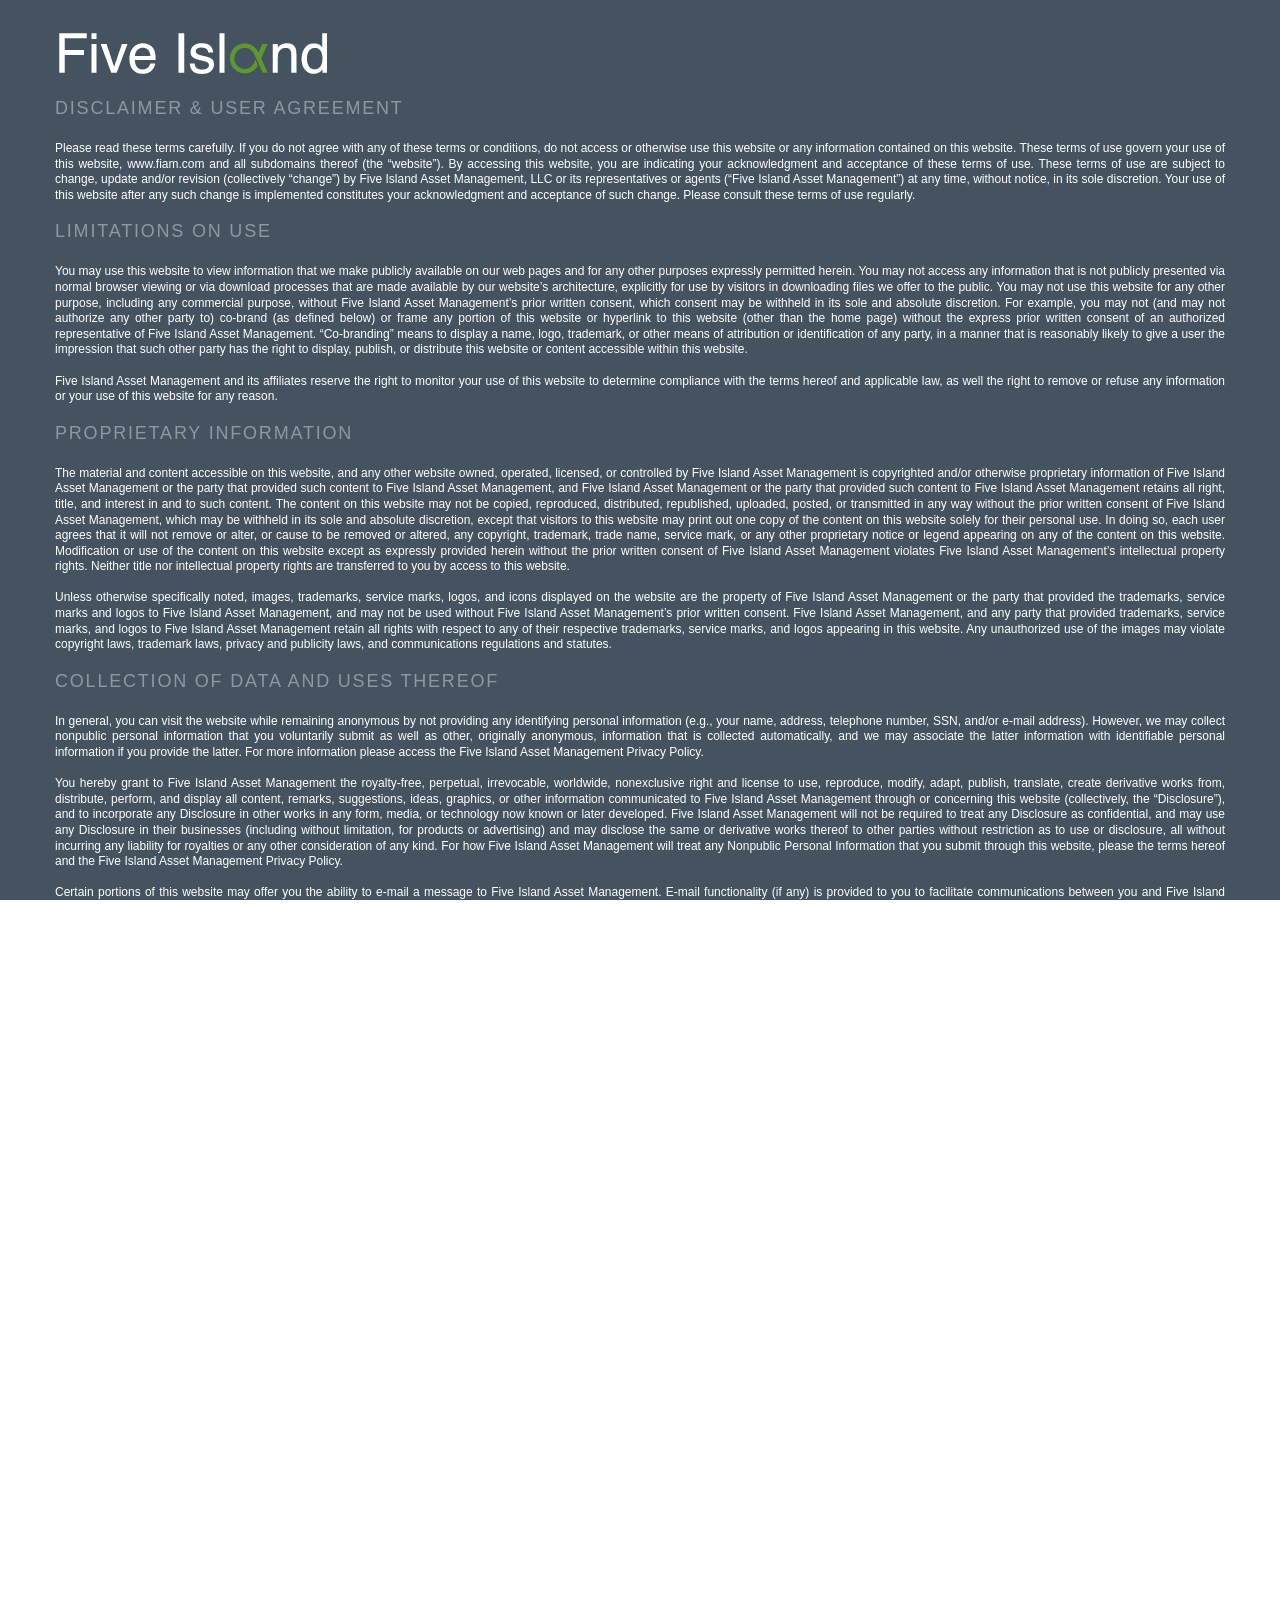
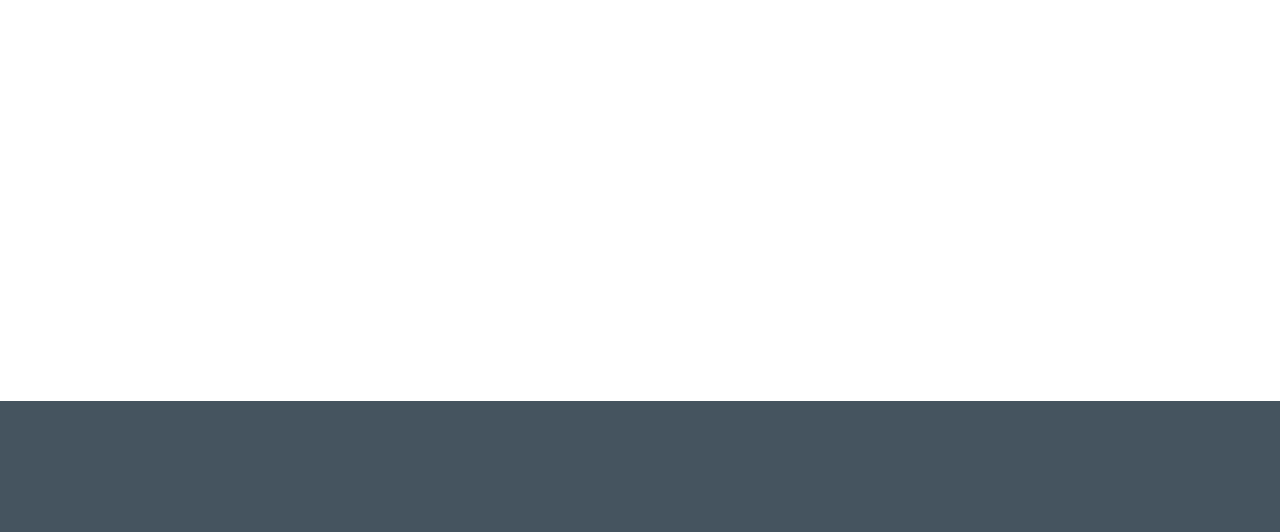
==== commit 78687812: "Changed caps" ====
--- a/disclaimer.html
+++ b/disclaimer.html
@@ -71,7 +71,7 @@
          <h6 class="animated" data-fx="fadeInDown">
 
 Please read these terms carefully. If you do not agree with any of these terms or conditions, do not access or otherwise use this website or any information contained on this website.
-These terms of use govern your use of this website, www.fiam.com and all subdomains thereof (the “website”). By accessing this website, you are indicating your acknowledgment and acceptance of these terms of use. These terms of use are subject to change, update and/or revision (collectively “change”) by Five Island Asset Management, LLC or its representatives or agents (“five island asset management”) at any time, without notice, in its sole discretion. Your use of this website after any such change is implemented constitutes your acknowledgment and acceptance of such change. Please consult these terms of use regularly.</h6>
+These terms of use govern your use of this website, www.fiam.com and all subdomains thereof (the “website”). By accessing this website, you are indicating your acknowledgment and acceptance of these terms of use. These terms of use are subject to change, update and/or revision (collectively “change”) by Five Island Asset Management, LLC or its representatives or agents (“Five Island Asset Management”) at any time, without notice, in its sole discretion. Your use of this website after any such change is implemented constitutes your acknowledgment and acceptance of such change. Please consult these terms of use regularly.</h6>
 <h3 class="page-title animated" data-fx="fadeInDown">Limitations on Use</h3>
 
 <h6 class="animated" data-fx="fadeInDown">You may use this website to view information that we make publicly available on our web pages and for any other purposes expressly permitted herein. You may not access any information that is not publicly presented via normal browser viewing or via download processes that are made available by our website’s architecture, explicitly for use by visitors in downloading files we offer to the public.  You may not use this website for any other purpose, including any commercial purpose, without Five Island Asset Management’s prior written consent, which consent may be withheld in its sole and absolute discretion. For example, you may not (and may not authorize any other party to) co-brand (as defined below) or frame any portion of this website or hyperlink to this website (other than the home page) without the express prior written consent of an authorized representative of Five Island Asset Management. “Co-branding” means to display a name, logo, trademark, or other means of attribution or identification of any party, in a manner that is reasonably likely to give a user the impression that such other party has the right to display, publish, or distribute this website or content accessible within this website.</br></br>
@@ -84,11 +84,11 @@
 Unless otherwise specifically noted, images, trademarks, service marks, logos, and icons displayed on the website are the property of Five Island Asset Management or the party that provided the trademarks, service marks and logos to Five Island Asset Management, and may not be used without Five Island Asset Management’s prior written consent. Five Island Asset Management, and any party that provided trademarks, service marks, and logos to Five Island Asset Management retain all rights with respect to any of their respective trademarks, service marks, and logos appearing in this website. Any unauthorized use of the images may violate copyright laws, trademark laws, privacy and publicity laws, and communications regulations and statutes.</h6>
 <h3 class="page-title animated" data-fx="fadeInDown">Collection of Data and Uses Thereof</h3>
 
-<h6 class="animated" data-fx="fadeInDown">In general, you can visit the website while remaining anonymous by not providing any identifying personal information (e.g., your name, address, telephone number, SSN, and/or e-mail address). However, we may collect nonpublic personal information that you voluntarily submit as well as other, originally anonymous, information that is collected automatically, and we may associate the latter information with identifiable personal information if you provide the latter.  For more information please access the Five Island Asset Management Privacy Policy [1].</br></br>
-
-You hereby grant to Five Island Asset Management the royalty-free, perpetual, irrevocable, worldwide, nonexclusive right and license to use, reproduce, modify, adapt, publish, translate, create derivative works from, distribute, perform, and display all content, remarks, suggestions, ideas, graphics, or other information communicated to Five Island Asset Management through or concerning this website (collectively, the “Disclosure”), and to incorporate any Disclosure in other works in any form, media, or technology now known or later developed. Five Island Asset Management will not be required to treat any Disclosure as confidential, and may use any Disclosure in their businesses (including without limitation, for products or advertising) and may disclose the same or derivative works thereof to other parties without restriction as to use or disclosure, all without incurring any liability for royalties or any other consideration of any kind.  For how Five Island Asset Management will treat any Nonpublic Personal Information that you submit through this website, please the terms hereof and the Five Island Asset Management Privacy Policy [1].</br></br>
-
-Certain portions of this website may offer you the ability to e-mail a message to Five Island Asset Management. E-mail functionality (if any) is provided to you to facilitate communications between you and Five Island Asset Management. Five Island Asset Management shall have no liability for any loss or damage that arises from unaccepted e-mail requests, orders, or instructions. Moreover, Five Island Asset Management shall have no liability for any loss or damage that result from interception and/or unauthorized use by third parties of any information you send by e-mail. For information regarding Five Island Asset Management’s use of your e-mail address, please the terms hereof and the Five Island Asset Management Privacy Policy [1].</br></br>
+<h6 class="animated" data-fx="fadeInDown">In general, you can visit the website while remaining anonymous by not providing any identifying personal information (e.g., your name, address, telephone number, SSN, and/or e-mail address). However, we may collect nonpublic personal information that you voluntarily submit as well as other, originally anonymous, information that is collected automatically, and we may associate the latter information with identifiable personal information if you provide the latter.  For more information please access the Five Island Asset Management Privacy Policy.</br></br>
+
+You hereby grant to Five Island Asset Management the royalty-free, perpetual, irrevocable, worldwide, nonexclusive right and license to use, reproduce, modify, adapt, publish, translate, create derivative works from, distribute, perform, and display all content, remarks, suggestions, ideas, graphics, or other information communicated to Five Island Asset Management through or concerning this website (collectively, the “Disclosure”), and to incorporate any Disclosure in other works in any form, media, or technology now known or later developed. Five Island Asset Management will not be required to treat any Disclosure as confidential, and may use any Disclosure in their businesses (including without limitation, for products or advertising) and may disclose the same or derivative works thereof to other parties without restriction as to use or disclosure, all without incurring any liability for royalties or any other consideration of any kind.  For how Five Island Asset Management will treat any Nonpublic Personal Information that you submit through this website, please the terms hereof and the Five Island Asset Management Privacy Policy.</br></br>
+
+Certain portions of this website may offer you the ability to e-mail a message to Five Island Asset Management. E-mail functionality (if any) is provided to you to facilitate communications between you and Five Island Asset Management. Five Island Asset Management shall have no liability for any loss or damage that arises from unaccepted e-mail requests, orders, or instructions. Moreover, Five Island Asset Management shall have no liability for any loss or damage that result from interception and/or unauthorized use by third parties of any information you send by e-mail. For information regarding Five Island Asset Management’s use of your e-mail address, please the terms hereof and the Five Island Asset Management Privacy Policy.</br></br>
 
 You may not send, submit, publish, or transmit in connection with this website any material that:
 
@@ -112,12 +112,12 @@
 
 <h6 class="animated" data-fx="fadeInDown">You understand that Five Island Asset Management cannot and does not guarantee or warrant that files available for downloading from this website or the Internet will be free of viruses, worms, Trojan horses, or other code that may manifest contaminating or destructive properties. You are responsible for implementing sufficient procedures and checkpoints to satisfy your particular requirements for accuracy of data input and output, and for maintaining a means external to this website for the reconstruction of any lost data. Five Island Asset Management does not assume any responsibility or risk for your use of this website or the Internet, nor does Five Island Asset Management assume any responsibility for any products or services or hypertext links to third parties or for any breach of security associated with your use of this website or your transmission of sensitive information through the website or any hyperlinked websites. The content of this website is not necessarily complete and up-to-date and should not be used to replace any written reports, statements, or notices provided by Five Island Asset Management. The content of this website is subject to change without notice and should not be relied upon for any purpose.  Neither Five Island Asset Management nor any of its affiliates makes any representation or warranty, express or implied, as to the accuracy or completeness of the information contained herein and no such party shall have any liability for such information.  Each visitor to this website should conduct its own investigation and analysis of Five Island Asset Management and its affiliates, their business, prospects, results of operations and financial condition.  In furnishing the information on this website, neither Five Island Asset Management nor any of its affiliates undertakes any obligation to provide the recipient with access to any additional information or to update or correct the information on this website.  The information on this website is not all-inclusive and does not contain all the information which you may require.  You should not construe the contents of these materials as legal, tax, investment or any other advice.  You should consult your own counsel, accountant or business advisors.</br></br>
 
-Your use of this website is at your own risk. The content on this website is provided “as is” and without warranties of any kind, either expressed or implied. Five island asset management disclaims all warranties, including any implied warranties of merchantability, fitness for a particular purpose, title, or noninfringement. Five island asset management does not warrant that the functions or content contained in this website will be uninterrupted or error-free, that defects, if any, will be corrected, or that this website or the server that makes it available are free of viruses, disabling devices or other harmful components. Five island asset management does not warrant or make any representation or warranty regarding use, or the result of use, of the content on this website in terms of correctness, accuracy, reliability, or otherwise. The content on this website may include technical inaccuracies or typographical errors, and five island asset management may make changes or modifications at any time. You (and not five island asset management) assume the entire cost of all necessary servicing, repair or correction in the event of any loss or damage arising from the use of this website or its content. Five island asset management assumes no liability or responsibility for errors or omissions in such content.</br></br>
+Your use of this website is at your own risk. The content on this website is provided “as is” and without warranties of any kind, either expressed or implied. Five Island Asset Management disclaims all warranties, including any implied warranties of merchantability, fitness for a particular purpose, title, or noninfringement. Five Island Asset Management does not warrant that the functions or content contained in this website will be uninterrupted or error-free, that defects, if any, will be corrected, or that this website or the server that makes it available are free of viruses, disabling devices or other harmful components. Five Island Asset Management does not warrant or make any representation or warranty regarding use, or the result of use, of the content on this website in terms of correctness, accuracy, reliability, or otherwise. The content on this website may include technical inaccuracies or typographical errors, and Five Island Asset Management may make changes or modifications at any time. You (and not Five Island Asset Management) assume the entire cost of all necessary servicing, repair or correction in the event of any loss or damage arising from the use of this website or its content. Five Island Asset Management assumes no liability or responsibility for errors or omissions in such content.</br></br>
 
 Certain statements in this document and certain oral statements made by representatives of Five Island Asset Management or its affiliates that are not historical fact constitute “forward-looking statements.”  You are cautioned not to place undue reliance on these forward-looking statements. Five Island Asset Management generally identifies forward-looking statements by using words like “believe,” “intend,” “target,” “expect,” “estimate,” “may,” “should,” “plan,” “project,” “contemplate,” “anticipate,” “predict” or similar expressions. You can also identify forward-looking statements by discussions of strategies, plans or intentions, future economic, competitive and market conditions, future business decisions, representative investments, anticipated portfolio concentration, investment opportunities, ability to create value, nature of investments, characteristics of affiliates of Five Island Asset Management, future operations, financial condition, estimated revenues, projected costs, projected synergies, prospects, plans and objectives of management, strategy implementation, investment criteria, and/or strategy objectives, as well as certain information concerning expected actions of third parties.  Such forward-looking statements involve known and unknown risks, uncertainties and other factors, which may cause the actual results to be materially different from historical results or from any results expressed or implied by such forward-looking statements. All forward-looking statements herein are qualified in their entirety by this cautionary statement.  Any estimates and projections on this website as to events that may occur in the future (including projections of revenue, expense and net income) are made based upon the reasonable judgment of Five Island Asset Management personnel, which may be fallible, or on information provided by affiliated or unaffiliated third parties.  Such estimates and projections are provided as of the date of this document and upon assumptions and circumstances and events that have not yet taken place, may not have an empirical basis, are subject to variation, are inherently unpredictable and have not been independently verified for accuracy.  Whether or not such estimates or projections may be achieved will depend upon various factors and there can be no assurance that any estimates or assumptions will prove accurate.  Neither Five Island Asset Management nor any of its affiliates guarantees that any of these projections will be attained.  Actual results may vary from the projections, and such variations may be material. All of the information on this website, whether historical in nature or forward-looking, speaks only as of the date the information is posted on this website, and Five Island Asset Management does not undertake any obligation to update such information after it is posted or to remove such information from this website if it is not, or is no longer, accurate or complete. The information on this website regarding the affairs of Five Island Asset Management or its affiliates does not create any implication that the information contained herein or the affairs of Five Island Asset Management or its affiliates have not changed since the date the date the information was presented or that such information is correct as of any time subsequent to its date.</h6>
 <h3 class="page-title animated" data-fx="fadeInDown">Limitation of Liability; Exclusion of Damages</h3>
 
-<h6 class="animated" data-fx="fadeInDown">Five Island Asset Management, its affiliates, licensors, service providers, content providers,  employees, agents, officers, and directors will not be liable for any actual, direct, indirect, incidental, consequential, special, exemplary, punitive or other damages, including loss of revenue or income, pain and suffering, emotional distress, or similar damages that result from the use of, or the inability to use, the content on the website, even if five island asset management or a representative authorized by five island asset management has been advised of the possibility of such damages. In no event will the collective liability of five island asset management and its affiliates, licensors, service providers, content providers, employees, agents, officers, and directors to any party (regardless of the form of action, whether in contract, tort, or otherwise) exceed the greater of $50 or the amount (if any) you have paid for the applicable content or service out of which liability arose.</h6>
+<h6 class="animated" data-fx="fadeInDown">Five Island Asset Management, its affiliates, licensors, service providers, content providers,  employees, agents, officers, and directors will not be liable for any actual, direct, indirect, incidental, consequential, special, exemplary, punitive or other damages, including loss of revenue or income, pain and suffering, emotional distress, or similar damages that result from the use of, or the inability to use, the content on the website, even if Five Island Asset Management or a representative authorized by Five Island Asset Management has been advised of the possibility of such damages. In no event will the collective liability of Five Island Asset Management and its affiliates, licensors, service providers, content providers, employees, agents, officers, and directors to any party (regardless of the form of action, whether in contract, tort, or otherwise) exceed the greater of $50 or the amount (if any) you have paid for the applicable content or service out of which liability arose.</h6>
 
 <h3 class="page-title animated" data-fx="fadeInDown">Waiver of Class Action Rights</h3>
 
@@ -139,7 +139,7 @@
 <h6 class="animated" data-fx="fadeInDown">The terms set forth herein will be governed and interpreted pursuant to the laws of the State of New York, United States of America, notwithstanding any principles of conflicts of law. You specifically consent to personal jurisdiction in New York in connection with any dispute between you and Five Island Asset Management arising out of the terms set forth herein or pertaining to this website. Each visitor to this website agrees that the exclusive venue for any dispute between the parties arising out of the terms set forth herein or pertaining to the subject matter of terms set forth herein will be in the state or federal courts sitting in New York, New York. If any part of terms set forth herein is unlawful, void or unenforceable, that part will be deemed severable and will not affect the validity and enforceability of any remaining provisions. The terms set forth herein constitute the entire agreement among the parties relating to this subject matter. Notwithstanding the foregoing, any additional terms and conditions on this website will govern the items to which they pertain. Five Island Asset Management may revise the terms set forth herein at any time by updating this posting. The terms set forth herein constitute the entire understanding and agreement between Five Island Asset Management and you with respect to your use of this website, and supersedes all prior and contemporaneous agreements and understandings between you and Five Island Asset Management relating thereto. Any cause of action you may have with respect to your use of this website must commence within one (1) year after the claim or cause of action arises.</h6>
 
 
-<h3 class="page-title animated" data-fx="fadeInDown">Privacy Policy [1]</h3>
+<h3 class="page-title animated" data-fx="fadeInDown">Privacy Policy</h3>
 
 <h6 class="animated" data-fx="fadeInDown">At Five Island Asset Management, LLC (“Five Island Asset Management” or “we” or “us” or “our”) we are committed to transparency with respect to the collection and use of your personal information. We want you to understand what personal information we collect and how we use it. The following discloses our information gathering and dissemination practices for this website. The information Five Island Asset Management receives depends upon your actions when visiting this website.</br></br>
 This policy applies to information collected through this website; other policies may apply to information collected by or submitted to Five Island Asset Management through other channels, including information provided by third parties.
@@ -194,7 +194,7 @@
   <div class="container postfooter">
     <div class="row">
       <aside class="col-md-3 widget">
-        <p>2014 Five Island Asset Management, LLC.</p>
+
       </aside>
       <aside class="col-md-6 widget">
         <ul class="socialIcons">
